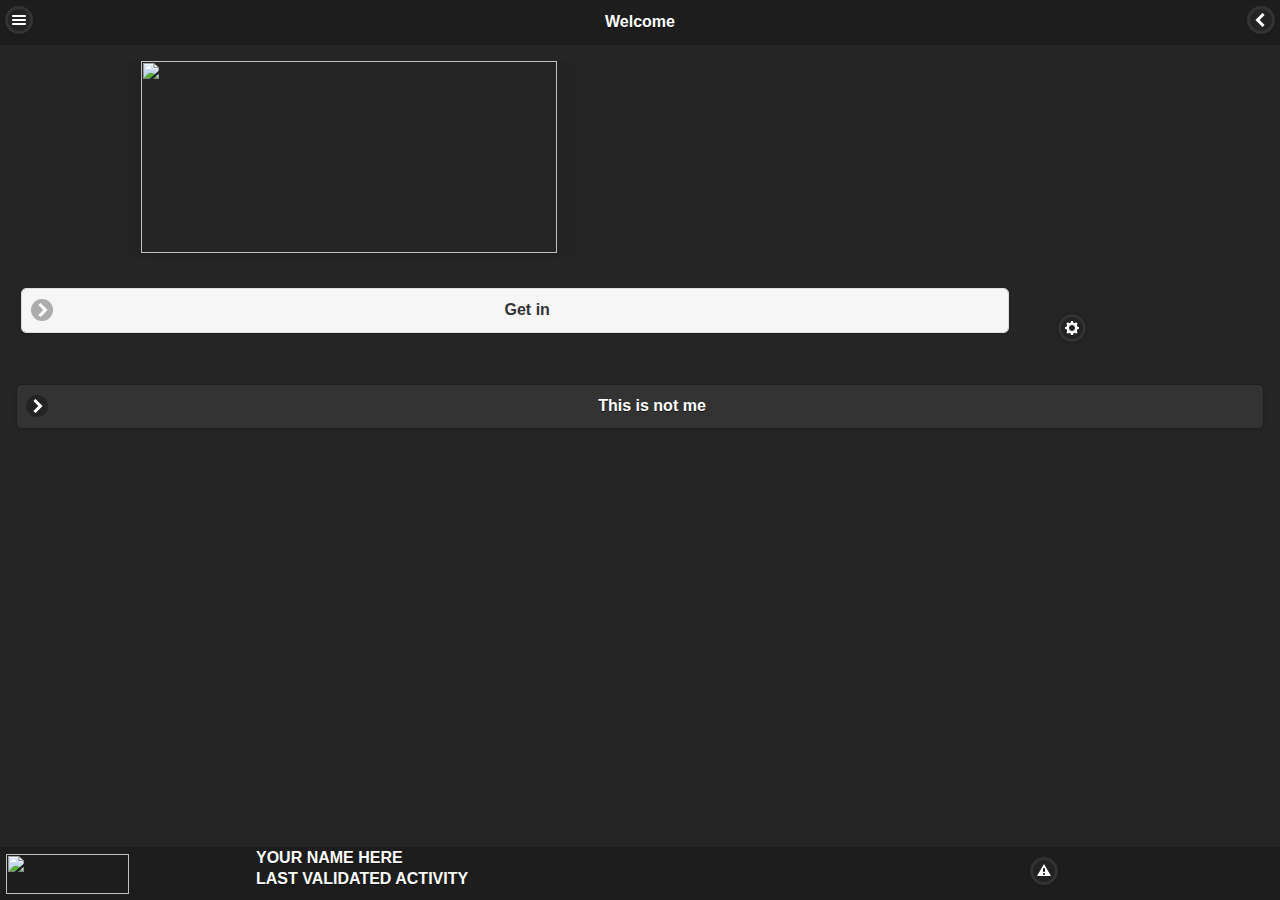
==== www/index.html @ 87dca895 "First time" ====
<!DOCTYPE html>
<!--
    Licensed to the Apache Software Foundation (ASF) under one
    or more contributor license agreements.  See the NOTICE file
    distributed with this work for additional information
    regarding copyright ownership.  The ASF licenses this file
    to you under the Apache License, Version 2.0 (the
    "License"); you may not use this file except in compliance
    with the License.  You may obtain a copy of the License at

    http://www.apache.org/licenses/LICENSE-2.0

    Unless required by applicable law or agreed to in writing,
    software distributed under the License is distributed on an
    "AS IS" BASIS, WITHOUT WARRANTIES OR CONDITIONS OF ANY
     KIND, either express or implied.  See the License for the
    specific language governing permissions and limitations
    under the License.
-->
<html>
<head>
    <!--
    Customize this policy to fit your own app's needs. For more guidance, see:
        https://github.com/apache/cordova-plugin-whitelist/blob/master/README.md#content-security-policy
    Some notes:
        * gap: is required only on iOS (when using UIWebView) and is needed for JS->native communication
        * https://ssl.gstatic.com is required only on Android and is needed for TalkBack to function properly
        * Disables use of inline scripts in order to mitigate risk of XSS vulnerabilities. To change this:
            * Enable inline JS: add 'unsafe-inline' to default-src
    -->
    <meta http-equiv="Content-Security-Policy" content="default-src 'self' data: gap: https://ssl.gstatic.com 'unsafe-eval'; style-src 'self' 'unsafe-inline'; media-src *; img-src 'self' data: content:;">
    <meta name="format-detection" content="telephone=no">
    <meta name="msapplication-tap-highlight" content="no">
    <meta name="viewport" content="user-scalable=no, initial-scale=1, maximum-scale=1, minimum-scale=1, width=device-width">
    <script src="js/jquery-2.0.0.min.js"></script>
    <script src="js/jquery.mobile-1.4.5.min.js"></script>
    <script src="js/index.js"></script>
    <link rel="stylesheet" href="css/jquery.mobile-1.4.5.min.css">
    <link rel="stylesheet" href="css/CSSFIRSTVERSION.min.css">
    <link rel="stylesheet" type="text/css" href="css/index.css">
</head>
<body>
<div data-role="panel" id="SideMenu" data-position="left" data-display="overlay" data-theme="a">
    <ul data-role="listview" data-inset="false">
        <li data-icon="home"><a href="#">Home</a></li>
        <li data-icon="gear"><a href="">Application settings</a></li>
        <li data-icon="info" data-role="list-divider">Quick Navigation</li>
        <li data-icon="false"><a href="#">Me</a></li>
        <li data-icon="false"><a href="#">Friends</a></li>
        <li data-icon="false"><a href="#">Matches</a></li>
    </ul>
</div>
<div data-role="page" id="HM" data-theme="b">

    <div data-role="header">
        <a href="#SideMenu" data-icon="bars" data-iconpos="notext" style="border: none;"></a>
        <h1>Welcome</h1>
        <a href="" data-icon="carat-l" data-rel="back" data-iconpos="notext" style="border: none;"></a>
    </div>

    <div role="main" class="ui-content">
        <div class="ui-grid-b ui-responsive">
            <div class="ui-block-a" style="width: 10%"></div>

            <div class="ui-block-b"><img src="" class="bigimg"></div>
            <div class="ui-block-c" style="width: 10%"></div>
        </div><br>
        <div class="ui-grid-a">
            <div class="ui-block-a" style="width:80%;">
                <input id="connect" type="button" data-icon="carat-r" value="Get in" data-theme="a">
            </div>
            <div class="ui-block-b" style="width:20%; padding: 2%; padding-left: 3%;">
                <input id="OpGear" data-inline="true" type="button" data-icon="gear" data-iconpos="notext" data-rel="popup" data-theme="b" style="border: none;">
            </div>
        </div>
        <input type="button" id="ThisIsNotMe" data-icon="carat-r" value="This is not me">
    </div>

    <div data-role="footer" data-position="fixed" style="padding: 0;">
        <div class="ui-grid-b" style="">
            <div class="ui-block-a" style="width: 20%; padding-top: 0.5%; padding-left: 0.5%; padding-bottom: 0;">
                <img class="smallimg" src="" name="profileImg" style="">
            </div>
            <div class="ui-block-b" style="width: 60%;">
                <div name="UserName">YOUR NAME HERE</div>
                <div name="LastActivity">LAST VALIDATED ACTIVITY</div>
            </div>
            <div class="ui-block-c" style="width: 20%;">
                <input type="button" data-iconpos="notext" data-icon="alert" class="NotificationAlertON" style="border: none;">
            </div>
        </div>
    </div>
    <div data-role="popup" id="LoginOptions" data-position-to="window">
        <ul data-role="listview" data-inset="true" style="min-width:210px;">
            <li data-role="list-divider">Choose an Option</li>
            <li><a href="#">Reset Password</a></li>
            <li><a href="#">Reset UserName</a></li>
            <li><input type="checkbox" name="RememberMe" id="RememberMe">
                <label for="RememberMe">RememberMe</label>
            </li>
        </ul>
    </div>

</div>
<div data-role="page" id="Login"  data-theme="b">
    <div data-role="header">
        <a href="#SideMenu" data-icon="bars" data-iconpos="notext" style="border: none;"></a>
        <h1>Logging In</h1>
        <a href="" data-icon="carat-l" data-rel="back" data-iconpos="notext" style="border: none;"></a>
    </div>
    <div role="main" class="ui-content">
        <!-- <form> method="post" action=""-->
        <label for="UserNameInput"><h3>UserName</h3></label>
        <input id="UserNameInput" type="text" name="UserNameInput">
        <label for="PasswordInput"><h3>Password</h3></label>
        <input id="PasswordInput" type="password" name="PasswordInput">
        <input type="submit" id="SubmitLogin" name="SubmitLogin" data-icon="check" value="Sign In" data-iconpos="right" data-theme="e">
        <input type="button" value="Register with us" id="RegisterButton" name="RegisterButton" data-icon="edit" data-iconpos="right" data-theme="b">
        <!-- </form>-->
    </div>
    <div data-role="footer" data-position="fixed" style="padding: 0;">
        <div class="ui-grid-b" style="">
            <div class="ui-block-a" style="width: 20%; padding-top: 0.5%; padding-left: 0.5%; padding-bottom: 0;">
                <img class="smallimg" src="" name="profileImg" style="">
            </div>
            <div class="ui-block-b" style="width: 60%;">
                <div name="UserName" class="SSP">YOUR NAME HERE</div>
                <div name="LastActivity" class="SSP">LAST VALIDATED ACTIVITY</div>
            </div>
            <div class="ui-block-c" style="width: 20%;">
                <input type="button" data-iconpos="notext" data-icon="alert" class="NotificationAlertON" style="border: none;">
            </div>
        </div>
    </div>

</div>
<div data-role="page" id="Home" data-theme="b">
    <div data-role="header">
        <a href="#SideMenu" data-icon="bars" data-iconpos="notext" style="border: none;"></a>
        <h1>Your Matches</h1>
        <a href="" data-icon="carat-l" data-rel="back" data-iconpos="notext" style="border: none;"></a>
    </div>
    <div role="main" class="ui-content">
        <div data-role="collapsible" data-inset="false" id="matchesyoucanjoin">
            <h3>Near Matches you can Join</h3>
            <ul data-role="listview">
                <li><a href="#" >Soduko match in Seattle</a></li>
                <li><a href="#" >League Championship in Seattle</a></li>
                <li><a href="#" >Table Tennis with Jake</a></li>
                <li><input type="button" data-icon="plus" data-theme="b" value="Add New Matches"/></li>
            </ul>
        </div>
        <div data-role="collapsible" data-inset="false" id="missedmatches" data-content-theme="b">
            <h3>You missed<span id="MatchesyouMissed"> X </span>Matches</h3>
            <ul data-role="listview">
                <li><a href="#" class="MissedMatch">A scrabble Match with Jane</a></li>
                <li><a href="#" class="MissedMatch">Annual Tea Party</a></li>
                <p class="SSP backtext displayhidden" id="nomissedmatchnotice">You didn't miss any Match today</p>
                <li><input id="DiscardAll" type="button" data-icon="delete" data-theme="a" value="Discard All"/></li>
            </ul>
        </div>
        <div data-role="collapsible" data-inset="false" id="matchesyouareinvitedto">
            <h3>Matches you are invited to </h3>
            <ul data-role="listview">
                <li><a href="#" data-icon="carat-r" data-theme="a">LOL Training session N°13</a></li>
            </ul>
        </div>
    </div>
    <div data-role="footer" data-position="fixed" style="padding: 0;">
        <div class="ui-grid-b" style="">
            <div class="ui-block-a" style="width: 20%; padding-top: 0.5%; padding-left: 0.5%; padding-bottom: 0;">
                <img class="smallimg" src="" name="profileImg" style="">
            </div>
            <div class="ui-block-b" style="width: 60%;">
                <div name="UserName" class="SSP">YOUR NAME HERE</div>
                <div name="LastActivity" class="SSP">LAST VALIDATED ACTIVITY</div>
            </div>
            <div class="ui-block-c" style="width: 20%;">
                <input type="button" data-iconpos="notext" data-icon="alert" class="NotificationAlertON" style="border: none;">
            </div>
        </div>
    </div>
</div>
<div data-role="page" id="APS">
    <div data-role="header">
        <a href="#HM" data-icon="home" data-theme="b">Home</a>
        <h1>A propos</h1>
        <a href="" data-icon="arrow-r" data-rel="back">Previous</a>
    </div>
    <div role="main" class="ui-content">
        <!--            <p> This is the Second page to show </p>
                    <p> <a href="#st" id="goback" class="ui-btn ui-shadow ui-corner-all"> Click here to go to one</a></p>-->
        <div><span >Version : </span><span data-inline="true" id="version">0</span></div>
        <div><span >Système : </span><span id="Système">Android</span></div>
        <div><span >Auteur : </span><span id="Auteur">MR X=10</span></div>
        <div><span >Page Web : </span><span id="Page"><a href="#">www.mapage.com</a></span></div>

    </div>
    <div data-role="footer" data-position="fixed">
        <div data-role="navbar">
            <ul>
                <li><a href="#CT">Contact</a></li>
                <li><a href="#EMP">Emplacement</a></li>
                <li><a href="#APS">A propos</a></li>
            </ul>
        </div>
    </div>

</div>
<script type="text/javascript" src="cordova.js"></script>
<script type="text/javascript" src="js/index.js"></script>
</body>
</html>
---- www/css/index.css ----
/*
 * Licensed to the Apache Software Foundation (ASF) under one
 * or more contributor license agreements.  See the NOTICE file
 * distributed with this work for additional information
 * regarding copyright ownership.  The ASF licenses this file
 * to you under the Apache License, Version 2.0 (the
 * "License"); you may not use this file except in compliance
 * with the License.  You may obtain a copy of the License at
 *
 * http://www.apache.org/licenses/LICENSE-2.0
 *
 * Unless required by applicable law or agreed to in writing,
 * software distributed under the License is distributed on an
 * "AS IS" BASIS, WITHOUT WARRANTIES OR CONDITIONS OF ANY
 * KIND, either express or implied.  See the License for the
 * specific language governing permissions and limitations
 * under the License.
 */
/** {
    -webkit-tap-highlight-color: rgba(0,0,0,0); !* make transparent link selection, adjust last value opacity 0 to 1.0 *!
}

body {
background-color: yellow;
}

!* Portrait layout (default) *!
.app {
    background:url(../img/logo.png) no-repeat center top; !* 170px x 200px *!
    position:absolute;             !* position in the center of the screen *!
    left:50%;
    top:50%;
    height:50px;                   !* text area height *!
    width:225px;                   !* text area width *!
    text-align:center;
    padding:180px 0px 0px 0px;     !* image height is 200px (bottom 20px are overlapped with text) *!
    margin:-115px 0px 0px -112px;  !* offset vertical: half of image height and text area height *!
                                   !* offset horizontal: half of text area width *!
}

!* Landscape layout (with min-width) *!
@media screen and (min-aspect-ratio: 1/1) and (min-width:400px) {
    .app {
        background-position:left center;
        padding:75px 0px 75px 170px;  !* padding-top + padding-bottom + text area = image height *!
        margin:-90px 0px 0px -198px;  !* offset vertical: half of image height *!
                                      !* offset horizontal: half of image width and text area width *!
    }
}

h1 {
    font-size:24px;
    font-weight:normal;
    margin:0px;
    overflow:visible;
    padding:0px;
    text-align:center;
}

.event {
    border-radius:4px;
    -webkit-border-radius:4px;
    color:#FFFFFF;
    font-size:12px;
    margin:0px 30px;
    padding:2px 0px;
}

.event.listening {
    background-color:#333333;
    display:block;
}

.event.received {
    background-color:#4B946A;
    display:none;
}

@keyframes fade {
    from { opacity: 1.0; }
    50% { opacity: 0.4; }
    to { opacity: 1.0; }
}
 
@-webkit-keyframes fade {
    from { opacity: 1.0; }
    50% { opacity: 0.4; }
    to { opacity: 1.0; }
}
 
.blink {
    animation:fade 3000ms infinite;
    -webkit-animation:fade 3000ms infinite;
}*/
/*
header{
    background-color: blue;
    color: whitesmoke;
}
footer{
    position: absolute;
    bottom: 0px;
    border-top: 1px solid;
    border-bottom: 1px solid;
    width: 100% ;
}
.menu_item{
    display: inline-block;
    width: 24%;
    color: grey;
    background-color: black;
    text-align: center;
    font-size: 20px;
    margin-top: 1px;
    margin-left: 1px;
    margin-right: 1px;
    margin-bottom: 1px;
    height: 40px;
}
a.menu_item_link{
    color: white;
}
article{
    display: block;
    background-color: white;
    border-radius: 25px;
    padding: 10px 30px;
    margin-bottom: 10px;
}*/

.bigimg{
    width: 100%;
    height: 12em;
    margin: auto;
    -webkit-box-shadow: 0px -2px 15px 5px rgba(0,0,0,0.12);
    -moz-box-shadow: 0px -2px 15px 5px rgba(0,0,0,0.12);
    box-shadow: 0px -2px 15px 5px rgba(0,0,0,0.12);
}
.smallimg{
    width: 70%;
    height: 2.5em;
    margin: auto;
/*    -webkit-box-shadow: 0px -2px 15px 5px rgba(0,0,0,0.12);
    -moz-box-shadow: 0px -2px 15px 5px rgba(0,0,0,0.12);
    box-shadow: 0px -2px 15px 5px rgba(0,0,0,0.12);*/
}
.NotificationAlertON{
    -webkit-box-shadow: -1px 4px 19px 2px rgba(240,26,26,1);
    -moz-box-shadow: -1px 4px 19px 2px rgba(240,26,26,1);
    box-shadow: -1px 4px 19px 2px rgba(240,26,26,1);
}
.SSP{
    font-family: "Source Sans Pro";
}
label > h3{
    font-family: "Source Sans Pro";
    font-size: 1.1em;
}
.backtext{
    color: rgba(93, 83, 87, 0.6);
    font-size: 1.1em;
    font-style: normal;
    font-stretch: semi-expanded;
    text-align: center;
}
.displayhidden{
    display: none;
}
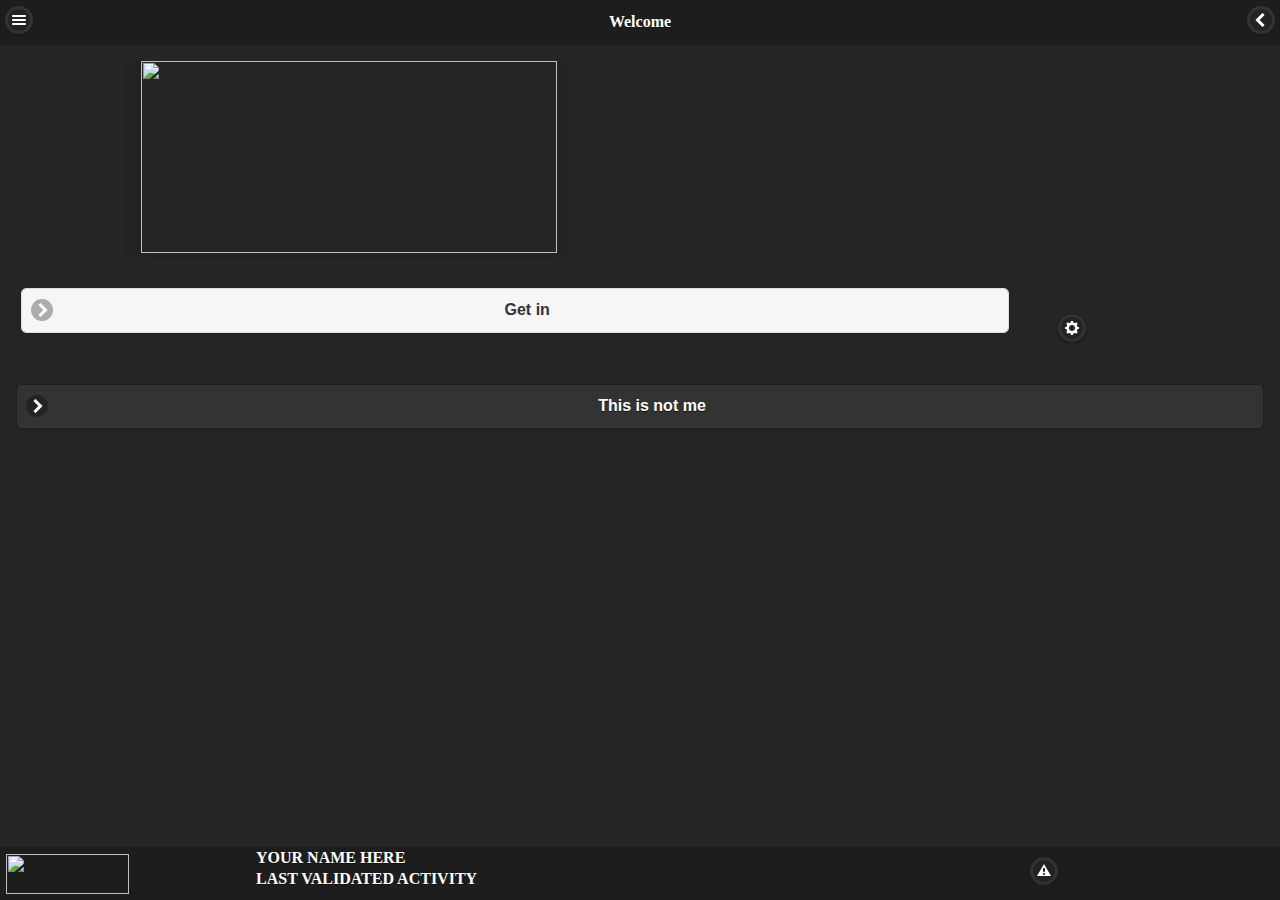
==== commit a3929338: "second time" ====
--- a/www/index.html
+++ b/www/index.html
@@ -38,6 +38,7 @@
     <link rel="stylesheet" href="css/jquery.mobile-1.4.5.min.css">
     <link rel="stylesheet" href="css/CSSFIRSTVERSION.min.css">
     <link rel="stylesheet" type="text/css" href="css/index.css">
+
 </head>
 <body>
 <div data-role="panel" id="SideMenu" data-position="left" data-display="overlay" data-theme="a">
@@ -50,7 +51,7 @@
         <li data-icon="false"><a href="#">Matches</a></li>
     </ul>
 </div>
-<div data-role="page" id="HM" data-theme="b">
+<div data-role="page" id="HM" data-theme="b" class="SSP">
 
     <div data-role="header">
         <a href="#SideMenu" data-icon="bars" data-iconpos="notext" style="border: none;"></a>
--- a/www/css/index.css
+++ b/www/css/index.css
@@ -140,9 +140,9 @@
     width: 70%;
     height: 2.5em;
     margin: auto;
-/*    -webkit-box-shadow: 0px -2px 15px 5px rgba(0,0,0,0.12);
-    -moz-box-shadow: 0px -2px 15px 5px rgba(0,0,0,0.12);
-    box-shadow: 0px -2px 15px 5px rgba(0,0,0,0.12);*/
+    /*    -webkit-box-shadow: 0px -2px 15px 5px rgba(0,0,0,0.12);
+        -moz-box-shadow: 0px -2px 15px 5px rgba(0,0,0,0.12);
+        box-shadow: 0px -2px 15px 5px rgba(0,0,0,0.12);*/
 }
 .NotificationAlertON{
     -webkit-box-shadow: -1px 4px 19px 2px rgba(240,26,26,1);
@@ -166,3 +166,17 @@
 .displayhidden{
     display: none;
 }
+.circle {
+    display: block;
+    width: 150px;
+    height: 150px;
+    margin: 1em auto;
+    background-size: cover;
+    background-repeat: no-repeat;
+    background-position: center center;
+    -webkit-border-radius: 99em;
+    -moz-border-radius: 99em;
+    border-radius: 99em;
+    border: 5px solid #eee;
+    box-shadow: 0 3px 2px rgba(0, 0, 0, 0.3);
+}
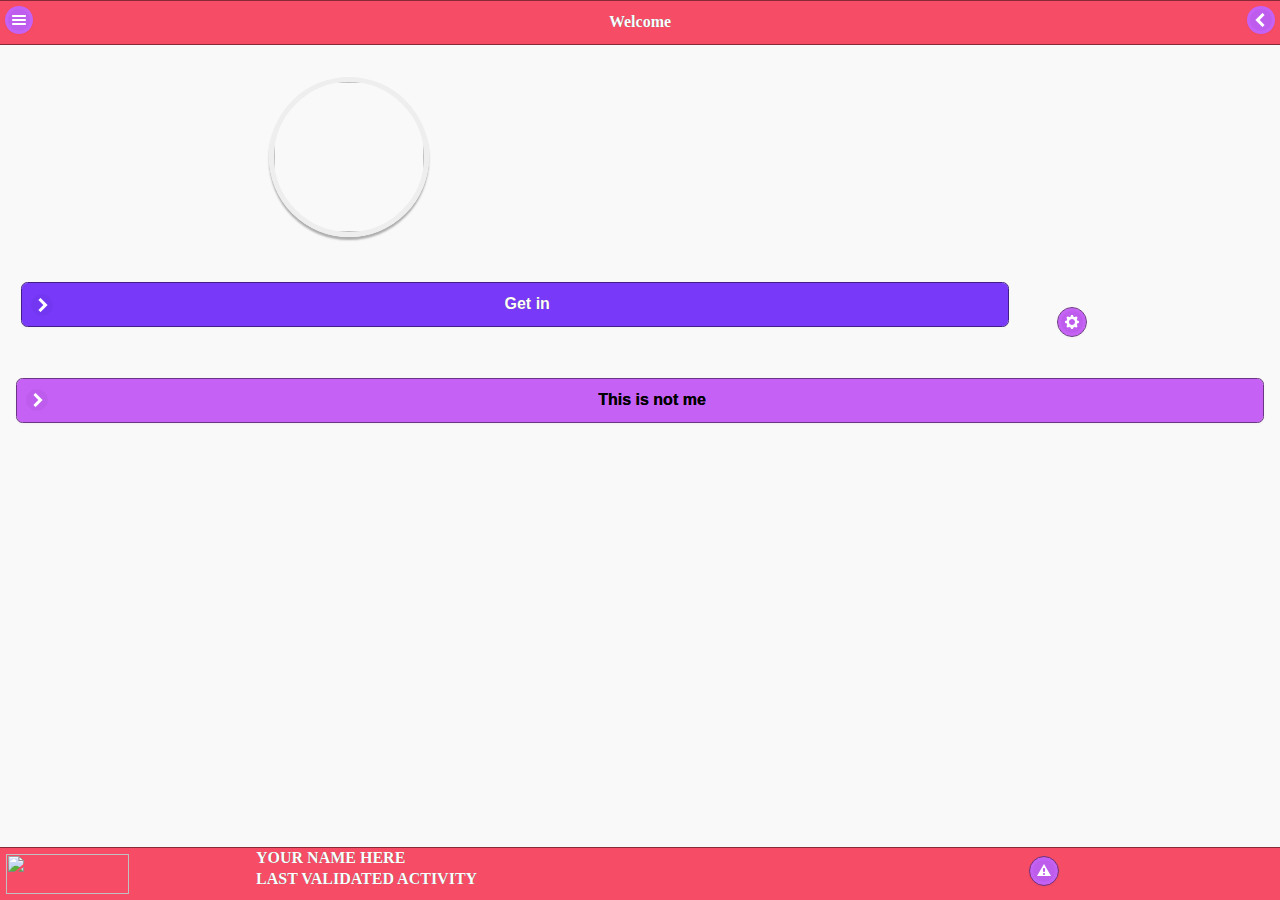
==== commit db3130e4: "Just added some colors with CSS / Plugins will be used in next pushes" ====
--- a/www/index.html
+++ b/www/index.html
@@ -63,7 +63,7 @@
         <div class="ui-grid-b ui-responsive">
             <div class="ui-block-a" style="width: 10%"></div>
 
-            <div class="ui-block-b"><img src="" class="bigimg"></div>
+            <div class="ui-block-b "><img src="" class="bigimg circle"></div>
             <div class="ui-block-c" style="width: 10%"></div>
         </div><br>
         <div class="ui-grid-a">
@@ -148,10 +148,10 @@
                 <li><a href="#" >Soduko match in Seattle</a></li>
                 <li><a href="#" >League Championship in Seattle</a></li>
                 <li><a href="#" >Table Tennis with Jake</a></li>
-                <li><input type="button" data-icon="plus" data-theme="b" value="Add New Matches"/></li>
-            </ul>
-        </div>
-        <div data-role="collapsible" data-inset="false" id="missedmatches" data-content-theme="b">
+                <li><input type="button" data-icon="plus" data-theme="e" value="Add New Matches"/></li>
+            </ul>
+        </div>
+        <div data-role="collapsible" data-inset="false" id="missedmatches" data-content-theme="d" data-theme="b">
             <h3>You missed<span id="MatchesyouMissed"> X </span>Matches</h3>
             <ul data-role="listview">
                 <li><a href="#" class="MissedMatch">A scrabble Match with Jane</a></li>
@@ -163,7 +163,7 @@
         <div data-role="collapsible" data-inset="false" id="matchesyouareinvitedto">
             <h3>Matches you are invited to </h3>
             <ul data-role="listview">
-                <li><a href="#" data-icon="carat-r" data-theme="a">LOL Training session N°13</a></li>
+                <li><a href="#" data-icon="carat-r" data-theme="a">LOL Training session N°13<input type="button" value="Decline" data-theme="a" class="inlinebtn"></a></li>
             </ul>
         </div>
     </div>
--- a/www/css/CSSFIRSTVERSION.min.css
+++ b/www/css/CSSFIRSTVERSION.min.css
@@ -0,0 +1,217 @@
+/*!
+* jQuery Mobile 1.4.5
+* Git HEAD hash: 68e55e78b292634d3991c795f06f5e37a512decc <> Date: Fri Oct 31 2014 17:33:30 UTC
+* http://jquerymobile.com
+*
+* Copyright 2010, 2014 jQuery Foundation, Inc. and othercontributors
+* Released under the MIT license.
+* http://jquery.org/license
+*
+*/
+
+
+/* Globals */
+/* Font
+-----------------------------------------------------------------------------------------------------------*/
+html {
+	font-size: 100%;
+}
+body,
+input,
+select,
+textarea,
+button,
+.ui-btn {
+	font-size: 1em;
+	line-height: 1.3;
+	   font-family: Source Sans Pro, sans-serif /*{global-font-family}*/;
+}
+legend,
+.ui-input-text input,
+.ui-input-search input {
+	color: inherit;
+	text-shadow: inherit;
+}
+/* Form labels (overrides font-weight bold in bars, and mini font-size) */
+.ui-mobile label,
+div.ui-controlgroup-label {
+	font-weight: normal;
+	font-size: 16px;
+}
+/* Separators
+-----------------------------------------------------------------------------------------------------------*/
+/* Field contain separator (< 28em) */
+.ui-field-contain {
+	border-bottom-color: #828282;
+	border-bottom-color: rgba(0,0,0,.15);
+	border-bottom-width: 1px;
+	border-bottom-style: solid;
+}
+/* Table opt-in classes: strokes between each row, and alternating row stripes */
+/* Classes table-stroke and table-stripe are deprecated in 1.4. */
+.table-stroke thead th,
+.table-stripe thead th,
+.table-stripe tbody tr:last-child {
+	border-bottom: 1px solid #d6d6d6; /* non-RGBA fallback */
+	border-bottom: 1px solid rgba(0,0,0,.1);
+}
+.table-stroke tbody th,
+.table-stroke tbody td {
+	border-bottom: 1px solid #e6e6e6; /* non-RGBA fallback  */
+	border-bottom: 1px solid rgba(0,0,0,.05);
+}
+.table-stripe.table-stroke tbody tr:last-child th,
+.table-stripe.table-stroke tbody tr:last-child td {
+	border-bottom: 0;
+}
+.table-stripe tbody tr:nth-child(odd) td,
+.table-stripe tbody tr:nth-child(odd) th {
+	background-color: #eeeeee; /* non-RGBA fallback  */
+	background-color: rgba(0,0,0,.04);
+}
+/* Buttons
+-----------------------------------------------------------------------------------------------------------*/
+.ui-btn,
+label.ui-btn {
+	font-weight: bold;
+	border-width: 1px;
+	border-style: solid;
+}
+.ui-btn {
+	text-decoration: none !important;
+}
+.ui-btn-active {
+	cursor: pointer;
+}
+/* Corner rounding
+-----------------------------------------------------------------------------------------------------------*/
+/* Class ui-btn-corner-all deprecated in 1.4 */
+.ui-corner-all {
+	-webkit-border-radius: 0.4em /*{global-radii-blocks}*/;
+	border-radius: 0.4em /*{global-radii-blocks}*/;
+}
+/* Buttons */
+.ui-btn-corner-all,
+.ui-btn.ui-corner-all,
+/* Slider track */
+.ui-slider-track.ui-corner-all,
+/* Flipswitch */
+.ui-flipswitch.ui-corner-all,
+/* Count bubble */
+.ui-li-count {
+	-webkit-border-radius: 0.4em /*{global-radii-buttons}*/;
+	border-radius: 0.4em /*{global-radii-buttons}*/;
+}
+/* Icon-only buttons */
+.ui-btn-icon-notext.ui-btn-corner-all,
+.ui-btn-icon-notext.ui-corner-all {
+	-webkit-border-radius: 1em;
+	border-radius: 1em;
+}
+/* Radius clip workaround for cleaning up corner trapping */
+.ui-btn-corner-all,
+.ui-corner-all {
+	-webkit-background-clip: padding;
+	background-clip: padding-box;
+}
+/* Popup arrow */
+.ui-popup.ui-corner-all > .ui-popup-arrow-guide {
+	left: 0.4em /*{global-radii-blocks}*/;
+	right: 0.4em /*{global-radii-blocks}*/;
+	top: 0.4em /*{global-radii-blocks}*/;
+	bottom: 0.4em /*{global-radii-blocks}*/;
+}
+/* Shadow
+-----------------------------------------------------------------------------------------------------------*/
+.ui-shadow {
+	-webkit-box-shadow: 0 1px 3px /*{global-box-shadow-size}*/ rgba(0,0,0,0.03) /*{global-box-shadow-color}*/;
+	-moz-box-shadow: 0 1px 3px /*{global-box-shadow-size}*/ rgba(0,0,0,0.03) /*{global-box-shadow-color}*/;
+	box-shadow: 0 1px 3px /*{global-box-shadow-size}*/ rgba(0,0,0,0.03) /*{global-box-shadow-color}*/;
+}
+.ui-shadow-inset {
+	-webkit-box-shadow: inset 0 1px 3px /*{global-box-shadow-size}*/ rgba(0,0,0,0.03) /*{global-box-shadow-color}*/;
+	-moz-box-shadow: inset 0 1px 3px /*{global-box-shadow-size}*/ rgba(0,0,0,0.03) /*{global-box-shadow-color}*/;
+	box-shadow: inset 0 1px 3px /*{global-box-shadow-size}*/ rgba(0,0,0,0.03) /*{global-box-shadow-color}*/;
+}
+.ui-overlay-shadow {
+	-webkit-box-shadow: 0 0 12px 		rgba(0,0,0,.6);
+	-moz-box-shadow: 0 0 12px 			rgba(0,0,0,.6);
+	box-shadow: 0 0 12px 				rgba(0,0,0,.6);
+}
+/* Icons
+-----------------------------------------------------------------------------------------------------------*/
+.ui-btn-icon-left:after,
+.ui-btn-icon-right:after,
+.ui-btn-icon-top:after,
+.ui-btn-icon-bottom:after,
+.ui-btn-icon-notext:after {
+	background-color: #000000 /*{global-icon-color}*/;
+	background-color: rgba(0,0,0,0.03) /*{global-icon-disc}*/;
+	background-position: center center;
+	background-repeat: no-repeat;
+	-webkit-border-radius: 1em;
+	border-radius: 1em;
+}
+/* Alt icons */
+.ui-alt-icon.ui-btn:after,
+.ui-alt-icon .ui-btn:after,
+html .ui-alt-icon.ui-checkbox-off:after,
+html .ui-alt-icon.ui-radio-off:after,
+html .ui-alt-icon .ui-checkbox-off:after,
+html .ui-alt-icon .ui-radio-off:after {
+	background-color: #000000 /*{global-icon-color}*/;
+	background-color: rgba(0,0,0,0.03) /*{global-icon-disc}*/;
+}
+/* No disc */
+.ui-nodisc-icon.ui-btn:after,
+.ui-nodisc-icon .ui-btn:after {
+	background-color: transparent;
+}
+/* Icon shadow */
+.ui-shadow-icon.ui-btn:after,
+.ui-shadow-icon .ui-btn:after {
+	-webkit-box-shadow: 0 1px 0 rgba(255,255,255,.4) /*{global-icon-shadow}*/;
+	-moz-box-shadow: 0 1px 0 rgba(255,255,255,.4) /*{global-icon-shadow}*/;
+	box-shadow: 0 1px 0 rgba(255,255,255,.4) /*{global-icon-shadow}*/;
+}
+/* Checkbox and radio */
+.ui-btn.ui-checkbox-off:after,
+.ui-btn.ui-checkbox-on:after,
+.ui-btn.ui-radio-off:after,
+.ui-btn.ui-radio-on:after {
+	display: block;
+	width: 18px;
+	height: 18px;
+	margin: -9px 2px 0 2px;
+}
+.ui-checkbox-off:after,
+.ui-btn.ui-radio-off:after {
+	filter: Alpha(Opacity=30);
+	opacity: .3;
+}
+.ui-btn.ui-checkbox-off:after,
+.ui-btn.ui-checkbox-on:after {
+	-webkit-border-radius: .1875em;
+	border-radius: .1875em;
+}
+.ui-btn.ui-checkbox-off:after {
+	background-color: #666;
+	background-color: rgba(0,0,0,.3);
+}
+.ui-radio .ui-btn.ui-radio-on:after {
+	background-image: none;
+	background-color: #fff;
+	width: 8px;
+	height: 8px;
+	border-width: 5px;
+	border-style: solid; 
+}
+.ui-alt-icon.ui-btn.ui-radio-on:after,
+.ui-alt-icon .ui-btn.ui-radio-on:after {
+	background-color: #000;
+}
+/* Loader */
+.ui-icon-loading {
+	background: url("images/ajax-loader.gif");
+	background-size: 2.875em 2.875em;
+}.ui-bar-a,.ui-page-theme-a .ui-bar-inherit,html .ui-bar-a .ui-bar-inherit,html .ui-body-a .ui-bar-inherit,html body .ui-group-theme-a .ui-bar-inherit{background-color:#e9e9e9 ;border-color:#dddddd ;color:#333333 ;text-shadow:0  1px  0  #eeeeee ;font-weight:bold;}.ui-bar-a{border-width:1px;border-style:solid;}.ui-overlay-a,.ui-page-theme-a,.ui-page-theme-a .ui-panel-wrapper{background-color:#f9f9f9 ;border-color:#bbbbbb ;color:#333333 ;text-shadow:0  1px  0  #f3f3f3 ;}.ui-body-a,.ui-page-theme-a .ui-body-inherit,html .ui-bar-a .ui-body-inherit,html .ui-body-a .ui-body-inherit,html body .ui-group-theme-a .ui-body-inherit,html .ui-panel-page-container-a{background-color:#ffffff ;border-color:#dddddd ;color:#333333 ;text-shadow:0  1px  0  #f3f3f3 ;}.ui-body-a{border-width:1px;border-style:solid;}.ui-page-theme-a a,html .ui-bar-a a,html .ui-body-a a,html body .ui-group-theme-a a{color:#3388cc ;font-weight:bold;}.ui-page-theme-a a:visited,html .ui-bar-a a:visited,html .ui-body-a a:visited,html body .ui-group-theme-a a:visited{   color:#3388cc ;}.ui-page-theme-a a:hover,html .ui-bar-a a:hover,html .ui-body-a a:hover,html body .ui-group-theme-a a:hover{color:#005599 ;}.ui-page-theme-a a:active,html .ui-bar-a a:active,html .ui-body-a a:active,html body .ui-group-theme-a a:active{color:#005599 ;}.ui-page-theme-a .ui-btn,html .ui-bar-a .ui-btn,html .ui-body-a .ui-btn,html body .ui-group-theme-a .ui-btn,html head + body .ui-btn.ui-btn-a,.ui-page-theme-a .ui-btn:visited,html .ui-bar-a .ui-btn:visited,html .ui-body-a .ui-btn:visited,html body .ui-group-theme-a .ui-btn:visited,html head + body .ui-btn.ui-btn-a:visited{background-color:#7839f9 ;border-color:#421f88 ;color:#ffffff ;text-shadow:0  0  0  #444444 ;}.ui-page-theme-a .ui-btn:hover,html .ui-bar-a .ui-btn:hover,html .ui-body-a .ui-btn:hover,html body .ui-group-theme-a .ui-btn:hover,html head + body .ui-btn.ui-btn-a:hover{background-color:#8a41FF ;border-color:#4b238c ;color:#ffffff ;text-shadow:0  1px  0  #444444 ;}.ui-page-theme-a .ui-btn:active,html .ui-bar-a .ui-btn:active,html .ui-body-a .ui-btn:active,html body .ui-group-theme-a .ui-btn:active,html head + body .ui-btn.ui-btn-a:active{background-color:#8a41FF ;border-color:#4b238c ;color:#000000 ;text-shadow:0  1px  0  #eeeeee ;}.ui-page-theme-a .ui-btn.ui-btn-active,html .ui-bar-a .ui-btn.ui-btn-active,html .ui-body-a .ui-btn.ui-btn-active,html body .ui-group-theme-a .ui-btn.ui-btn-active,html head + body .ui-btn.ui-btn-a.ui-btn-active,.ui-page-theme-a .ui-checkbox-on:after,html .ui-bar-a .ui-checkbox-on:after,html .ui-body-a .ui-checkbox-on:after,html body .ui-group-theme-a .ui-checkbox-on:after,.ui-btn.ui-checkbox-on.ui-btn-a:after,.ui-page-theme-a .ui-flipswitch-active,html .ui-bar-a .ui-flipswitch-active,html .ui-body-a .ui-flipswitch-active,html body .ui-group-theme-a .ui-flipswitch-active,html body .ui-flipswitch.ui-bar-a.ui-flipswitch-active,.ui-page-theme-a .ui-slider-track .ui-btn-active,html .ui-bar-a .ui-slider-track .ui-btn-active,html .ui-body-a .ui-slider-track .ui-btn-active,html body .ui-group-theme-a .ui-slider-track .ui-btn-active,html body div.ui-slider-track.ui-body-a .ui-btn-active{background-color:#3388cc ;border-color:#1c4a70 ;color:#ffffff ;text-shadow:0  1px  0  #005599 ;}.ui-page-theme-a .ui-radio-on:after,html .ui-bar-a .ui-radio-on:after,html .ui-body-a .ui-radio-on:after,html body .ui-group-theme-a .ui-radio-on:after,.ui-btn.ui-radio-on.ui-btn-a:after{border-color:#3388cc ;}.ui-page-theme-a .ui-btn:focus,html .ui-bar-a .ui-btn:focus,html .ui-body-a .ui-btn:focus,html body .ui-group-theme-a .ui-btn:focus,html head + body .ui-btn.ui-btn-a:focus,.ui-page-theme-a .ui-focus,html .ui-bar-a .ui-focus,html .ui-body-a .ui-focus,html body .ui-group-theme-a .ui-focus,html head + body .ui-btn-a.ui-focus,html head + body .ui-body-a.ui-focus{-webkit-box-shadow:0 0 12px #3388cc ;-moz-box-shadow:0 0 12px #3388cc ;box-shadow:0 0 12px #3388cc ;}.ui-bar-b,.ui-page-theme-b .ui-bar-inherit,html .ui-bar-b .ui-bar-inherit,html .ui-body-b .ui-bar-inherit,html body .ui-group-theme-b .ui-bar-inherit{background-color:#f64c65 ;border-color:#872937 ;color:#ffffff ;text-shadow:0    0  #444444 ;font-weight:bold;}.ui-bar-b{border-width:1px;border-style:solid;}.ui-overlay-b,.ui-page-theme-b,.ui-page-theme-b .ui-panel-wrapper{background-color:#f9f9f9 ;border-color:#bbbbbb ;color:#333333 ;text-shadow:0    0  #030202 ;}.ui-body-b,.ui-page-theme-b .ui-body-inherit,html .ui-bar-b .ui-body-inherit,html .ui-body-b .ui-body-inherit,html body .ui-group-theme-b .ui-body-inherit,html .ui-panel-page-container-b{background-color:#fee1e5 ;border-color:#8b7b7d ;color:#000000 ;text-shadow:0    0  #b21515 ;}.ui-body-b{border-width:1px;border-style:solid;}.ui-page-theme-b a,html .ui-bar-b a,html .ui-body-b a,html body .ui-group-theme-b a{color:#3388cc ;font-weight:bold;}.ui-page-theme-b a:visited,html .ui-bar-b a:visited,html .ui-body-b a:visited,html body .ui-group-theme-b a:visited{   color:#3388cc ;}.ui-page-theme-b a:hover,html .ui-bar-b a:hover,html .ui-body-b a:hover,html body .ui-group-theme-b a:hover{color:#005599 ;}.ui-page-theme-b a:active,html .ui-bar-b a:active,html .ui-body-b a:active,html body .ui-group-theme-b a:active{color:#005599 ;}.ui-page-theme-b .ui-btn,html .ui-bar-b .ui-btn,html .ui-body-b .ui-btn,html body .ui-group-theme-b .ui-btn,html head + body .ui-btn.ui-btn-b,.ui-page-theme-b .ui-btn:visited,html .ui-bar-b .ui-btn:visited,html .ui-body-b .ui-btn:visited,html body .ui-group-theme-b .ui-btn:visited,html head + body .ui-btn.ui-btn-b:visited{background-color:#c561f5 ;border-color:#6c3586 ;color:#000000 ;text-shadow:0  0.2px  0  #050505 ;}.ui-page-theme-b .ui-btn:hover,html .ui-bar-b .ui-btn:hover,html .ui-body-b .ui-btn:hover,html body .ui-group-theme-b .ui-btn:hover,html head + body .ui-btn.ui-btn-b:hover{background-color:#e26fFF ;border-color:#7c3d8c ;color:#000000 ;text-shadow:0  5  0  #eeeeee ;}.ui-page-theme-b .ui-btn:active,html .ui-bar-b .ui-btn:active,html .ui-body-b .ui-btn:active,html body .ui-group-theme-b .ui-btn:active,html head + body .ui-btn.ui-btn-b:active{background-color:#e26fFF ;border-color:#7c3d8c ;color:#000000 ;text-shadow:0  2  0  #404ef7 ;}.ui-page-theme-b .ui-btn.ui-btn-active,html .ui-bar-b .ui-btn.ui-btn-active,html .ui-body-b .ui-btn.ui-btn-active,html body .ui-group-theme-b .ui-btn.ui-btn-active,html head + body .ui-btn.ui-btn-b.ui-btn-active,.ui-page-theme-b .ui-checkbox-on:after,html .ui-bar-b .ui-checkbox-on:after,html .ui-body-b .ui-checkbox-on:after,html body .ui-group-theme-b .ui-checkbox-on:after,.ui-btn.ui-checkbox-on.ui-btn-b:after,.ui-page-theme-b .ui-flipswitch-active,html .ui-bar-b .ui-flipswitch-active,html .ui-body-b .ui-flipswitch-active,html body .ui-group-theme-b .ui-flipswitch-active,html body .ui-flipswitch.ui-bar-b.ui-flipswitch-active,.ui-page-theme-b .ui-slider-track .ui-btn-active,html .ui-bar-b .ui-slider-track .ui-btn-active,html .ui-body-b .ui-slider-track .ui-btn-active,html body .ui-group-theme-b .ui-slider-track .ui-btn-active,html body div.ui-slider-track.ui-body-b .ui-btn-active{background-color:#146bf5 ;border-color:#0b3a86 ;color:#ffffff ;text-shadow:0  0  0  #444444 ;}.ui-page-theme-b .ui-radio-on:after,html .ui-bar-b .ui-radio-on:after,html .ui-body-b .ui-radio-on:after,html body .ui-group-theme-b .ui-radio-on:after,.ui-btn.ui-radio-on.ui-btn-b:after{border-color:#146bf5 ;}.ui-page-theme-b .ui-btn:focus,html .ui-bar-b .ui-btn:focus,html .ui-body-b .ui-btn:focus,html body .ui-group-theme-b .ui-btn:focus,html head + body .ui-btn.ui-btn-b:focus,.ui-page-theme-b .ui-focus,html .ui-bar-b .ui-focus,html .ui-body-b .ui-focus,html body .ui-group-theme-b .ui-focus,html head + body .ui-btn-b.ui-focus,html head + body .ui-body-b.ui-focus{-webkit-box-shadow:0 0 12px #146bf5 ;-moz-box-shadow:0 0 12px #146bf5 ;box-shadow:0 0 12px #146bf5 ;}.ui-bar-c,.ui-page-theme-c .ui-bar-inherit,html .ui-bar-c .ui-bar-inherit,html .ui-body-c .ui-bar-inherit,html body .ui-group-theme-c .ui-bar-inherit{background-color:#3a7ce4 ;border-color:#1f447d ;color:#ffffff ;text-shadow:0  1px  0  #444444 ;font-weight:bold;}.ui-bar-c{border-width:1px;border-style:solid;}.ui-overlay-c,.ui-page-theme-c,.ui-page-theme-c .ui-panel-wrapper{background-color:#f9f9f9 ;border-color:#bbbbbb ;color:#333333 ;text-shadow:0  1px  0  #f3f3f3 ;}.ui-body-c,.ui-page-theme-c .ui-body-inherit,html .ui-bar-c .ui-body-inherit,html .ui-body-c .ui-body-inherit,html body .ui-group-theme-c .ui-body-inherit,html .ui-panel-page-container-c{background-color:#73b045 ;border-color:#3f6025 ;color:#ffffff ;text-shadow:0  1px  0  #444444 ;}.ui-body-c{border-width:1px;border-style:solid;}.ui-page-theme-c a,html .ui-bar-c a,html .ui-body-c a,html body .ui-group-theme-c a{color:#3388cc ;font-weight:bold;}.ui-page-theme-c a:visited,html .ui-bar-c a:visited,html .ui-body-c a:visited,html body .ui-group-theme-c a:visited{   color:#3388cc ;}.ui-page-theme-c a:hover,html .ui-bar-c a:hover,html .ui-body-c a:hover,html body .ui-group-theme-c a:hover{color:#005599 ;}.ui-page-theme-c a:active,html .ui-bar-c a:active,html .ui-body-c a:active,html body .ui-group-theme-c a:active{color:#005599 ;}.ui-page-theme-c .ui-btn,html .ui-bar-c .ui-btn,html .ui-body-c .ui-btn,html body .ui-group-theme-c .ui-btn,html head + body .ui-btn.ui-btn-c,.ui-page-theme-c .ui-btn:visited,html .ui-bar-c .ui-btn:visited,html .ui-body-c .ui-btn:visited,html body .ui-group-theme-c .ui-btn:visited,html head + body .ui-btn.ui-btn-c:visited{background-color:#fbd323 ;border-color:#8a7413 ;color:#000000 ;text-shadow:0  1px  0  #eeeeee ;}.ui-page-theme-c .ui-btn:hover,html .ui-bar-c .ui-btn:hover,html .ui-body-c .ui-btn:hover,html body .ui-group-theme-c .ui-btn:hover,html head + body .ui-btn.ui-btn-c:hover{background-color:#FFf228 ;border-color:#8c8516 ;color:#000000 ;text-shadow:0  1px  0  #eeeeee ;}.ui-page-theme-c .ui-btn:active,html .ui-bar-c .ui-btn:active,html .ui-body-c .ui-btn:active,html body .ui-group-theme-c .ui-btn:active,html head + body .ui-btn.ui-btn-c:active{background-color:#FFf228 ;border-color:#8c8516 ;color:#000000 ;text-shadow:0  1px  0  #eeeeee ;}.ui-page-theme-c .ui-btn.ui-btn-active,html .ui-bar-c .ui-btn.ui-btn-active,html .ui-body-c .ui-btn.ui-btn-active,html body .ui-group-theme-c .ui-btn.ui-btn-active,html head + body .ui-btn.ui-btn-c.ui-btn-active,.ui-page-theme-c .ui-checkbox-on:after,html .ui-bar-c .ui-checkbox-on:after,html .ui-body-c .ui-checkbox-on:after,html body .ui-group-theme-c .ui-checkbox-on:after,.ui-btn.ui-checkbox-on.ui-btn-c:after,.ui-page-theme-c .ui-flipswitch-active,html .ui-bar-c .ui-flipswitch-active,html .ui-body-c .ui-flipswitch-active,html body .ui-group-theme-c .ui-flipswitch-active,html body .ui-flipswitch.ui-bar-c.ui-flipswitch-active,.ui-page-theme-c .ui-slider-track .ui-btn-active,html .ui-bar-c .ui-slider-track .ui-btn-active,html .ui-body-c .ui-slider-track .ui-btn-active,html body .ui-group-theme-c .ui-slider-track .ui-btn-active,html body div.ui-slider-track.ui-body-c .ui-btn-active{background-color:#3388cc ;border-color:#1c4a70 ;color:#ffffff ;text-shadow:0  1px  0  #005599 ;}.ui-page-theme-c .ui-radio-on:after,html .ui-bar-c .ui-radio-on:after,html .ui-body-c .ui-radio-on:after,html body .ui-group-theme-c .ui-radio-on:after,.ui-btn.ui-radio-on.ui-btn-c:after{border-color:#3388cc ;}.ui-page-theme-c .ui-btn:focus,html .ui-bar-c .ui-btn:focus,html .ui-body-c .ui-btn:focus,html body .ui-group-theme-c .ui-btn:focus,html head + body .ui-btn.ui-btn-c:focus,.ui-page-theme-c .ui-focus,html .ui-bar-c .ui-focus,html .ui-body-c .ui-focus,html body .ui-group-theme-c .ui-focus,html head + body .ui-btn-c.ui-focus,html head + body .ui-body-c.ui-focus{-webkit-box-shadow:0 0 12px #3388cc ;-moz-box-shadow:0 0 12px #3388cc ;box-shadow:0 0 12px #3388cc ;}.ui-bar-d,.ui-page-theme-d .ui-bar-inherit,html .ui-bar-d .ui-bar-inherit,html .ui-body-d .ui-bar-inherit,html body .ui-group-theme-d .ui-bar-inherit{background-color:#f64c65 ;border-color:#872937 ;color:#ffffff ;text-shadow:0    0  #444444 ;font-weight:bold;}.ui-bar-d{border-width:1px;border-style:solid;}.ui-overlay-d,.ui-page-theme-d,.ui-page-theme-d .ui-panel-wrapper{background-color:#f9f9f9 ;border-color:#bbbbbb ;color:#333333 ;text-shadow:0    0  #030202 ;}.ui-body-d,.ui-page-theme-d .ui-body-inherit,html .ui-bar-d .ui-body-inherit,html .ui-body-d .ui-body-inherit,html body .ui-group-theme-d .ui-body-inherit,html .ui-panel-page-container-d{background-color:#fee1e5 ;border-color:#8b7b7d ;color:#000000 ;text-shadow:0    0  #b21515 ;}.ui-body-d{border-width:1px;border-style:solid;}.ui-page-theme-d a,html .ui-bar-d a,html .ui-body-d a,html body .ui-group-theme-d a{color:#3388cc ;font-weight:bold;}.ui-page-theme-d a:visited,html .ui-bar-d a:visited,html .ui-body-d a:visited,html body .ui-group-theme-d a:visited{   color:#3388cc ;}.ui-page-theme-d a:hover,html .ui-bar-d a:hover,html .ui-body-d a:hover,html body .ui-group-theme-d a:hover{color:#005599 ;}.ui-page-theme-d a:active,html .ui-bar-d a:active,html .ui-body-d a:active,html body .ui-group-theme-d a:active{color:#005599 ;}.ui-page-theme-d .ui-btn,html .ui-bar-d .ui-btn,html .ui-body-d .ui-btn,html body .ui-group-theme-d .ui-btn,html head + body .ui-btn.ui-btn-d,.ui-page-theme-d .ui-btn:visited,html .ui-bar-d .ui-btn:visited,html .ui-body-d .ui-btn:visited,html body .ui-group-theme-d .ui-btn:visited,html head + body .ui-btn.ui-btn-d:visited{background-color:#5313ec ;border-color:#2d0a81 ;color:#ffffff ;text-shadow:0  0.2px  0  #444444 ;}.ui-page-theme-d .ui-btn:hover,html .ui-bar-d .ui-btn:hover,html .ui-body-d .ui-btn:hover,html body .ui-group-theme-d .ui-btn:hover,html head + body .ui-btn.ui-btn-d:hover{background-color:#5f15FF ;border-color:#340b8c ;color:#ffffff ;text-shadow:0  5  0  #444444 ;}.ui-page-theme-d .ui-btn:active,html .ui-bar-d .ui-btn:active,html .ui-body-d .ui-btn:active,html body .ui-group-theme-d .ui-btn:active,html head + body .ui-btn.ui-btn-d:active{background-color:#5f15FF ;border-color:#340b8c ;color:#ffffff ;text-shadow:0  2  0  #444444 ;}.ui-page-theme-d .ui-btn.ui-btn-active,html .ui-bar-d .ui-btn.ui-btn-active,html .ui-body-d .ui-btn.ui-btn-active,html body .ui-group-theme-d .ui-btn.ui-btn-active,html head + body .ui-btn.ui-btn-d.ui-btn-active,.ui-page-theme-d .ui-checkbox-on:after,html .ui-bar-d .ui-checkbox-on:after,html .ui-body-d .ui-checkbox-on:after,html body .ui-group-theme-d .ui-checkbox-on:after,.ui-btn.ui-checkbox-on.ui-btn-d:after,.ui-page-theme-d .ui-flipswitch-active,html .ui-bar-d .ui-flipswitch-active,html .ui-body-d .ui-flipswitch-active,html body .ui-group-theme-d .ui-flipswitch-active,html body .ui-flipswitch.ui-bar-d.ui-flipswitch-active,.ui-page-theme-d .ui-slider-track .ui-btn-active,html .ui-bar-d .ui-slider-track .ui-btn-active,html .ui-body-d .ui-slider-track .ui-btn-active,html body .ui-group-theme-d .ui-slider-track .ui-btn-active,html body div.ui-slider-track.ui-body-d .ui-btn-active{background-color:#146bf5 ;border-color:#0b3a86 ;color:#ffffff ;text-shadow:0  0  0  #444444 ;}.ui-page-theme-d .ui-radio-on:after,html .ui-bar-d .ui-radio-on:after,html .ui-body-d .ui-radio-on:after,html body .ui-group-theme-d .ui-radio-on:after,.ui-btn.ui-radio-on.ui-btn-d:after{border-color:#146bf5 ;}.ui-page-theme-d .ui-btn:focus,html .ui-bar-d .ui-btn:focus,html .ui-body-d .ui-btn:focus,html body .ui-group-theme-d .ui-btn:focus,html head + body .ui-btn.ui-btn-d:focus,.ui-page-theme-d .ui-focus,html .ui-bar-d .ui-focus,html .ui-body-d .ui-focus,html body .ui-group-theme-d .ui-focus,html head + body .ui-btn-d.ui-focus,html head + body .ui-body-d.ui-focus{-webkit-box-shadow:0 0 12px #146bf5 ;-moz-box-shadow:0 0 12px #146bf5 ;box-shadow:0 0 12px #146bf5 ;}.ui-bar-e,.ui-page-theme-e .ui-bar-inherit,html .ui-bar-e .ui-bar-inherit,html .ui-body-e .ui-bar-inherit,html body .ui-group-theme-e .ui-bar-inherit{background-color:#f64c65 ;border-color:#872937 ;color:#ffffff ;text-shadow:0    0  #444444 ;font-weight:bold;}.ui-bar-e{border-width:1px;border-style:solid;}.ui-overlay-e,.ui-page-theme-e,.ui-page-theme-e .ui-panel-wrapper{background-color:#f9f9f9 ;border-color:#bbbbbb ;color:#333333 ;text-shadow:0    0  #030202 ;}.ui-body-e,.ui-page-theme-e .ui-body-inherit,html .ui-bar-e .ui-body-inherit,html .ui-body-e .ui-body-inherit,html body .ui-group-theme-e .ui-body-inherit,html .ui-panel-page-container-e{background-color:#fee1e5 ;border-color:#8b7b7d ;color:#000000 ;text-shadow:0    0  #b21515 ;}.ui-body-e{border-width:1px;border-style:solid;}.ui-page-theme-e a,html .ui-bar-e a,html .ui-body-e a,html body .ui-group-theme-e a{color:#3388cc ;font-weight:bold;}.ui-page-theme-e a:visited,html .ui-bar-e a:visited,html .ui-body-e a:visited,html body .ui-group-theme-e a:visited{   color:#3388cc ;}.ui-page-theme-e a:hover,html .ui-bar-e a:hover,html .ui-body-e a:hover,html body .ui-group-theme-e a:hover{color:#005599 ;}.ui-page-theme-e a:active,html .ui-bar-e a:active,html .ui-body-e a:active,html body .ui-group-theme-e a:active{color:#005599 ;}.ui-page-theme-e .ui-btn,html .ui-bar-e .ui-btn,html .ui-body-e .ui-btn,html body .ui-group-theme-e .ui-btn,html head + body .ui-btn.ui-btn-e,.ui-page-theme-e .ui-btn:visited,html .ui-bar-e .ui-btn:visited,html .ui-body-e .ui-btn:visited,html body .ui-group-theme-e .ui-btn:visited,html head + body .ui-btn.ui-btn-e:visited{background-color:#63ab0d ;border-color:#365e07 ;color:#ffffff ;text-shadow:0  0.2px  0  #444444 ;}.ui-page-theme-e .ui-btn:hover,html .ui-bar-e .ui-btn:hover,html .ui-body-e .ui-btn:hover,html body .ui-group-theme-e .ui-btn:hover,html head + body .ui-btn.ui-btn-e:hover{background-color:#71c40e ;border-color:#3e6b07 ;color:#ffffff ;text-shadow:0  5  0  #444444 ;}.ui-page-theme-e .ui-btn:active,html .ui-bar-e .ui-btn:active,html .ui-body-e .ui-btn:active,html body .ui-group-theme-e .ui-btn:active,html head + body .ui-btn.ui-btn-e:active{background-color:#71c40e ;border-color:#3e6b07 ;color:#ffffff ;text-shadow:0  2  0  #444444 ;}.ui-page-theme-e .ui-btn.ui-btn-active,html .ui-bar-e .ui-btn.ui-btn-active,html .ui-body-e .ui-btn.ui-btn-active,html body .ui-group-theme-e .ui-btn.ui-btn-active,html head + body .ui-btn.ui-btn-e.ui-btn-active,.ui-page-theme-e .ui-checkbox-on:after,html .ui-bar-e .ui-checkbox-on:after,html .ui-body-e .ui-checkbox-on:after,html body .ui-group-theme-e .ui-checkbox-on:after,.ui-btn.ui-checkbox-on.ui-btn-e:after,.ui-page-theme-e .ui-flipswitch-active,html .ui-bar-e .ui-flipswitch-active,html .ui-body-e .ui-flipswitch-active,html body .ui-group-theme-e .ui-flipswitch-active,html body .ui-flipswitch.ui-bar-e.ui-flipswitch-active,.ui-page-theme-e .ui-slider-track .ui-btn-active,html .ui-bar-e .ui-slider-track .ui-btn-active,html .ui-body-e .ui-slider-track .ui-btn-active,html body .ui-group-theme-e .ui-slider-track .ui-btn-active,html body div.ui-slider-track.ui-body-e .ui-btn-active{background-color:#146bf5 ;border-color:#0b3a86 ;color:#ffffff ;text-shadow:0  0  0  #444444 ;}.ui-page-theme-e .ui-radio-on:after,html .ui-bar-e .ui-radio-on:after,html .ui-body-e .ui-radio-on:after,html body .ui-group-theme-e .ui-radio-on:after,.ui-btn.ui-radio-on.ui-btn-e:after{border-color:#146bf5 ;}.ui-page-theme-e .ui-btn:focus,html .ui-bar-e .ui-btn:focus,html .ui-body-e .ui-btn:focus,html body .ui-group-theme-e .ui-btn:focus,html head + body .ui-btn.ui-btn-e:focus,.ui-page-theme-e .ui-focus,html .ui-bar-e .ui-focus,html .ui-body-e .ui-focus,html body .ui-group-theme-e .ui-focus,html head + body .ui-btn-e.ui-focus,html head + body .ui-body-e.ui-focus{-webkit-box-shadow:0 0 12px #146bf5 ;-moz-box-shadow:0 0 12px #146bf5 ;box-shadow:0 0 12px #146bf5 ;}.ui-disabled,.ui-state-disabled,button[disabled],.ui-select .ui-btn.ui-state-disabled{filter:Alpha(Opacity=30);opacity:.3;cursor:default !important;pointer-events:none;}.ui-btn:focus,.ui-btn.ui-focus{outline:0;}.ui-noboxshadow .ui-shadow,.ui-noboxshadow .ui-shadow-inset,.ui-noboxshadow .ui-overlay-shadow,.ui-noboxshadow .ui-shadow-icon.ui-btn:after,.ui-noboxshadow .ui-shadow-icon .ui-btn:after,.ui-noboxshadow .ui-focus,.ui-noboxshadow .ui-btn:focus,.ui-noboxshadow  input:focus,.ui-noboxshadow .ui-panel{-webkit-box-shadow:none !important;-moz-box-shadow:none !important;box-shadow:none !important;}.ui-noboxshadow .ui-btn:focus,.ui-noboxshadow .ui-focus{outline-width:1px;outline-style:auto;}--- a/www/css/index.css
+++ b/www/css/index.css
@@ -132,9 +132,10 @@
     width: 100%;
     height: 12em;
     margin: auto;
-    -webkit-box-shadow: 0px -2px 15px 5px rgba(0,0,0,0.12);
+/*    -webkit-box-shadow: 0px -2px 15px 5px rgba(0,0,0,0.12);
     -moz-box-shadow: 0px -2px 15px 5px rgba(0,0,0,0.12);
-    box-shadow: 0px -2px 15px 5px rgba(0,0,0,0.12);
+    box-shadow: 0px -2px 15px 5px rgba(0,0,0,0.12);*/
+    border : none;
 }
 .smallimg{
     width: 70%;
@@ -180,3 +181,6 @@
     border: 5px solid #eee;
     box-shadow: 0 3px 2px rgba(0, 0, 0, 0.3);
 }
+.inlinebtn{
+    width: 20%;
+}
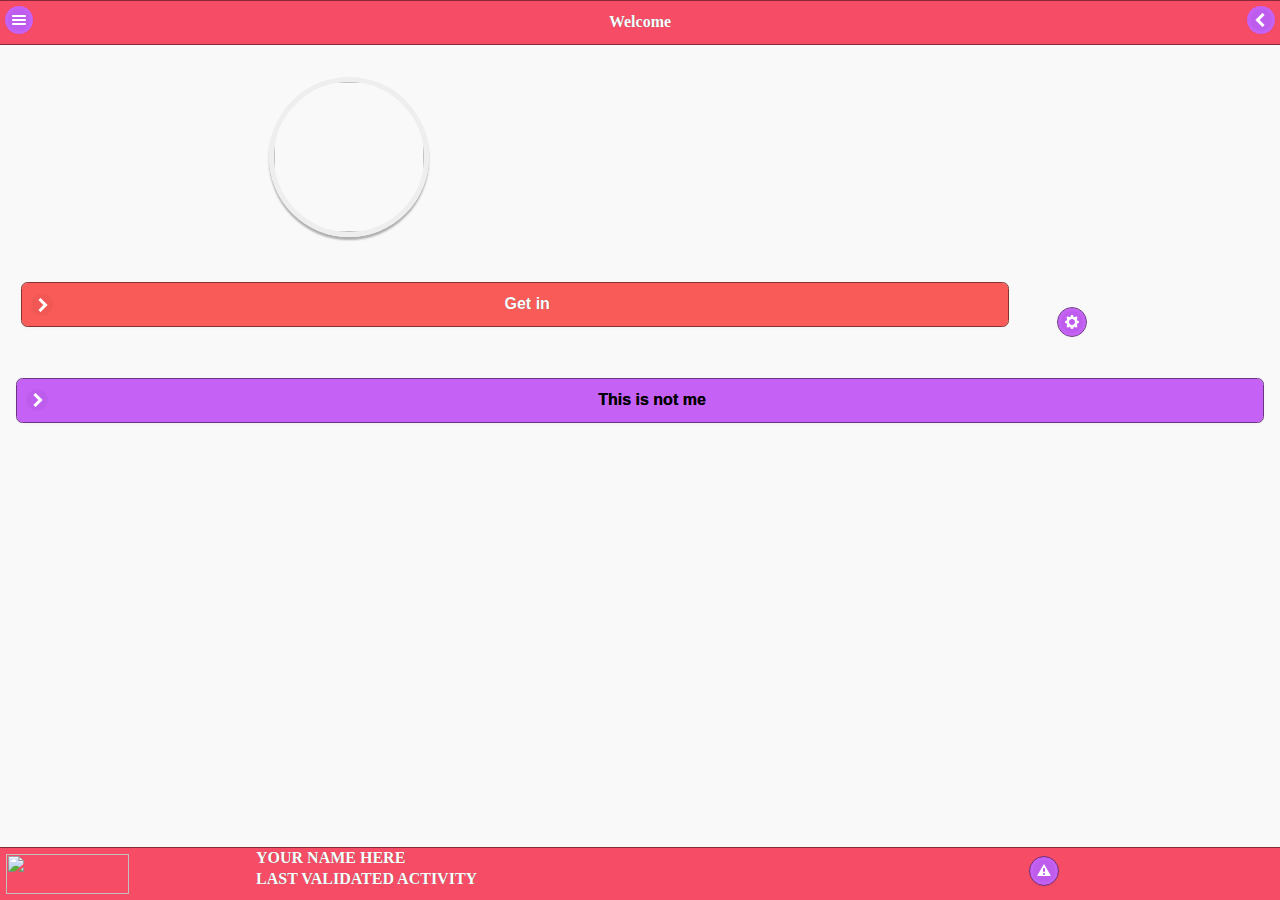
==== commit c6018b52: "Popups added on matches you are invited to, more CSS" ====
--- a/www/index.html
+++ b/www/index.html
@@ -163,7 +163,11 @@
         <div data-role="collapsible" data-inset="false" id="matchesyouareinvitedto">
             <h3>Matches you are invited to </h3>
             <ul data-role="listview">
-                <li><a href="#" data-icon="carat-r" data-theme="a">LOL Training session N°13<input type="button" value="Decline" data-theme="a" class="inlinebtn"></a></li>
+                <li><a href="#1" data-icon="carat-r" data-theme="a" data-rel="popup" data-position-to="origin" data-transition="pop">LOL Training session N°13</a><div id="1" data-role="popup" name="CPanel" class="Cpanel"  data-theme="b"><div data-role="controlgroup" data-type="horizontal">
+                    <input type="button" value="Decilne"  data-theme="a">
+                    <input type="button"  data-theme="e" value="More">
+                </div>
+                </div></li>
             </ul>
         </div>
     </div>
--- a/www/css/CSSFIRSTVERSION.min.css
+++ b/www/css/CSSFIRSTVERSION.min.css
@@ -214,4 +214,4 @@
 .ui-icon-loading {
 	background: url("images/ajax-loader.gif");
 	background-size: 2.875em 2.875em;
-}.ui-bar-a,.ui-page-theme-a .ui-bar-inherit,html .ui-bar-a .ui-bar-inherit,html .ui-body-a .ui-bar-inherit,html body .ui-group-theme-a .ui-bar-inherit{background-color:#e9e9e9 ;border-color:#dddddd ;color:#333333 ;text-shadow:0  1px  0  #eeeeee ;font-weight:bold;}.ui-bar-a{border-width:1px;border-style:solid;}.ui-overlay-a,.ui-page-theme-a,.ui-page-theme-a .ui-panel-wrapper{background-color:#f9f9f9 ;border-color:#bbbbbb ;color:#333333 ;text-shadow:0  1px  0  #f3f3f3 ;}.ui-body-a,.ui-page-theme-a .ui-body-inherit,html .ui-bar-a .ui-body-inherit,html .ui-body-a .ui-body-inherit,html body .ui-group-theme-a .ui-body-inherit,html .ui-panel-page-container-a{background-color:#ffffff ;border-color:#dddddd ;color:#333333 ;text-shadow:0  1px  0  #f3f3f3 ;}.ui-body-a{border-width:1px;border-style:solid;}.ui-page-theme-a a,html .ui-bar-a a,html .ui-body-a a,html body .ui-group-theme-a a{color:#3388cc ;font-weight:bold;}.ui-page-theme-a a:visited,html .ui-bar-a a:visited,html .ui-body-a a:visited,html body .ui-group-theme-a a:visited{   color:#3388cc ;}.ui-page-theme-a a:hover,html .ui-bar-a a:hover,html .ui-body-a a:hover,html body .ui-group-theme-a a:hover{color:#005599 ;}.ui-page-theme-a a:active,html .ui-bar-a a:active,html .ui-body-a a:active,html body .ui-group-theme-a a:active{color:#005599 ;}.ui-page-theme-a .ui-btn,html .ui-bar-a .ui-btn,html .ui-body-a .ui-btn,html body .ui-group-theme-a .ui-btn,html head + body .ui-btn.ui-btn-a,.ui-page-theme-a .ui-btn:visited,html .ui-bar-a .ui-btn:visited,html .ui-body-a .ui-btn:visited,html body .ui-group-theme-a .ui-btn:visited,html head + body .ui-btn.ui-btn-a:visited{background-color:#7839f9 ;border-color:#421f88 ;color:#ffffff ;text-shadow:0  0  0  #444444 ;}.ui-page-theme-a .ui-btn:hover,html .ui-bar-a .ui-btn:hover,html .ui-body-a .ui-btn:hover,html body .ui-group-theme-a .ui-btn:hover,html head + body .ui-btn.ui-btn-a:hover{background-color:#8a41FF ;border-color:#4b238c ;color:#ffffff ;text-shadow:0  1px  0  #444444 ;}.ui-page-theme-a .ui-btn:active,html .ui-bar-a .ui-btn:active,html .ui-body-a .ui-btn:active,html body .ui-group-theme-a .ui-btn:active,html head + body .ui-btn.ui-btn-a:active{background-color:#8a41FF ;border-color:#4b238c ;color:#000000 ;text-shadow:0  1px  0  #eeeeee ;}.ui-page-theme-a .ui-btn.ui-btn-active,html .ui-bar-a .ui-btn.ui-btn-active,html .ui-body-a .ui-btn.ui-btn-active,html body .ui-group-theme-a .ui-btn.ui-btn-active,html head + body .ui-btn.ui-btn-a.ui-btn-active,.ui-page-theme-a .ui-checkbox-on:after,html .ui-bar-a .ui-checkbox-on:after,html .ui-body-a .ui-checkbox-on:after,html body .ui-group-theme-a .ui-checkbox-on:after,.ui-btn.ui-checkbox-on.ui-btn-a:after,.ui-page-theme-a .ui-flipswitch-active,html .ui-bar-a .ui-flipswitch-active,html .ui-body-a .ui-flipswitch-active,html body .ui-group-theme-a .ui-flipswitch-active,html body .ui-flipswitch.ui-bar-a.ui-flipswitch-active,.ui-page-theme-a .ui-slider-track .ui-btn-active,html .ui-bar-a .ui-slider-track .ui-btn-active,html .ui-body-a .ui-slider-track .ui-btn-active,html body .ui-group-theme-a .ui-slider-track .ui-btn-active,html body div.ui-slider-track.ui-body-a .ui-btn-active{background-color:#3388cc ;border-color:#1c4a70 ;color:#ffffff ;text-shadow:0  1px  0  #005599 ;}.ui-page-theme-a .ui-radio-on:after,html .ui-bar-a .ui-radio-on:after,html .ui-body-a .ui-radio-on:after,html body .ui-group-theme-a .ui-radio-on:after,.ui-btn.ui-radio-on.ui-btn-a:after{border-color:#3388cc ;}.ui-page-theme-a .ui-btn:focus,html .ui-bar-a .ui-btn:focus,html .ui-body-a .ui-btn:focus,html body .ui-group-theme-a .ui-btn:focus,html head + body .ui-btn.ui-btn-a:focus,.ui-page-theme-a .ui-focus,html .ui-bar-a .ui-focus,html .ui-body-a .ui-focus,html body .ui-group-theme-a .ui-focus,html head + body .ui-btn-a.ui-focus,html head + body .ui-body-a.ui-focus{-webkit-box-shadow:0 0 12px #3388cc ;-moz-box-shadow:0 0 12px #3388cc ;box-shadow:0 0 12px #3388cc ;}.ui-bar-b,.ui-page-theme-b .ui-bar-inherit,html .ui-bar-b .ui-bar-inherit,html .ui-body-b .ui-bar-inherit,html body .ui-group-theme-b .ui-bar-inherit{background-color:#f64c65 ;border-color:#872937 ;color:#ffffff ;text-shadow:0    0  #444444 ;font-weight:bold;}.ui-bar-b{border-width:1px;border-style:solid;}.ui-overlay-b,.ui-page-theme-b,.ui-page-theme-b .ui-panel-wrapper{background-color:#f9f9f9 ;border-color:#bbbbbb ;color:#333333 ;text-shadow:0    0  #030202 ;}.ui-body-b,.ui-page-theme-b .ui-body-inherit,html .ui-bar-b .ui-body-inherit,html .ui-body-b .ui-body-inherit,html body .ui-group-theme-b .ui-body-inherit,html .ui-panel-page-container-b{background-color:#fee1e5 ;border-color:#8b7b7d ;color:#000000 ;text-shadow:0    0  #b21515 ;}.ui-body-b{border-width:1px;border-style:solid;}.ui-page-theme-b a,html .ui-bar-b a,html .ui-body-b a,html body .ui-group-theme-b a{color:#3388cc ;font-weight:bold;}.ui-page-theme-b a:visited,html .ui-bar-b a:visited,html .ui-body-b a:visited,html body .ui-group-theme-b a:visited{   color:#3388cc ;}.ui-page-theme-b a:hover,html .ui-bar-b a:hover,html .ui-body-b a:hover,html body .ui-group-theme-b a:hover{color:#005599 ;}.ui-page-theme-b a:active,html .ui-bar-b a:active,html .ui-body-b a:active,html body .ui-group-theme-b a:active{color:#005599 ;}.ui-page-theme-b .ui-btn,html .ui-bar-b .ui-btn,html .ui-body-b .ui-btn,html body .ui-group-theme-b .ui-btn,html head + body .ui-btn.ui-btn-b,.ui-page-theme-b .ui-btn:visited,html .ui-bar-b .ui-btn:visited,html .ui-body-b .ui-btn:visited,html body .ui-group-theme-b .ui-btn:visited,html head + body .ui-btn.ui-btn-b:visited{background-color:#c561f5 ;border-color:#6c3586 ;color:#000000 ;text-shadow:0  0.2px  0  #050505 ;}.ui-page-theme-b .ui-btn:hover,html .ui-bar-b .ui-btn:hover,html .ui-body-b .ui-btn:hover,html body .ui-group-theme-b .ui-btn:hover,html head + body .ui-btn.ui-btn-b:hover{background-color:#e26fFF ;border-color:#7c3d8c ;color:#000000 ;text-shadow:0  5  0  #eeeeee ;}.ui-page-theme-b .ui-btn:active,html .ui-bar-b .ui-btn:active,html .ui-body-b .ui-btn:active,html body .ui-group-theme-b .ui-btn:active,html head + body .ui-btn.ui-btn-b:active{background-color:#e26fFF ;border-color:#7c3d8c ;color:#000000 ;text-shadow:0  2  0  #404ef7 ;}.ui-page-theme-b .ui-btn.ui-btn-active,html .ui-bar-b .ui-btn.ui-btn-active,html .ui-body-b .ui-btn.ui-btn-active,html body .ui-group-theme-b .ui-btn.ui-btn-active,html head + body .ui-btn.ui-btn-b.ui-btn-active,.ui-page-theme-b .ui-checkbox-on:after,html .ui-bar-b .ui-checkbox-on:after,html .ui-body-b .ui-checkbox-on:after,html body .ui-group-theme-b .ui-checkbox-on:after,.ui-btn.ui-checkbox-on.ui-btn-b:after,.ui-page-theme-b .ui-flipswitch-active,html .ui-bar-b .ui-flipswitch-active,html .ui-body-b .ui-flipswitch-active,html body .ui-group-theme-b .ui-flipswitch-active,html body .ui-flipswitch.ui-bar-b.ui-flipswitch-active,.ui-page-theme-b .ui-slider-track .ui-btn-active,html .ui-bar-b .ui-slider-track .ui-btn-active,html .ui-body-b .ui-slider-track .ui-btn-active,html body .ui-group-theme-b .ui-slider-track .ui-btn-active,html body div.ui-slider-track.ui-body-b .ui-btn-active{background-color:#146bf5 ;border-color:#0b3a86 ;color:#ffffff ;text-shadow:0  0  0  #444444 ;}.ui-page-theme-b .ui-radio-on:after,html .ui-bar-b .ui-radio-on:after,html .ui-body-b .ui-radio-on:after,html body .ui-group-theme-b .ui-radio-on:after,.ui-btn.ui-radio-on.ui-btn-b:after{border-color:#146bf5 ;}.ui-page-theme-b .ui-btn:focus,html .ui-bar-b .ui-btn:focus,html .ui-body-b .ui-btn:focus,html body .ui-group-theme-b .ui-btn:focus,html head + body .ui-btn.ui-btn-b:focus,.ui-page-theme-b .ui-focus,html .ui-bar-b .ui-focus,html .ui-body-b .ui-focus,html body .ui-group-theme-b .ui-focus,html head + body .ui-btn-b.ui-focus,html head + body .ui-body-b.ui-focus{-webkit-box-shadow:0 0 12px #146bf5 ;-moz-box-shadow:0 0 12px #146bf5 ;box-shadow:0 0 12px #146bf5 ;}.ui-bar-c,.ui-page-theme-c .ui-bar-inherit,html .ui-bar-c .ui-bar-inherit,html .ui-body-c .ui-bar-inherit,html body .ui-group-theme-c .ui-bar-inherit{background-color:#3a7ce4 ;border-color:#1f447d ;color:#ffffff ;text-shadow:0  1px  0  #444444 ;font-weight:bold;}.ui-bar-c{border-width:1px;border-style:solid;}.ui-overlay-c,.ui-page-theme-c,.ui-page-theme-c .ui-panel-wrapper{background-color:#f9f9f9 ;border-color:#bbbbbb ;color:#333333 ;text-shadow:0  1px  0  #f3f3f3 ;}.ui-body-c,.ui-page-theme-c .ui-body-inherit,html .ui-bar-c .ui-body-inherit,html .ui-body-c .ui-body-inherit,html body .ui-group-theme-c .ui-body-inherit,html .ui-panel-page-container-c{background-color:#73b045 ;border-color:#3f6025 ;color:#ffffff ;text-shadow:0  1px  0  #444444 ;}.ui-body-c{border-width:1px;border-style:solid;}.ui-page-theme-c a,html .ui-bar-c a,html .ui-body-c a,html body .ui-group-theme-c a{color:#3388cc ;font-weight:bold;}.ui-page-theme-c a:visited,html .ui-bar-c a:visited,html .ui-body-c a:visited,html body .ui-group-theme-c a:visited{   color:#3388cc ;}.ui-page-theme-c a:hover,html .ui-bar-c a:hover,html .ui-body-c a:hover,html body .ui-group-theme-c a:hover{color:#005599 ;}.ui-page-theme-c a:active,html .ui-bar-c a:active,html .ui-body-c a:active,html body .ui-group-theme-c a:active{color:#005599 ;}.ui-page-theme-c .ui-btn,html .ui-bar-c .ui-btn,html .ui-body-c .ui-btn,html body .ui-group-theme-c .ui-btn,html head + body .ui-btn.ui-btn-c,.ui-page-theme-c .ui-btn:visited,html .ui-bar-c .ui-btn:visited,html .ui-body-c .ui-btn:visited,html body .ui-group-theme-c .ui-btn:visited,html head + body .ui-btn.ui-btn-c:visited{background-color:#fbd323 ;border-color:#8a7413 ;color:#000000 ;text-shadow:0  1px  0  #eeeeee ;}.ui-page-theme-c .ui-btn:hover,html .ui-bar-c .ui-btn:hover,html .ui-body-c .ui-btn:hover,html body .ui-group-theme-c .ui-btn:hover,html head + body .ui-btn.ui-btn-c:hover{background-color:#FFf228 ;border-color:#8c8516 ;color:#000000 ;text-shadow:0  1px  0  #eeeeee ;}.ui-page-theme-c .ui-btn:active,html .ui-bar-c .ui-btn:active,html .ui-body-c .ui-btn:active,html body .ui-group-theme-c .ui-btn:active,html head + body .ui-btn.ui-btn-c:active{background-color:#FFf228 ;border-color:#8c8516 ;color:#000000 ;text-shadow:0  1px  0  #eeeeee ;}.ui-page-theme-c .ui-btn.ui-btn-active,html .ui-bar-c .ui-btn.ui-btn-active,html .ui-body-c .ui-btn.ui-btn-active,html body .ui-group-theme-c .ui-btn.ui-btn-active,html head + body .ui-btn.ui-btn-c.ui-btn-active,.ui-page-theme-c .ui-checkbox-on:after,html .ui-bar-c .ui-checkbox-on:after,html .ui-body-c .ui-checkbox-on:after,html body .ui-group-theme-c .ui-checkbox-on:after,.ui-btn.ui-checkbox-on.ui-btn-c:after,.ui-page-theme-c .ui-flipswitch-active,html .ui-bar-c .ui-flipswitch-active,html .ui-body-c .ui-flipswitch-active,html body .ui-group-theme-c .ui-flipswitch-active,html body .ui-flipswitch.ui-bar-c.ui-flipswitch-active,.ui-page-theme-c .ui-slider-track .ui-btn-active,html .ui-bar-c .ui-slider-track .ui-btn-active,html .ui-body-c .ui-slider-track .ui-btn-active,html body .ui-group-theme-c .ui-slider-track .ui-btn-active,html body div.ui-slider-track.ui-body-c .ui-btn-active{background-color:#3388cc ;border-color:#1c4a70 ;color:#ffffff ;text-shadow:0  1px  0  #005599 ;}.ui-page-theme-c .ui-radio-on:after,html .ui-bar-c .ui-radio-on:after,html .ui-body-c .ui-radio-on:after,html body .ui-group-theme-c .ui-radio-on:after,.ui-btn.ui-radio-on.ui-btn-c:after{border-color:#3388cc ;}.ui-page-theme-c .ui-btn:focus,html .ui-bar-c .ui-btn:focus,html .ui-body-c .ui-btn:focus,html body .ui-group-theme-c .ui-btn:focus,html head + body .ui-btn.ui-btn-c:focus,.ui-page-theme-c .ui-focus,html .ui-bar-c .ui-focus,html .ui-body-c .ui-focus,html body .ui-group-theme-c .ui-focus,html head + body .ui-btn-c.ui-focus,html head + body .ui-body-c.ui-focus{-webkit-box-shadow:0 0 12px #3388cc ;-moz-box-shadow:0 0 12px #3388cc ;box-shadow:0 0 12px #3388cc ;}.ui-bar-d,.ui-page-theme-d .ui-bar-inherit,html .ui-bar-d .ui-bar-inherit,html .ui-body-d .ui-bar-inherit,html body .ui-group-theme-d .ui-bar-inherit{background-color:#f64c65 ;border-color:#872937 ;color:#ffffff ;text-shadow:0    0  #444444 ;font-weight:bold;}.ui-bar-d{border-width:1px;border-style:solid;}.ui-overlay-d,.ui-page-theme-d,.ui-page-theme-d .ui-panel-wrapper{background-color:#f9f9f9 ;border-color:#bbbbbb ;color:#333333 ;text-shadow:0    0  #030202 ;}.ui-body-d,.ui-page-theme-d .ui-body-inherit,html .ui-bar-d .ui-body-inherit,html .ui-body-d .ui-body-inherit,html body .ui-group-theme-d .ui-body-inherit,html .ui-panel-page-container-d{background-color:#fee1e5 ;border-color:#8b7b7d ;color:#000000 ;text-shadow:0    0  #b21515 ;}.ui-body-d{border-width:1px;border-style:solid;}.ui-page-theme-d a,html .ui-bar-d a,html .ui-body-d a,html body .ui-group-theme-d a{color:#3388cc ;font-weight:bold;}.ui-page-theme-d a:visited,html .ui-bar-d a:visited,html .ui-body-d a:visited,html body .ui-group-theme-d a:visited{   color:#3388cc ;}.ui-page-theme-d a:hover,html .ui-bar-d a:hover,html .ui-body-d a:hover,html body .ui-group-theme-d a:hover{color:#005599 ;}.ui-page-theme-d a:active,html .ui-bar-d a:active,html .ui-body-d a:active,html body .ui-group-theme-d a:active{color:#005599 ;}.ui-page-theme-d .ui-btn,html .ui-bar-d .ui-btn,html .ui-body-d .ui-btn,html body .ui-group-theme-d .ui-btn,html head + body .ui-btn.ui-btn-d,.ui-page-theme-d .ui-btn:visited,html .ui-bar-d .ui-btn:visited,html .ui-body-d .ui-btn:visited,html body .ui-group-theme-d .ui-btn:visited,html head + body .ui-btn.ui-btn-d:visited{background-color:#5313ec ;border-color:#2d0a81 ;color:#ffffff ;text-shadow:0  0.2px  0  #444444 ;}.ui-page-theme-d .ui-btn:hover,html .ui-bar-d .ui-btn:hover,html .ui-body-d .ui-btn:hover,html body .ui-group-theme-d .ui-btn:hover,html head + body .ui-btn.ui-btn-d:hover{background-color:#5f15FF ;border-color:#340b8c ;color:#ffffff ;text-shadow:0  5  0  #444444 ;}.ui-page-theme-d .ui-btn:active,html .ui-bar-d .ui-btn:active,html .ui-body-d .ui-btn:active,html body .ui-group-theme-d .ui-btn:active,html head + body .ui-btn.ui-btn-d:active{background-color:#5f15FF ;border-color:#340b8c ;color:#ffffff ;text-shadow:0  2  0  #444444 ;}.ui-page-theme-d .ui-btn.ui-btn-active,html .ui-bar-d .ui-btn.ui-btn-active,html .ui-body-d .ui-btn.ui-btn-active,html body .ui-group-theme-d .ui-btn.ui-btn-active,html head + body .ui-btn.ui-btn-d.ui-btn-active,.ui-page-theme-d .ui-checkbox-on:after,html .ui-bar-d .ui-checkbox-on:after,html .ui-body-d .ui-checkbox-on:after,html body .ui-group-theme-d .ui-checkbox-on:after,.ui-btn.ui-checkbox-on.ui-btn-d:after,.ui-page-theme-d .ui-flipswitch-active,html .ui-bar-d .ui-flipswitch-active,html .ui-body-d .ui-flipswitch-active,html body .ui-group-theme-d .ui-flipswitch-active,html body .ui-flipswitch.ui-bar-d.ui-flipswitch-active,.ui-page-theme-d .ui-slider-track .ui-btn-active,html .ui-bar-d .ui-slider-track .ui-btn-active,html .ui-body-d .ui-slider-track .ui-btn-active,html body .ui-group-theme-d .ui-slider-track .ui-btn-active,html body div.ui-slider-track.ui-body-d .ui-btn-active{background-color:#146bf5 ;border-color:#0b3a86 ;color:#ffffff ;text-shadow:0  0  0  #444444 ;}.ui-page-theme-d .ui-radio-on:after,html .ui-bar-d .ui-radio-on:after,html .ui-body-d .ui-radio-on:after,html body .ui-group-theme-d .ui-radio-on:after,.ui-btn.ui-radio-on.ui-btn-d:after{border-color:#146bf5 ;}.ui-page-theme-d .ui-btn:focus,html .ui-bar-d .ui-btn:focus,html .ui-body-d .ui-btn:focus,html body .ui-group-theme-d .ui-btn:focus,html head + body .ui-btn.ui-btn-d:focus,.ui-page-theme-d .ui-focus,html .ui-bar-d .ui-focus,html .ui-body-d .ui-focus,html body .ui-group-theme-d .ui-focus,html head + body .ui-btn-d.ui-focus,html head + body .ui-body-d.ui-focus{-webkit-box-shadow:0 0 12px #146bf5 ;-moz-box-shadow:0 0 12px #146bf5 ;box-shadow:0 0 12px #146bf5 ;}.ui-bar-e,.ui-page-theme-e .ui-bar-inherit,html .ui-bar-e .ui-bar-inherit,html .ui-body-e .ui-bar-inherit,html body .ui-group-theme-e .ui-bar-inherit{background-color:#f64c65 ;border-color:#872937 ;color:#ffffff ;text-shadow:0    0  #444444 ;font-weight:bold;}.ui-bar-e{border-width:1px;border-style:solid;}.ui-overlay-e,.ui-page-theme-e,.ui-page-theme-e .ui-panel-wrapper{background-color:#f9f9f9 ;border-color:#bbbbbb ;color:#333333 ;text-shadow:0    0  #030202 ;}.ui-body-e,.ui-page-theme-e .ui-body-inherit,html .ui-bar-e .ui-body-inherit,html .ui-body-e .ui-body-inherit,html body .ui-group-theme-e .ui-body-inherit,html .ui-panel-page-container-e{background-color:#fee1e5 ;border-color:#8b7b7d ;color:#000000 ;text-shadow:0    0  #b21515 ;}.ui-body-e{border-width:1px;border-style:solid;}.ui-page-theme-e a,html .ui-bar-e a,html .ui-body-e a,html body .ui-group-theme-e a{color:#3388cc ;font-weight:bold;}.ui-page-theme-e a:visited,html .ui-bar-e a:visited,html .ui-body-e a:visited,html body .ui-group-theme-e a:visited{   color:#3388cc ;}.ui-page-theme-e a:hover,html .ui-bar-e a:hover,html .ui-body-e a:hover,html body .ui-group-theme-e a:hover{color:#005599 ;}.ui-page-theme-e a:active,html .ui-bar-e a:active,html .ui-body-e a:active,html body .ui-group-theme-e a:active{color:#005599 ;}.ui-page-theme-e .ui-btn,html .ui-bar-e .ui-btn,html .ui-body-e .ui-btn,html body .ui-group-theme-e .ui-btn,html head + body .ui-btn.ui-btn-e,.ui-page-theme-e .ui-btn:visited,html .ui-bar-e .ui-btn:visited,html .ui-body-e .ui-btn:visited,html body .ui-group-theme-e .ui-btn:visited,html head + body .ui-btn.ui-btn-e:visited{background-color:#63ab0d ;border-color:#365e07 ;color:#ffffff ;text-shadow:0  0.2px  0  #444444 ;}.ui-page-theme-e .ui-btn:hover,html .ui-bar-e .ui-btn:hover,html .ui-body-e .ui-btn:hover,html body .ui-group-theme-e .ui-btn:hover,html head + body .ui-btn.ui-btn-e:hover{background-color:#71c40e ;border-color:#3e6b07 ;color:#ffffff ;text-shadow:0  5  0  #444444 ;}.ui-page-theme-e .ui-btn:active,html .ui-bar-e .ui-btn:active,html .ui-body-e .ui-btn:active,html body .ui-group-theme-e .ui-btn:active,html head + body .ui-btn.ui-btn-e:active{background-color:#71c40e ;border-color:#3e6b07 ;color:#ffffff ;text-shadow:0  2  0  #444444 ;}.ui-page-theme-e .ui-btn.ui-btn-active,html .ui-bar-e .ui-btn.ui-btn-active,html .ui-body-e .ui-btn.ui-btn-active,html body .ui-group-theme-e .ui-btn.ui-btn-active,html head + body .ui-btn.ui-btn-e.ui-btn-active,.ui-page-theme-e .ui-checkbox-on:after,html .ui-bar-e .ui-checkbox-on:after,html .ui-body-e .ui-checkbox-on:after,html body .ui-group-theme-e .ui-checkbox-on:after,.ui-btn.ui-checkbox-on.ui-btn-e:after,.ui-page-theme-e .ui-flipswitch-active,html .ui-bar-e .ui-flipswitch-active,html .ui-body-e .ui-flipswitch-active,html body .ui-group-theme-e .ui-flipswitch-active,html body .ui-flipswitch.ui-bar-e.ui-flipswitch-active,.ui-page-theme-e .ui-slider-track .ui-btn-active,html .ui-bar-e .ui-slider-track .ui-btn-active,html .ui-body-e .ui-slider-track .ui-btn-active,html body .ui-group-theme-e .ui-slider-track .ui-btn-active,html body div.ui-slider-track.ui-body-e .ui-btn-active{background-color:#146bf5 ;border-color:#0b3a86 ;color:#ffffff ;text-shadow:0  0  0  #444444 ;}.ui-page-theme-e .ui-radio-on:after,html .ui-bar-e .ui-radio-on:after,html .ui-body-e .ui-radio-on:after,html body .ui-group-theme-e .ui-radio-on:after,.ui-btn.ui-radio-on.ui-btn-e:after{border-color:#146bf5 ;}.ui-page-theme-e .ui-btn:focus,html .ui-bar-e .ui-btn:focus,html .ui-body-e .ui-btn:focus,html body .ui-group-theme-e .ui-btn:focus,html head + body .ui-btn.ui-btn-e:focus,.ui-page-theme-e .ui-focus,html .ui-bar-e .ui-focus,html .ui-body-e .ui-focus,html body .ui-group-theme-e .ui-focus,html head + body .ui-btn-e.ui-focus,html head + body .ui-body-e.ui-focus{-webkit-box-shadow:0 0 12px #146bf5 ;-moz-box-shadow:0 0 12px #146bf5 ;box-shadow:0 0 12px #146bf5 ;}.ui-disabled,.ui-state-disabled,button[disabled],.ui-select .ui-btn.ui-state-disabled{filter:Alpha(Opacity=30);opacity:.3;cursor:default !important;pointer-events:none;}.ui-btn:focus,.ui-btn.ui-focus{outline:0;}.ui-noboxshadow .ui-shadow,.ui-noboxshadow .ui-shadow-inset,.ui-noboxshadow .ui-overlay-shadow,.ui-noboxshadow .ui-shadow-icon.ui-btn:after,.ui-noboxshadow .ui-shadow-icon .ui-btn:after,.ui-noboxshadow .ui-focus,.ui-noboxshadow .ui-btn:focus,.ui-noboxshadow  input:focus,.ui-noboxshadow .ui-panel{-webkit-box-shadow:none !important;-moz-box-shadow:none !important;box-shadow:none !important;}.ui-noboxshadow .ui-btn:focus,.ui-noboxshadow .ui-focus{outline-width:1px;outline-style:auto;}+}.ui-bar-a,.ui-page-theme-a .ui-bar-inherit,html .ui-bar-a .ui-bar-inherit,html .ui-body-a .ui-bar-inherit,html body .ui-group-theme-a .ui-bar-inherit{background-color:#e9e9e9 ;border-color:#dddddd ;color:#333333 ;text-shadow:0  1px  0  #eeeeee ;font-weight:bold;}.ui-bar-a{border-width:1px;border-style:solid;}.ui-overlay-a,.ui-page-theme-a,.ui-page-theme-a .ui-panel-wrapper{background-color:#f9f9f9 ;border-color:#bbbbbb ;color:#333333 ;text-shadow:0  1px  0  #f3f3f3 ;}.ui-body-a,.ui-page-theme-a .ui-body-inherit,html .ui-bar-a .ui-body-inherit,html .ui-body-a .ui-body-inherit,html body .ui-group-theme-a .ui-body-inherit,html .ui-panel-page-container-a{background-color:#ffffff ;border-color:#dddddd ;color:#333333 ;text-shadow:0  1px  0  #f3f3f3 ;}.ui-body-a{border-width:1px;border-style:solid;}.ui-page-theme-a a,html .ui-bar-a a,html .ui-body-a a,html body .ui-group-theme-a a{color:#3388cc ;font-weight:bold;}.ui-page-theme-a a:visited,html .ui-bar-a a:visited,html .ui-body-a a:visited,html body .ui-group-theme-a a:visited{   color:#3388cc ;}.ui-page-theme-a a:hover,html .ui-bar-a a:hover,html .ui-body-a a:hover,html body .ui-group-theme-a a:hover{color:#005599 ;}.ui-page-theme-a a:active,html .ui-bar-a a:active,html .ui-body-a a:active,html body .ui-group-theme-a a:active{color:#005599 ;}.ui-page-theme-a .ui-btn,html .ui-bar-a .ui-btn,html .ui-body-a .ui-btn,html body .ui-group-theme-a .ui-btn,html head + body .ui-btn.ui-btn-a,.ui-page-theme-a .ui-btn:visited,html .ui-bar-a .ui-btn:visited,html .ui-body-a .ui-btn:visited,html body .ui-group-theme-a .ui-btn:visited,html head + body .ui-btn.ui-btn-a:visited{background-color:#f95b58 ;border-color:#883230 ;color:#ffffff ;text-shadow:0  0  0  #444444 ;}.ui-page-theme-a .ui-btn:hover,html .ui-bar-a .ui-btn:hover,html .ui-body-a .ui-btn:hover,html body .ui-group-theme-a .ui-btn:hover,html head + body .ui-btn.ui-btn-a:hover{background-color:#FF6865 ;border-color:#8c3937 ;color:#ffffff ;text-shadow:0  1px  0  #444444 ;}.ui-page-theme-a .ui-btn:active,html .ui-bar-a .ui-btn:active,html .ui-body-a .ui-btn:active,html body .ui-group-theme-a .ui-btn:active,html head + body .ui-btn.ui-btn-a:active{background-color:#FF6865 ;border-color:#8c3937 ;color:#000000 ;text-shadow:0  1px  0  #eeeeee ;}.ui-page-theme-a .ui-btn.ui-btn-active,html .ui-bar-a .ui-btn.ui-btn-active,html .ui-body-a .ui-btn.ui-btn-active,html body .ui-group-theme-a .ui-btn.ui-btn-active,html head + body .ui-btn.ui-btn-a.ui-btn-active,.ui-page-theme-a .ui-checkbox-on:after,html .ui-bar-a .ui-checkbox-on:after,html .ui-body-a .ui-checkbox-on:after,html body .ui-group-theme-a .ui-checkbox-on:after,.ui-btn.ui-checkbox-on.ui-btn-a:after,.ui-page-theme-a .ui-flipswitch-active,html .ui-bar-a .ui-flipswitch-active,html .ui-body-a .ui-flipswitch-active,html body .ui-group-theme-a .ui-flipswitch-active,html body .ui-flipswitch.ui-bar-a.ui-flipswitch-active,.ui-page-theme-a .ui-slider-track .ui-btn-active,html .ui-bar-a .ui-slider-track .ui-btn-active,html .ui-body-a .ui-slider-track .ui-btn-active,html body .ui-group-theme-a .ui-slider-track .ui-btn-active,html body div.ui-slider-track.ui-body-a .ui-btn-active{background-color:#3388cc ;border-color:#1c4a70 ;color:#ffffff ;text-shadow:0  1px  0  #005599 ;}.ui-page-theme-a .ui-radio-on:after,html .ui-bar-a .ui-radio-on:after,html .ui-body-a .ui-radio-on:after,html body .ui-group-theme-a .ui-radio-on:after,.ui-btn.ui-radio-on.ui-btn-a:after{border-color:#3388cc ;}.ui-page-theme-a .ui-btn:focus,html .ui-bar-a .ui-btn:focus,html .ui-body-a .ui-btn:focus,html body .ui-group-theme-a .ui-btn:focus,html head + body .ui-btn.ui-btn-a:focus,.ui-page-theme-a .ui-focus,html .ui-bar-a .ui-focus,html .ui-body-a .ui-focus,html body .ui-group-theme-a .ui-focus,html head + body .ui-btn-a.ui-focus,html head + body .ui-body-a.ui-focus{-webkit-box-shadow:0 0 12px #3388cc ;-moz-box-shadow:0 0 12px #3388cc ;box-shadow:0 0 12px #3388cc ;}.ui-bar-b,.ui-page-theme-b .ui-bar-inherit,html .ui-bar-b .ui-bar-inherit,html .ui-body-b .ui-bar-inherit,html body .ui-group-theme-b .ui-bar-inherit{background-color:#f64c65 ;border-color:#872937 ;color:#ffffff ;text-shadow:0    0  #444444 ;font-weight:bold;}.ui-bar-b{border-width:1px;border-style:solid;}.ui-overlay-b,.ui-page-theme-b,.ui-page-theme-b .ui-panel-wrapper{background-color:#f9f9f9 ;border-color:#bbbbbb ;color:#333333 ;text-shadow:0    0  #030202 ;}.ui-body-b,.ui-page-theme-b .ui-body-inherit,html .ui-bar-b .ui-body-inherit,html .ui-body-b .ui-body-inherit,html body .ui-group-theme-b .ui-body-inherit,html .ui-panel-page-container-b{background-color:#fee1e5 ;border-color:#8b7b7d ;color:#000000 ;text-shadow:0    0  #b21515 ;}.ui-body-b{border-width:1px;border-style:solid;}.ui-page-theme-b a,html .ui-bar-b a,html .ui-body-b a,html body .ui-group-theme-b a{color:#3388cc ;font-weight:bold;}.ui-page-theme-b a:visited,html .ui-bar-b a:visited,html .ui-body-b a:visited,html body .ui-group-theme-b a:visited{   color:#3388cc ;}.ui-page-theme-b a:hover,html .ui-bar-b a:hover,html .ui-body-b a:hover,html body .ui-group-theme-b a:hover{color:#005599 ;}.ui-page-theme-b a:active,html .ui-bar-b a:active,html .ui-body-b a:active,html body .ui-group-theme-b a:active{color:#005599 ;}.ui-page-theme-b .ui-btn,html .ui-bar-b .ui-btn,html .ui-body-b .ui-btn,html body .ui-group-theme-b .ui-btn,html head + body .ui-btn.ui-btn-b,.ui-page-theme-b .ui-btn:visited,html .ui-bar-b .ui-btn:visited,html .ui-body-b .ui-btn:visited,html body .ui-group-theme-b .ui-btn:visited,html head + body .ui-btn.ui-btn-b:visited{background-color:#c561f5 ;border-color:#6c3586 ;color:#000000 ;text-shadow:0  0.2px  0  #050505 ;}.ui-page-theme-b .ui-btn:hover,html .ui-bar-b .ui-btn:hover,html .ui-body-b .ui-btn:hover,html body .ui-group-theme-b .ui-btn:hover,html head + body .ui-btn.ui-btn-b:hover{background-color:#e26fFF ;border-color:#7c3d8c ;color:#000000 ;text-shadow:0  5  0  #eeeeee ;}.ui-page-theme-b .ui-btn:active,html .ui-bar-b .ui-btn:active,html .ui-body-b .ui-btn:active,html body .ui-group-theme-b .ui-btn:active,html head + body .ui-btn.ui-btn-b:active{background-color:#e26fFF ;border-color:#7c3d8c ;color:#000000 ;text-shadow:0  2  0  #404ef7 ;}.ui-page-theme-b .ui-btn.ui-btn-active,html .ui-bar-b .ui-btn.ui-btn-active,html .ui-body-b .ui-btn.ui-btn-active,html body .ui-group-theme-b .ui-btn.ui-btn-active,html head + body .ui-btn.ui-btn-b.ui-btn-active,.ui-page-theme-b .ui-checkbox-on:after,html .ui-bar-b .ui-checkbox-on:after,html .ui-body-b .ui-checkbox-on:after,html body .ui-group-theme-b .ui-checkbox-on:after,.ui-btn.ui-checkbox-on.ui-btn-b:after,.ui-page-theme-b .ui-flipswitch-active,html .ui-bar-b .ui-flipswitch-active,html .ui-body-b .ui-flipswitch-active,html body .ui-group-theme-b .ui-flipswitch-active,html body .ui-flipswitch.ui-bar-b.ui-flipswitch-active,.ui-page-theme-b .ui-slider-track .ui-btn-active,html .ui-bar-b .ui-slider-track .ui-btn-active,html .ui-body-b .ui-slider-track .ui-btn-active,html body .ui-group-theme-b .ui-slider-track .ui-btn-active,html body div.ui-slider-track.ui-body-b .ui-btn-active{background-color:#146bf5 ;border-color:#0b3a86 ;color:#ffffff ;text-shadow:0  0  0  #444444 ;}.ui-page-theme-b .ui-radio-on:after,html .ui-bar-b .ui-radio-on:after,html .ui-body-b .ui-radio-on:after,html body .ui-group-theme-b .ui-radio-on:after,.ui-btn.ui-radio-on.ui-btn-b:after{border-color:#146bf5 ;}.ui-page-theme-b .ui-btn:focus,html .ui-bar-b .ui-btn:focus,html .ui-body-b .ui-btn:focus,html body .ui-group-theme-b .ui-btn:focus,html head + body .ui-btn.ui-btn-b:focus,.ui-page-theme-b .ui-focus,html .ui-bar-b .ui-focus,html .ui-body-b .ui-focus,html body .ui-group-theme-b .ui-focus,html head + body .ui-btn-b.ui-focus,html head + body .ui-body-b.ui-focus{-webkit-box-shadow:0 0 12px #146bf5 ;-moz-box-shadow:0 0 12px #146bf5 ;box-shadow:0 0 12px #146bf5 ;}.ui-bar-c,.ui-page-theme-c .ui-bar-inherit,html .ui-bar-c .ui-bar-inherit,html .ui-body-c .ui-bar-inherit,html body .ui-group-theme-c .ui-bar-inherit{background-color:#3a7ce4 ;border-color:#1f447d ;color:#ffffff ;text-shadow:0  1px  0  #444444 ;font-weight:bold;}.ui-bar-c{border-width:1px;border-style:solid;}.ui-overlay-c,.ui-page-theme-c,.ui-page-theme-c .ui-panel-wrapper{background-color:#f9f9f9 ;border-color:#bbbbbb ;color:#333333 ;text-shadow:0  1px  0  #f3f3f3 ;}.ui-body-c,.ui-page-theme-c .ui-body-inherit,html .ui-bar-c .ui-body-inherit,html .ui-body-c .ui-body-inherit,html body .ui-group-theme-c .ui-body-inherit,html .ui-panel-page-container-c{background-color:#73b045 ;border-color:#3f6025 ;color:#ffffff ;text-shadow:0  1px  0  #444444 ;}.ui-body-c{border-width:1px;border-style:solid;}.ui-page-theme-c a,html .ui-bar-c a,html .ui-body-c a,html body .ui-group-theme-c a{color:#3388cc ;font-weight:bold;}.ui-page-theme-c a:visited,html .ui-bar-c a:visited,html .ui-body-c a:visited,html body .ui-group-theme-c a:visited{   color:#3388cc ;}.ui-page-theme-c a:hover,html .ui-bar-c a:hover,html .ui-body-c a:hover,html body .ui-group-theme-c a:hover{color:#005599 ;}.ui-page-theme-c a:active,html .ui-bar-c a:active,html .ui-body-c a:active,html body .ui-group-theme-c a:active{color:#005599 ;}.ui-page-theme-c .ui-btn,html .ui-bar-c .ui-btn,html .ui-body-c .ui-btn,html body .ui-group-theme-c .ui-btn,html head + body .ui-btn.ui-btn-c,.ui-page-theme-c .ui-btn:visited,html .ui-bar-c .ui-btn:visited,html .ui-body-c .ui-btn:visited,html body .ui-group-theme-c .ui-btn:visited,html head + body .ui-btn.ui-btn-c:visited{background-color:#fbd323 ;border-color:#8a7413 ;color:#000000 ;text-shadow:0  1px  0  #eeeeee ;}.ui-page-theme-c .ui-btn:hover,html .ui-bar-c .ui-btn:hover,html .ui-body-c .ui-btn:hover,html body .ui-group-theme-c .ui-btn:hover,html head + body .ui-btn.ui-btn-c:hover{background-color:#FFf228 ;border-color:#8c8516 ;color:#000000 ;text-shadow:0  1px  0  #eeeeee ;}.ui-page-theme-c .ui-btn:active,html .ui-bar-c .ui-btn:active,html .ui-body-c .ui-btn:active,html body .ui-group-theme-c .ui-btn:active,html head + body .ui-btn.ui-btn-c:active{background-color:#FFf228 ;border-color:#8c8516 ;color:#000000 ;text-shadow:0  1px  0  #eeeeee ;}.ui-page-theme-c .ui-btn.ui-btn-active,html .ui-bar-c .ui-btn.ui-btn-active,html .ui-body-c .ui-btn.ui-btn-active,html body .ui-group-theme-c .ui-btn.ui-btn-active,html head + body .ui-btn.ui-btn-c.ui-btn-active,.ui-page-theme-c .ui-checkbox-on:after,html .ui-bar-c .ui-checkbox-on:after,html .ui-body-c .ui-checkbox-on:after,html body .ui-group-theme-c .ui-checkbox-on:after,.ui-btn.ui-checkbox-on.ui-btn-c:after,.ui-page-theme-c .ui-flipswitch-active,html .ui-bar-c .ui-flipswitch-active,html .ui-body-c .ui-flipswitch-active,html body .ui-group-theme-c .ui-flipswitch-active,html body .ui-flipswitch.ui-bar-c.ui-flipswitch-active,.ui-page-theme-c .ui-slider-track .ui-btn-active,html .ui-bar-c .ui-slider-track .ui-btn-active,html .ui-body-c .ui-slider-track .ui-btn-active,html body .ui-group-theme-c .ui-slider-track .ui-btn-active,html body div.ui-slider-track.ui-body-c .ui-btn-active{background-color:#3388cc ;border-color:#1c4a70 ;color:#ffffff ;text-shadow:0  1px  0  #005599 ;}.ui-page-theme-c .ui-radio-on:after,html .ui-bar-c .ui-radio-on:after,html .ui-body-c .ui-radio-on:after,html body .ui-group-theme-c .ui-radio-on:after,.ui-btn.ui-radio-on.ui-btn-c:after{border-color:#3388cc ;}.ui-page-theme-c .ui-btn:focus,html .ui-bar-c .ui-btn:focus,html .ui-body-c .ui-btn:focus,html body .ui-group-theme-c .ui-btn:focus,html head + body .ui-btn.ui-btn-c:focus,.ui-page-theme-c .ui-focus,html .ui-bar-c .ui-focus,html .ui-body-c .ui-focus,html body .ui-group-theme-c .ui-focus,html head + body .ui-btn-c.ui-focus,html head + body .ui-body-c.ui-focus{-webkit-box-shadow:0 0 12px #3388cc ;-moz-box-shadow:0 0 12px #3388cc ;box-shadow:0 0 12px #3388cc ;}.ui-bar-d,.ui-page-theme-d .ui-bar-inherit,html .ui-bar-d .ui-bar-inherit,html .ui-body-d .ui-bar-inherit,html body .ui-group-theme-d .ui-bar-inherit{background-color:#f64c65 ;border-color:#872937 ;color:#ffffff ;text-shadow:0    0  #444444 ;font-weight:bold;}.ui-bar-d{border-width:1px;border-style:solid;}.ui-overlay-d,.ui-page-theme-d,.ui-page-theme-d .ui-panel-wrapper{background-color:#f9f9f9 ;border-color:#bbbbbb ;color:#333333 ;text-shadow:0    0  #030202 ;}.ui-body-d,.ui-page-theme-d .ui-body-inherit,html .ui-bar-d .ui-body-inherit,html .ui-body-d .ui-body-inherit,html body .ui-group-theme-d .ui-body-inherit,html .ui-panel-page-container-d{background-color:#fee1e5 ;border-color:#8b7b7d ;color:#000000 ;text-shadow:0    0  #b21515 ;}.ui-body-d{border-width:1px;border-style:solid;}.ui-page-theme-d a,html .ui-bar-d a,html .ui-body-d a,html body .ui-group-theme-d a{color:#3388cc ;font-weight:bold;}.ui-page-theme-d a:visited,html .ui-bar-d a:visited,html .ui-body-d a:visited,html body .ui-group-theme-d a:visited{   color:#3388cc ;}.ui-page-theme-d a:hover,html .ui-bar-d a:hover,html .ui-body-d a:hover,html body .ui-group-theme-d a:hover{color:#005599 ;}.ui-page-theme-d a:active,html .ui-bar-d a:active,html .ui-body-d a:active,html body .ui-group-theme-d a:active{color:#005599 ;}.ui-page-theme-d .ui-btn,html .ui-bar-d .ui-btn,html .ui-body-d .ui-btn,html body .ui-group-theme-d .ui-btn,html head + body .ui-btn.ui-btn-d,.ui-page-theme-d .ui-btn:visited,html .ui-bar-d .ui-btn:visited,html .ui-body-d .ui-btn:visited,html body .ui-group-theme-d .ui-btn:visited,html head + body .ui-btn.ui-btn-d:visited{background-color:#5313ec ;border-color:#2d0a81 ;color:#ffffff ;text-shadow:0  0.2px  0  #444444 ;}.ui-page-theme-d .ui-btn:hover,html .ui-bar-d .ui-btn:hover,html .ui-body-d .ui-btn:hover,html body .ui-group-theme-d .ui-btn:hover,html head + body .ui-btn.ui-btn-d:hover{background-color:#5f15FF ;border-color:#340b8c ;color:#ffffff ;text-shadow:0  5  0  #444444 ;}.ui-page-theme-d .ui-btn:active,html .ui-bar-d .ui-btn:active,html .ui-body-d .ui-btn:active,html body .ui-group-theme-d .ui-btn:active,html head + body .ui-btn.ui-btn-d:active{background-color:#5f15FF ;border-color:#340b8c ;color:#ffffff ;text-shadow:0  2  0  #444444 ;}.ui-page-theme-d .ui-btn.ui-btn-active,html .ui-bar-d .ui-btn.ui-btn-active,html .ui-body-d .ui-btn.ui-btn-active,html body .ui-group-theme-d .ui-btn.ui-btn-active,html head + body .ui-btn.ui-btn-d.ui-btn-active,.ui-page-theme-d .ui-checkbox-on:after,html .ui-bar-d .ui-checkbox-on:after,html .ui-body-d .ui-checkbox-on:after,html body .ui-group-theme-d .ui-checkbox-on:after,.ui-btn.ui-checkbox-on.ui-btn-d:after,.ui-page-theme-d .ui-flipswitch-active,html .ui-bar-d .ui-flipswitch-active,html .ui-body-d .ui-flipswitch-active,html body .ui-group-theme-d .ui-flipswitch-active,html body .ui-flipswitch.ui-bar-d.ui-flipswitch-active,.ui-page-theme-d .ui-slider-track .ui-btn-active,html .ui-bar-d .ui-slider-track .ui-btn-active,html .ui-body-d .ui-slider-track .ui-btn-active,html body .ui-group-theme-d .ui-slider-track .ui-btn-active,html body div.ui-slider-track.ui-body-d .ui-btn-active{background-color:#146bf5 ;border-color:#0b3a86 ;color:#ffffff ;text-shadow:0  0  0  #444444 ;}.ui-page-theme-d .ui-radio-on:after,html .ui-bar-d .ui-radio-on:after,html .ui-body-d .ui-radio-on:after,html body .ui-group-theme-d .ui-radio-on:after,.ui-btn.ui-radio-on.ui-btn-d:after{border-color:#146bf5 ;}.ui-page-theme-d .ui-btn:focus,html .ui-bar-d .ui-btn:focus,html .ui-body-d .ui-btn:focus,html body .ui-group-theme-d .ui-btn:focus,html head + body .ui-btn.ui-btn-d:focus,.ui-page-theme-d .ui-focus,html .ui-bar-d .ui-focus,html .ui-body-d .ui-focus,html body .ui-group-theme-d .ui-focus,html head + body .ui-btn-d.ui-focus,html head + body .ui-body-d.ui-focus{-webkit-box-shadow:0 0 12px #146bf5 ;-moz-box-shadow:0 0 12px #146bf5 ;box-shadow:0 0 12px #146bf5 ;}.ui-bar-e,.ui-page-theme-e .ui-bar-inherit,html .ui-bar-e .ui-bar-inherit,html .ui-body-e .ui-bar-inherit,html body .ui-group-theme-e .ui-bar-inherit{background-color:#f64c65 ;border-color:#872937 ;color:#ffffff ;text-shadow:0    0  #444444 ;font-weight:bold;}.ui-bar-e{border-width:1px;border-style:solid;}.ui-overlay-e,.ui-page-theme-e,.ui-page-theme-e .ui-panel-wrapper{background-color:#f9f9f9 ;border-color:#bbbbbb ;color:#333333 ;text-shadow:0    0  #030202 ;}.ui-body-e,.ui-page-theme-e .ui-body-inherit,html .ui-bar-e .ui-body-inherit,html .ui-body-e .ui-body-inherit,html body .ui-group-theme-e .ui-body-inherit,html .ui-panel-page-container-e{background-color:#fee1e5 ;border-color:#8b7b7d ;color:#000000 ;text-shadow:0    0  #b21515 ;}.ui-body-e{border-width:1px;border-style:solid;}.ui-page-theme-e a,html .ui-bar-e a,html .ui-body-e a,html body .ui-group-theme-e a{color:#3388cc ;font-weight:bold;}.ui-page-theme-e a:visited,html .ui-bar-e a:visited,html .ui-body-e a:visited,html body .ui-group-theme-e a:visited{   color:#3388cc ;}.ui-page-theme-e a:hover,html .ui-bar-e a:hover,html .ui-body-e a:hover,html body .ui-group-theme-e a:hover{color:#005599 ;}.ui-page-theme-e a:active,html .ui-bar-e a:active,html .ui-body-e a:active,html body .ui-group-theme-e a:active{color:#005599 ;}.ui-page-theme-e .ui-btn,html .ui-bar-e .ui-btn,html .ui-body-e .ui-btn,html body .ui-group-theme-e .ui-btn,html head + body .ui-btn.ui-btn-e,.ui-page-theme-e .ui-btn:visited,html .ui-bar-e .ui-btn:visited,html .ui-body-e .ui-btn:visited,html body .ui-group-theme-e .ui-btn:visited,html head + body .ui-btn.ui-btn-e:visited{background-color:#63ab0d ;border-color:#365e07 ;color:#ffffff ;text-shadow:0  0.2px  0  #444444 ;}.ui-page-theme-e .ui-btn:hover,html .ui-bar-e .ui-btn:hover,html .ui-body-e .ui-btn:hover,html body .ui-group-theme-e .ui-btn:hover,html head + body .ui-btn.ui-btn-e:hover{background-color:#71c40e ;border-color:#3e6b07 ;color:#ffffff ;text-shadow:0  5  0  #444444 ;}.ui-page-theme-e .ui-btn:active,html .ui-bar-e .ui-btn:active,html .ui-body-e .ui-btn:active,html body .ui-group-theme-e .ui-btn:active,html head + body .ui-btn.ui-btn-e:active{background-color:#71c40e ;border-color:#3e6b07 ;color:#ffffff ;text-shadow:0  2  0  #444444 ;}.ui-page-theme-e .ui-btn.ui-btn-active,html .ui-bar-e .ui-btn.ui-btn-active,html .ui-body-e .ui-btn.ui-btn-active,html body .ui-group-theme-e .ui-btn.ui-btn-active,html head + body .ui-btn.ui-btn-e.ui-btn-active,.ui-page-theme-e .ui-checkbox-on:after,html .ui-bar-e .ui-checkbox-on:after,html .ui-body-e .ui-checkbox-on:after,html body .ui-group-theme-e .ui-checkbox-on:after,.ui-btn.ui-checkbox-on.ui-btn-e:after,.ui-page-theme-e .ui-flipswitch-active,html .ui-bar-e .ui-flipswitch-active,html .ui-body-e .ui-flipswitch-active,html body .ui-group-theme-e .ui-flipswitch-active,html body .ui-flipswitch.ui-bar-e.ui-flipswitch-active,.ui-page-theme-e .ui-slider-track .ui-btn-active,html .ui-bar-e .ui-slider-track .ui-btn-active,html .ui-body-e .ui-slider-track .ui-btn-active,html body .ui-group-theme-e .ui-slider-track .ui-btn-active,html body div.ui-slider-track.ui-body-e .ui-btn-active{background-color:#146bf5 ;border-color:#0b3a86 ;color:#ffffff ;text-shadow:0  0  0  #444444 ;}.ui-page-theme-e .ui-radio-on:after,html .ui-bar-e .ui-radio-on:after,html .ui-body-e .ui-radio-on:after,html body .ui-group-theme-e .ui-radio-on:after,.ui-btn.ui-radio-on.ui-btn-e:after{border-color:#146bf5 ;}.ui-page-theme-e .ui-btn:focus,html .ui-bar-e .ui-btn:focus,html .ui-body-e .ui-btn:focus,html body .ui-group-theme-e .ui-btn:focus,html head + body .ui-btn.ui-btn-e:focus,.ui-page-theme-e .ui-focus,html .ui-bar-e .ui-focus,html .ui-body-e .ui-focus,html body .ui-group-theme-e .ui-focus,html head + body .ui-btn-e.ui-focus,html head + body .ui-body-e.ui-focus{-webkit-box-shadow:0 0 12px #146bf5 ;-moz-box-shadow:0 0 12px #146bf5 ;box-shadow:0 0 12px #146bf5 ;}.ui-disabled,.ui-state-disabled,button[disabled],.ui-select .ui-btn.ui-state-disabled{filter:Alpha(Opacity=30);opacity:.3;cursor:default !important;pointer-events:none;}.ui-btn:focus,.ui-btn.ui-focus{outline:0;}.ui-noboxshadow .ui-shadow,.ui-noboxshadow .ui-shadow-inset,.ui-noboxshadow .ui-overlay-shadow,.ui-noboxshadow .ui-shadow-icon.ui-btn:after,.ui-noboxshadow .ui-shadow-icon .ui-btn:after,.ui-noboxshadow .ui-focus,.ui-noboxshadow .ui-btn:focus,.ui-noboxshadow  input:focus,.ui-noboxshadow .ui-panel{-webkit-box-shadow:none !important;-moz-box-shadow:none !important;box-shadow:none !important;}.ui-noboxshadow .ui-btn:focus,.ui-noboxshadow .ui-focus{outline-width:1px;outline-style:auto;}--- a/www/css/index.css
+++ b/www/css/index.css
@@ -181,6 +181,6 @@
     border: 5px solid #eee;
     box-shadow: 0 3px 2px rgba(0, 0, 0, 0.3);
 }
-.inlinebtn{
-    width: 20%;
+.Cpanel{
+    display: inline-block;
 }
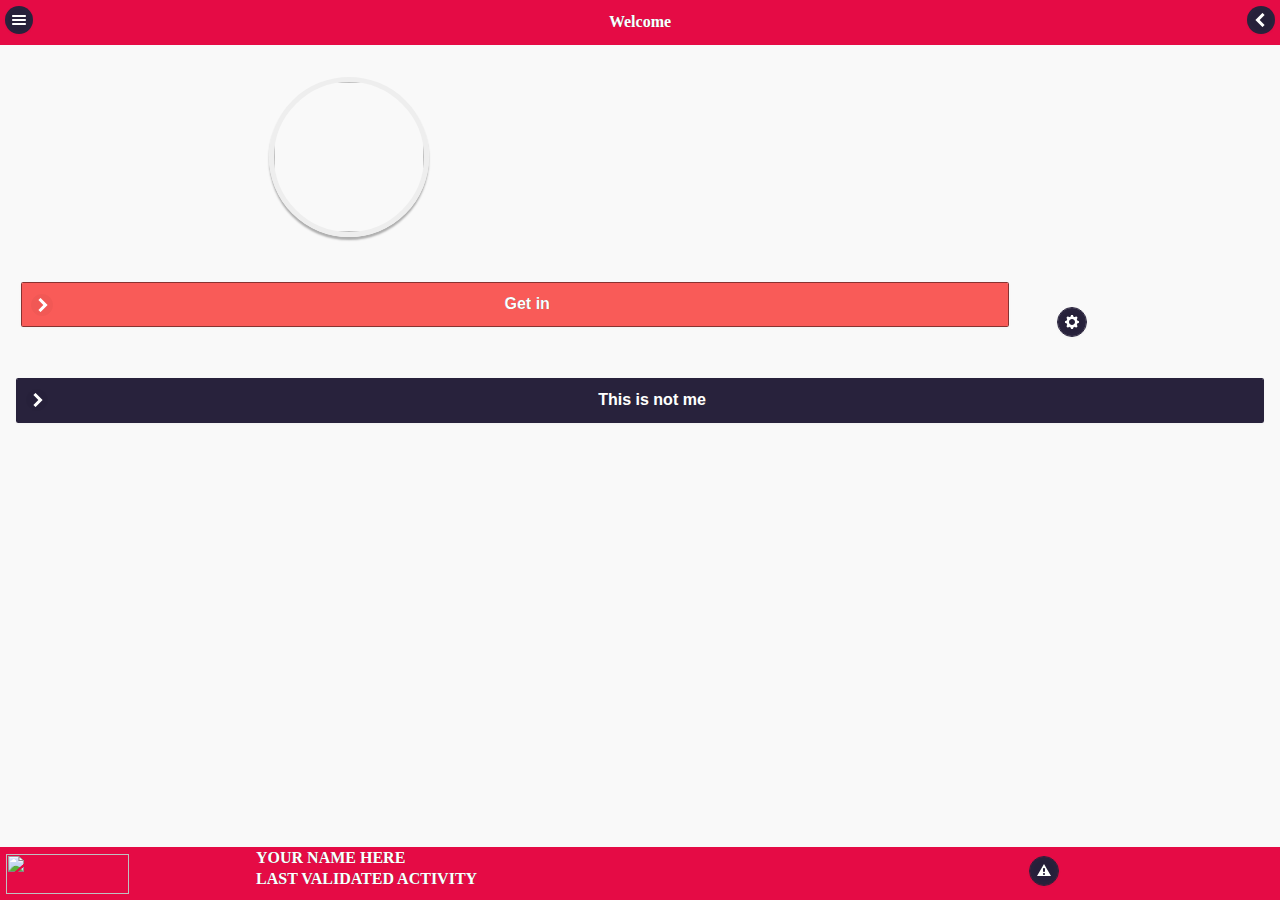
==== commit 70ee6556: "I wrapped up some nice CSS. This will be called : version 1 of the UI" ====
--- a/www/index.html
+++ b/www/index.html
@@ -43,6 +43,10 @@
 <body>
 <div data-role="panel" id="SideMenu" data-position="left" data-display="overlay" data-theme="a">
     <ul data-role="listview" data-inset="false">
+        <div class="miniInfo">
+            <img src="" class="miniimg">
+            <h3 style="color: #e9e9e9;">Your name here</h3>
+        </div>
         <li data-icon="home"><a href="#">Home</a></li>
         <li data-icon="gear"><a href="">Application settings</a></li>
         <li data-icon="info" data-role="list-divider">Quick Navigation</li>
@@ -142,7 +146,7 @@
         <a href="" data-icon="carat-l" data-rel="back" data-iconpos="notext" style="border: none;"></a>
     </div>
     <div role="main" class="ui-content">
-        <div data-role="collapsible" data-inset="false" id="matchesyoucanjoin">
+        <div data-role="collapsible" data-inset="false" id="matchesyoucanjoin" data-content-theme="f" data-theme="d">
             <h3>Near Matches you can Join</h3>
             <ul data-role="listview">
                 <li><a href="#" >Soduko match in Seattle</a></li>
@@ -151,7 +155,7 @@
                 <li><input type="button" data-icon="plus" data-theme="e" value="Add New Matches"/></li>
             </ul>
         </div>
-        <div data-role="collapsible" data-inset="false" id="missedmatches" data-content-theme="d" data-theme="b">
+        <div data-role="collapsible" data-inset="false" id="missedmatches" data-content-theme="f" data-theme="d">
             <h3>You missed<span id="MatchesyouMissed"> X </span>Matches</h3>
             <ul data-role="listview">
                 <li><a href="#" class="MissedMatch">A scrabble Match with Jane</a></li>
@@ -160,14 +164,17 @@
                 <li><input id="DiscardAll" type="button" data-icon="delete" data-theme="a" value="Discard All"/></li>
             </ul>
         </div>
-        <div data-role="collapsible" data-inset="false" id="matchesyouareinvitedto">
+        <div data-role="collapsible" data-inset="false" id="matchesyouareinvitedto" data-theme="d" data-content-theme="f">
             <h3>Matches you are invited to </h3>
             <ul data-role="listview">
-                <li><a href="#1" data-icon="carat-r" data-theme="a" data-rel="popup" data-position-to="origin" data-transition="pop">LOL Training session N°13</a><div id="1" data-role="popup" name="CPanel" class="Cpanel"  data-theme="b"><div data-role="controlgroup" data-type="horizontal">
-                    <input type="button" value="Decilne"  data-theme="a">
-                    <input type="button"  data-theme="e" value="More">
-                </div>
-                </div></li>
+                <li><a href="#1" data-icon="carat-r" data-theme="a" data-rel="popup" data-position-to="origin" data-transition="pop">LOL Training session N°13</a>
+                    <div id="1" data-role="popup" name="CPanel" class="Cpanel"  data-theme="b" style="padding: 0; margin: 0;">
+                        <div data-role="controlgroup" data-type="horizontal" style="padding: 0; margin: 0;width: 100%;">
+                            <input type="button" value="Decilne"  data-theme="a">
+                            <input type="button"  data-theme="e" value="More">
+                        </div>
+                    </div>
+                </li>
             </ul>
         </div>
     </div>
--- a/www/css/CSSFIRSTVERSION.min.css
+++ b/www/css/CSSFIRSTVERSION.min.css
@@ -24,7 +24,7 @@
 .ui-btn {
 	font-size: 1em;
 	line-height: 1.3;
-	   font-family: Source Sans Pro, sans-serif /*{global-font-family}*/;
+	 font-family: Source Sans Pro, sans-serif /*{global-font-family}*/;
 }
 legend,
 .ui-input-text input,
@@ -87,8 +87,8 @@
 -----------------------------------------------------------------------------------------------------------*/
 /* Class ui-btn-corner-all deprecated in 1.4 */
 .ui-corner-all {
-	-webkit-border-radius: 0.4em /*{global-radii-blocks}*/;
-	border-radius: 0.4em /*{global-radii-blocks}*/;
+	-webkit-border-radius: 0.1em /*{global-radii-blocks}*/;
+	border-radius: 0.1em /*{global-radii-blocks}*/;
 }
 /* Buttons */
 .ui-btn-corner-all,
@@ -99,8 +99,8 @@
 .ui-flipswitch.ui-corner-all,
 /* Count bubble */
 .ui-li-count {
-	-webkit-border-radius: 0.4em /*{global-radii-buttons}*/;
-	border-radius: 0.4em /*{global-radii-buttons}*/;
+	-webkit-border-radius: 0.1em /*{global-radii-buttons}*/;
+	border-radius: 0.1em /*{global-radii-buttons}*/;
 }
 /* Icon-only buttons */
 .ui-btn-icon-notext.ui-btn-corner-all,
@@ -116,10 +116,10 @@
 }
 /* Popup arrow */
 .ui-popup.ui-corner-all > .ui-popup-arrow-guide {
-	left: 0.4em /*{global-radii-blocks}*/;
-	right: 0.4em /*{global-radii-blocks}*/;
-	top: 0.4em /*{global-radii-blocks}*/;
-	bottom: 0.4em /*{global-radii-blocks}*/;
+	left: 0.1em /*{global-radii-blocks}*/;
+	right: 0.1em /*{global-radii-blocks}*/;
+	top: 0.1em /*{global-radii-blocks}*/;
+	bottom: 0.1em /*{global-radii-blocks}*/;
 }
 /* Shadow
 -----------------------------------------------------------------------------------------------------------*/
@@ -214,4 +214,4 @@
 .ui-icon-loading {
 	background: url("images/ajax-loader.gif");
 	background-size: 2.875em 2.875em;
-}.ui-bar-a,.ui-page-theme-a .ui-bar-inherit,html .ui-bar-a .ui-bar-inherit,html .ui-body-a .ui-bar-inherit,html body .ui-group-theme-a .ui-bar-inherit{background-color:#e9e9e9 ;border-color:#dddddd ;color:#333333 ;text-shadow:0  1px  0  #eeeeee ;font-weight:bold;}.ui-bar-a{border-width:1px;border-style:solid;}.ui-overlay-a,.ui-page-theme-a,.ui-page-theme-a .ui-panel-wrapper{background-color:#f9f9f9 ;border-color:#bbbbbb ;color:#333333 ;text-shadow:0  1px  0  #f3f3f3 ;}.ui-body-a,.ui-page-theme-a .ui-body-inherit,html .ui-bar-a .ui-body-inherit,html .ui-body-a .ui-body-inherit,html body .ui-group-theme-a .ui-body-inherit,html .ui-panel-page-container-a{background-color:#ffffff ;border-color:#dddddd ;color:#333333 ;text-shadow:0  1px  0  #f3f3f3 ;}.ui-body-a{border-width:1px;border-style:solid;}.ui-page-theme-a a,html .ui-bar-a a,html .ui-body-a a,html body .ui-group-theme-a a{color:#3388cc ;font-weight:bold;}.ui-page-theme-a a:visited,html .ui-bar-a a:visited,html .ui-body-a a:visited,html body .ui-group-theme-a a:visited{   color:#3388cc ;}.ui-page-theme-a a:hover,html .ui-bar-a a:hover,html .ui-body-a a:hover,html body .ui-group-theme-a a:hover{color:#005599 ;}.ui-page-theme-a a:active,html .ui-bar-a a:active,html .ui-body-a a:active,html body .ui-group-theme-a a:active{color:#005599 ;}.ui-page-theme-a .ui-btn,html .ui-bar-a .ui-btn,html .ui-body-a .ui-btn,html body .ui-group-theme-a .ui-btn,html head + body .ui-btn.ui-btn-a,.ui-page-theme-a .ui-btn:visited,html .ui-bar-a .ui-btn:visited,html .ui-body-a .ui-btn:visited,html body .ui-group-theme-a .ui-btn:visited,html head + body .ui-btn.ui-btn-a:visited{background-color:#f95b58 ;border-color:#883230 ;color:#ffffff ;text-shadow:0  0  0  #444444 ;}.ui-page-theme-a .ui-btn:hover,html .ui-bar-a .ui-btn:hover,html .ui-body-a .ui-btn:hover,html body .ui-group-theme-a .ui-btn:hover,html head + body .ui-btn.ui-btn-a:hover{background-color:#FF6865 ;border-color:#8c3937 ;color:#ffffff ;text-shadow:0  1px  0  #444444 ;}.ui-page-theme-a .ui-btn:active,html .ui-bar-a .ui-btn:active,html .ui-body-a .ui-btn:active,html body .ui-group-theme-a .ui-btn:active,html head + body .ui-btn.ui-btn-a:active{background-color:#FF6865 ;border-color:#8c3937 ;color:#000000 ;text-shadow:0  1px  0  #eeeeee ;}.ui-page-theme-a .ui-btn.ui-btn-active,html .ui-bar-a .ui-btn.ui-btn-active,html .ui-body-a .ui-btn.ui-btn-active,html body .ui-group-theme-a .ui-btn.ui-btn-active,html head + body .ui-btn.ui-btn-a.ui-btn-active,.ui-page-theme-a .ui-checkbox-on:after,html .ui-bar-a .ui-checkbox-on:after,html .ui-body-a .ui-checkbox-on:after,html body .ui-group-theme-a .ui-checkbox-on:after,.ui-btn.ui-checkbox-on.ui-btn-a:after,.ui-page-theme-a .ui-flipswitch-active,html .ui-bar-a .ui-flipswitch-active,html .ui-body-a .ui-flipswitch-active,html body .ui-group-theme-a .ui-flipswitch-active,html body .ui-flipswitch.ui-bar-a.ui-flipswitch-active,.ui-page-theme-a .ui-slider-track .ui-btn-active,html .ui-bar-a .ui-slider-track .ui-btn-active,html .ui-body-a .ui-slider-track .ui-btn-active,html body .ui-group-theme-a .ui-slider-track .ui-btn-active,html body div.ui-slider-track.ui-body-a .ui-btn-active{background-color:#3388cc ;border-color:#1c4a70 ;color:#ffffff ;text-shadow:0  1px  0  #005599 ;}.ui-page-theme-a .ui-radio-on:after,html .ui-bar-a .ui-radio-on:after,html .ui-body-a .ui-radio-on:after,html body .ui-group-theme-a .ui-radio-on:after,.ui-btn.ui-radio-on.ui-btn-a:after{border-color:#3388cc ;}.ui-page-theme-a .ui-btn:focus,html .ui-bar-a .ui-btn:focus,html .ui-body-a .ui-btn:focus,html body .ui-group-theme-a .ui-btn:focus,html head + body .ui-btn.ui-btn-a:focus,.ui-page-theme-a .ui-focus,html .ui-bar-a .ui-focus,html .ui-body-a .ui-focus,html body .ui-group-theme-a .ui-focus,html head + body .ui-btn-a.ui-focus,html head + body .ui-body-a.ui-focus{-webkit-box-shadow:0 0 12px #3388cc ;-moz-box-shadow:0 0 12px #3388cc ;box-shadow:0 0 12px #3388cc ;}.ui-bar-b,.ui-page-theme-b .ui-bar-inherit,html .ui-bar-b .ui-bar-inherit,html .ui-body-b .ui-bar-inherit,html body .ui-group-theme-b .ui-bar-inherit{background-color:#f64c65 ;border-color:#872937 ;color:#ffffff ;text-shadow:0    0  #444444 ;font-weight:bold;}.ui-bar-b{border-width:1px;border-style:solid;}.ui-overlay-b,.ui-page-theme-b,.ui-page-theme-b .ui-panel-wrapper{background-color:#f9f9f9 ;border-color:#bbbbbb ;color:#333333 ;text-shadow:0    0  #030202 ;}.ui-body-b,.ui-page-theme-b .ui-body-inherit,html .ui-bar-b .ui-body-inherit,html .ui-body-b .ui-body-inherit,html body .ui-group-theme-b .ui-body-inherit,html .ui-panel-page-container-b{background-color:#fee1e5 ;border-color:#8b7b7d ;color:#000000 ;text-shadow:0    0  #b21515 ;}.ui-body-b{border-width:1px;border-style:solid;}.ui-page-theme-b a,html .ui-bar-b a,html .ui-body-b a,html body .ui-group-theme-b a{color:#3388cc ;font-weight:bold;}.ui-page-theme-b a:visited,html .ui-bar-b a:visited,html .ui-body-b a:visited,html body .ui-group-theme-b a:visited{   color:#3388cc ;}.ui-page-theme-b a:hover,html .ui-bar-b a:hover,html .ui-body-b a:hover,html body .ui-group-theme-b a:hover{color:#005599 ;}.ui-page-theme-b a:active,html .ui-bar-b a:active,html .ui-body-b a:active,html body .ui-group-theme-b a:active{color:#005599 ;}.ui-page-theme-b .ui-btn,html .ui-bar-b .ui-btn,html .ui-body-b .ui-btn,html body .ui-group-theme-b .ui-btn,html head + body .ui-btn.ui-btn-b,.ui-page-theme-b .ui-btn:visited,html .ui-bar-b .ui-btn:visited,html .ui-body-b .ui-btn:visited,html body .ui-group-theme-b .ui-btn:visited,html head + body .ui-btn.ui-btn-b:visited{background-color:#c561f5 ;border-color:#6c3586 ;color:#000000 ;text-shadow:0  0.2px  0  #050505 ;}.ui-page-theme-b .ui-btn:hover,html .ui-bar-b .ui-btn:hover,html .ui-body-b .ui-btn:hover,html body .ui-group-theme-b .ui-btn:hover,html head + body .ui-btn.ui-btn-b:hover{background-color:#e26fFF ;border-color:#7c3d8c ;color:#000000 ;text-shadow:0  5  0  #eeeeee ;}.ui-page-theme-b .ui-btn:active,html .ui-bar-b .ui-btn:active,html .ui-body-b .ui-btn:active,html body .ui-group-theme-b .ui-btn:active,html head + body .ui-btn.ui-btn-b:active{background-color:#e26fFF ;border-color:#7c3d8c ;color:#000000 ;text-shadow:0  2  0  #404ef7 ;}.ui-page-theme-b .ui-btn.ui-btn-active,html .ui-bar-b .ui-btn.ui-btn-active,html .ui-body-b .ui-btn.ui-btn-active,html body .ui-group-theme-b .ui-btn.ui-btn-active,html head + body .ui-btn.ui-btn-b.ui-btn-active,.ui-page-theme-b .ui-checkbox-on:after,html .ui-bar-b .ui-checkbox-on:after,html .ui-body-b .ui-checkbox-on:after,html body .ui-group-theme-b .ui-checkbox-on:after,.ui-btn.ui-checkbox-on.ui-btn-b:after,.ui-page-theme-b .ui-flipswitch-active,html .ui-bar-b .ui-flipswitch-active,html .ui-body-b .ui-flipswitch-active,html body .ui-group-theme-b .ui-flipswitch-active,html body .ui-flipswitch.ui-bar-b.ui-flipswitch-active,.ui-page-theme-b .ui-slider-track .ui-btn-active,html .ui-bar-b .ui-slider-track .ui-btn-active,html .ui-body-b .ui-slider-track .ui-btn-active,html body .ui-group-theme-b .ui-slider-track .ui-btn-active,html body div.ui-slider-track.ui-body-b .ui-btn-active{background-color:#146bf5 ;border-color:#0b3a86 ;color:#ffffff ;text-shadow:0  0  0  #444444 ;}.ui-page-theme-b .ui-radio-on:after,html .ui-bar-b .ui-radio-on:after,html .ui-body-b .ui-radio-on:after,html body .ui-group-theme-b .ui-radio-on:after,.ui-btn.ui-radio-on.ui-btn-b:after{border-color:#146bf5 ;}.ui-page-theme-b .ui-btn:focus,html .ui-bar-b .ui-btn:focus,html .ui-body-b .ui-btn:focus,html body .ui-group-theme-b .ui-btn:focus,html head + body .ui-btn.ui-btn-b:focus,.ui-page-theme-b .ui-focus,html .ui-bar-b .ui-focus,html .ui-body-b .ui-focus,html body .ui-group-theme-b .ui-focus,html head + body .ui-btn-b.ui-focus,html head + body .ui-body-b.ui-focus{-webkit-box-shadow:0 0 12px #146bf5 ;-moz-box-shadow:0 0 12px #146bf5 ;box-shadow:0 0 12px #146bf5 ;}.ui-bar-c,.ui-page-theme-c .ui-bar-inherit,html .ui-bar-c .ui-bar-inherit,html .ui-body-c .ui-bar-inherit,html body .ui-group-theme-c .ui-bar-inherit{background-color:#3a7ce4 ;border-color:#1f447d ;color:#ffffff ;text-shadow:0  1px  0  #444444 ;font-weight:bold;}.ui-bar-c{border-width:1px;border-style:solid;}.ui-overlay-c,.ui-page-theme-c,.ui-page-theme-c .ui-panel-wrapper{background-color:#f9f9f9 ;border-color:#bbbbbb ;color:#333333 ;text-shadow:0  1px  0  #f3f3f3 ;}.ui-body-c,.ui-page-theme-c .ui-body-inherit,html .ui-bar-c .ui-body-inherit,html .ui-body-c .ui-body-inherit,html body .ui-group-theme-c .ui-body-inherit,html .ui-panel-page-container-c{background-color:#73b045 ;border-color:#3f6025 ;color:#ffffff ;text-shadow:0  1px  0  #444444 ;}.ui-body-c{border-width:1px;border-style:solid;}.ui-page-theme-c a,html .ui-bar-c a,html .ui-body-c a,html body .ui-group-theme-c a{color:#3388cc ;font-weight:bold;}.ui-page-theme-c a:visited,html .ui-bar-c a:visited,html .ui-body-c a:visited,html body .ui-group-theme-c a:visited{   color:#3388cc ;}.ui-page-theme-c a:hover,html .ui-bar-c a:hover,html .ui-body-c a:hover,html body .ui-group-theme-c a:hover{color:#005599 ;}.ui-page-theme-c a:active,html .ui-bar-c a:active,html .ui-body-c a:active,html body .ui-group-theme-c a:active{color:#005599 ;}.ui-page-theme-c .ui-btn,html .ui-bar-c .ui-btn,html .ui-body-c .ui-btn,html body .ui-group-theme-c .ui-btn,html head + body .ui-btn.ui-btn-c,.ui-page-theme-c .ui-btn:visited,html .ui-bar-c .ui-btn:visited,html .ui-body-c .ui-btn:visited,html body .ui-group-theme-c .ui-btn:visited,html head + body .ui-btn.ui-btn-c:visited{background-color:#fbd323 ;border-color:#8a7413 ;color:#000000 ;text-shadow:0  1px  0  #eeeeee ;}.ui-page-theme-c .ui-btn:hover,html .ui-bar-c .ui-btn:hover,html .ui-body-c .ui-btn:hover,html body .ui-group-theme-c .ui-btn:hover,html head + body .ui-btn.ui-btn-c:hover{background-color:#FFf228 ;border-color:#8c8516 ;color:#000000 ;text-shadow:0  1px  0  #eeeeee ;}.ui-page-theme-c .ui-btn:active,html .ui-bar-c .ui-btn:active,html .ui-body-c .ui-btn:active,html body .ui-group-theme-c .ui-btn:active,html head + body .ui-btn.ui-btn-c:active{background-color:#FFf228 ;border-color:#8c8516 ;color:#000000 ;text-shadow:0  1px  0  #eeeeee ;}.ui-page-theme-c .ui-btn.ui-btn-active,html .ui-bar-c .ui-btn.ui-btn-active,html .ui-body-c .ui-btn.ui-btn-active,html body .ui-group-theme-c .ui-btn.ui-btn-active,html head + body .ui-btn.ui-btn-c.ui-btn-active,.ui-page-theme-c .ui-checkbox-on:after,html .ui-bar-c .ui-checkbox-on:after,html .ui-body-c .ui-checkbox-on:after,html body .ui-group-theme-c .ui-checkbox-on:after,.ui-btn.ui-checkbox-on.ui-btn-c:after,.ui-page-theme-c .ui-flipswitch-active,html .ui-bar-c .ui-flipswitch-active,html .ui-body-c .ui-flipswitch-active,html body .ui-group-theme-c .ui-flipswitch-active,html body .ui-flipswitch.ui-bar-c.ui-flipswitch-active,.ui-page-theme-c .ui-slider-track .ui-btn-active,html .ui-bar-c .ui-slider-track .ui-btn-active,html .ui-body-c .ui-slider-track .ui-btn-active,html body .ui-group-theme-c .ui-slider-track .ui-btn-active,html body div.ui-slider-track.ui-body-c .ui-btn-active{background-color:#3388cc ;border-color:#1c4a70 ;color:#ffffff ;text-shadow:0  1px  0  #005599 ;}.ui-page-theme-c .ui-radio-on:after,html .ui-bar-c .ui-radio-on:after,html .ui-body-c .ui-radio-on:after,html body .ui-group-theme-c .ui-radio-on:after,.ui-btn.ui-radio-on.ui-btn-c:after{border-color:#3388cc ;}.ui-page-theme-c .ui-btn:focus,html .ui-bar-c .ui-btn:focus,html .ui-body-c .ui-btn:focus,html body .ui-group-theme-c .ui-btn:focus,html head + body .ui-btn.ui-btn-c:focus,.ui-page-theme-c .ui-focus,html .ui-bar-c .ui-focus,html .ui-body-c .ui-focus,html body .ui-group-theme-c .ui-focus,html head + body .ui-btn-c.ui-focus,html head + body .ui-body-c.ui-focus{-webkit-box-shadow:0 0 12px #3388cc ;-moz-box-shadow:0 0 12px #3388cc ;box-shadow:0 0 12px #3388cc ;}.ui-bar-d,.ui-page-theme-d .ui-bar-inherit,html .ui-bar-d .ui-bar-inherit,html .ui-body-d .ui-bar-inherit,html body .ui-group-theme-d .ui-bar-inherit{background-color:#f64c65 ;border-color:#872937 ;color:#ffffff ;text-shadow:0    0  #444444 ;font-weight:bold;}.ui-bar-d{border-width:1px;border-style:solid;}.ui-overlay-d,.ui-page-theme-d,.ui-page-theme-d .ui-panel-wrapper{background-color:#f9f9f9 ;border-color:#bbbbbb ;color:#333333 ;text-shadow:0    0  #030202 ;}.ui-body-d,.ui-page-theme-d .ui-body-inherit,html .ui-bar-d .ui-body-inherit,html .ui-body-d .ui-body-inherit,html body .ui-group-theme-d .ui-body-inherit,html .ui-panel-page-container-d{background-color:#fee1e5 ;border-color:#8b7b7d ;color:#000000 ;text-shadow:0    0  #b21515 ;}.ui-body-d{border-width:1px;border-style:solid;}.ui-page-theme-d a,html .ui-bar-d a,html .ui-body-d a,html body .ui-group-theme-d a{color:#3388cc ;font-weight:bold;}.ui-page-theme-d a:visited,html .ui-bar-d a:visited,html .ui-body-d a:visited,html body .ui-group-theme-d a:visited{   color:#3388cc ;}.ui-page-theme-d a:hover,html .ui-bar-d a:hover,html .ui-body-d a:hover,html body .ui-group-theme-d a:hover{color:#005599 ;}.ui-page-theme-d a:active,html .ui-bar-d a:active,html .ui-body-d a:active,html body .ui-group-theme-d a:active{color:#005599 ;}.ui-page-theme-d .ui-btn,html .ui-bar-d .ui-btn,html .ui-body-d .ui-btn,html body .ui-group-theme-d .ui-btn,html head + body .ui-btn.ui-btn-d,.ui-page-theme-d .ui-btn:visited,html .ui-bar-d .ui-btn:visited,html .ui-body-d .ui-btn:visited,html body .ui-group-theme-d .ui-btn:visited,html head + body .ui-btn.ui-btn-d:visited{background-color:#5313ec ;border-color:#2d0a81 ;color:#ffffff ;text-shadow:0  0.2px  0  #444444 ;}.ui-page-theme-d .ui-btn:hover,html .ui-bar-d .ui-btn:hover,html .ui-body-d .ui-btn:hover,html body .ui-group-theme-d .ui-btn:hover,html head + body .ui-btn.ui-btn-d:hover{background-color:#5f15FF ;border-color:#340b8c ;color:#ffffff ;text-shadow:0  5  0  #444444 ;}.ui-page-theme-d .ui-btn:active,html .ui-bar-d .ui-btn:active,html .ui-body-d .ui-btn:active,html body .ui-group-theme-d .ui-btn:active,html head + body .ui-btn.ui-btn-d:active{background-color:#5f15FF ;border-color:#340b8c ;color:#ffffff ;text-shadow:0  2  0  #444444 ;}.ui-page-theme-d .ui-btn.ui-btn-active,html .ui-bar-d .ui-btn.ui-btn-active,html .ui-body-d .ui-btn.ui-btn-active,html body .ui-group-theme-d .ui-btn.ui-btn-active,html head + body .ui-btn.ui-btn-d.ui-btn-active,.ui-page-theme-d .ui-checkbox-on:after,html .ui-bar-d .ui-checkbox-on:after,html .ui-body-d .ui-checkbox-on:after,html body .ui-group-theme-d .ui-checkbox-on:after,.ui-btn.ui-checkbox-on.ui-btn-d:after,.ui-page-theme-d .ui-flipswitch-active,html .ui-bar-d .ui-flipswitch-active,html .ui-body-d .ui-flipswitch-active,html body .ui-group-theme-d .ui-flipswitch-active,html body .ui-flipswitch.ui-bar-d.ui-flipswitch-active,.ui-page-theme-d .ui-slider-track .ui-btn-active,html .ui-bar-d .ui-slider-track .ui-btn-active,html .ui-body-d .ui-slider-track .ui-btn-active,html body .ui-group-theme-d .ui-slider-track .ui-btn-active,html body div.ui-slider-track.ui-body-d .ui-btn-active{background-color:#146bf5 ;border-color:#0b3a86 ;color:#ffffff ;text-shadow:0  0  0  #444444 ;}.ui-page-theme-d .ui-radio-on:after,html .ui-bar-d .ui-radio-on:after,html .ui-body-d .ui-radio-on:after,html body .ui-group-theme-d .ui-radio-on:after,.ui-btn.ui-radio-on.ui-btn-d:after{border-color:#146bf5 ;}.ui-page-theme-d .ui-btn:focus,html .ui-bar-d .ui-btn:focus,html .ui-body-d .ui-btn:focus,html body .ui-group-theme-d .ui-btn:focus,html head + body .ui-btn.ui-btn-d:focus,.ui-page-theme-d .ui-focus,html .ui-bar-d .ui-focus,html .ui-body-d .ui-focus,html body .ui-group-theme-d .ui-focus,html head + body .ui-btn-d.ui-focus,html head + body .ui-body-d.ui-focus{-webkit-box-shadow:0 0 12px #146bf5 ;-moz-box-shadow:0 0 12px #146bf5 ;box-shadow:0 0 12px #146bf5 ;}.ui-bar-e,.ui-page-theme-e .ui-bar-inherit,html .ui-bar-e .ui-bar-inherit,html .ui-body-e .ui-bar-inherit,html body .ui-group-theme-e .ui-bar-inherit{background-color:#f64c65 ;border-color:#872937 ;color:#ffffff ;text-shadow:0    0  #444444 ;font-weight:bold;}.ui-bar-e{border-width:1px;border-style:solid;}.ui-overlay-e,.ui-page-theme-e,.ui-page-theme-e .ui-panel-wrapper{background-color:#f9f9f9 ;border-color:#bbbbbb ;color:#333333 ;text-shadow:0    0  #030202 ;}.ui-body-e,.ui-page-theme-e .ui-body-inherit,html .ui-bar-e .ui-body-inherit,html .ui-body-e .ui-body-inherit,html body .ui-group-theme-e .ui-body-inherit,html .ui-panel-page-container-e{background-color:#fee1e5 ;border-color:#8b7b7d ;color:#000000 ;text-shadow:0    0  #b21515 ;}.ui-body-e{border-width:1px;border-style:solid;}.ui-page-theme-e a,html .ui-bar-e a,html .ui-body-e a,html body .ui-group-theme-e a{color:#3388cc ;font-weight:bold;}.ui-page-theme-e a:visited,html .ui-bar-e a:visited,html .ui-body-e a:visited,html body .ui-group-theme-e a:visited{   color:#3388cc ;}.ui-page-theme-e a:hover,html .ui-bar-e a:hover,html .ui-body-e a:hover,html body .ui-group-theme-e a:hover{color:#005599 ;}.ui-page-theme-e a:active,html .ui-bar-e a:active,html .ui-body-e a:active,html body .ui-group-theme-e a:active{color:#005599 ;}.ui-page-theme-e .ui-btn,html .ui-bar-e .ui-btn,html .ui-body-e .ui-btn,html body .ui-group-theme-e .ui-btn,html head + body .ui-btn.ui-btn-e,.ui-page-theme-e .ui-btn:visited,html .ui-bar-e .ui-btn:visited,html .ui-body-e .ui-btn:visited,html body .ui-group-theme-e .ui-btn:visited,html head + body .ui-btn.ui-btn-e:visited{background-color:#63ab0d ;border-color:#365e07 ;color:#ffffff ;text-shadow:0  0.2px  0  #444444 ;}.ui-page-theme-e .ui-btn:hover,html .ui-bar-e .ui-btn:hover,html .ui-body-e .ui-btn:hover,html body .ui-group-theme-e .ui-btn:hover,html head + body .ui-btn.ui-btn-e:hover{background-color:#71c40e ;border-color:#3e6b07 ;color:#ffffff ;text-shadow:0  5  0  #444444 ;}.ui-page-theme-e .ui-btn:active,html .ui-bar-e .ui-btn:active,html .ui-body-e .ui-btn:active,html body .ui-group-theme-e .ui-btn:active,html head + body .ui-btn.ui-btn-e:active{background-color:#71c40e ;border-color:#3e6b07 ;color:#ffffff ;text-shadow:0  2  0  #444444 ;}.ui-page-theme-e .ui-btn.ui-btn-active,html .ui-bar-e .ui-btn.ui-btn-active,html .ui-body-e .ui-btn.ui-btn-active,html body .ui-group-theme-e .ui-btn.ui-btn-active,html head + body .ui-btn.ui-btn-e.ui-btn-active,.ui-page-theme-e .ui-checkbox-on:after,html .ui-bar-e .ui-checkbox-on:after,html .ui-body-e .ui-checkbox-on:after,html body .ui-group-theme-e .ui-checkbox-on:after,.ui-btn.ui-checkbox-on.ui-btn-e:after,.ui-page-theme-e .ui-flipswitch-active,html .ui-bar-e .ui-flipswitch-active,html .ui-body-e .ui-flipswitch-active,html body .ui-group-theme-e .ui-flipswitch-active,html body .ui-flipswitch.ui-bar-e.ui-flipswitch-active,.ui-page-theme-e .ui-slider-track .ui-btn-active,html .ui-bar-e .ui-slider-track .ui-btn-active,html .ui-body-e .ui-slider-track .ui-btn-active,html body .ui-group-theme-e .ui-slider-track .ui-btn-active,html body div.ui-slider-track.ui-body-e .ui-btn-active{background-color:#146bf5 ;border-color:#0b3a86 ;color:#ffffff ;text-shadow:0  0  0  #444444 ;}.ui-page-theme-e .ui-radio-on:after,html .ui-bar-e .ui-radio-on:after,html .ui-body-e .ui-radio-on:after,html body .ui-group-theme-e .ui-radio-on:after,.ui-btn.ui-radio-on.ui-btn-e:after{border-color:#146bf5 ;}.ui-page-theme-e .ui-btn:focus,html .ui-bar-e .ui-btn:focus,html .ui-body-e .ui-btn:focus,html body .ui-group-theme-e .ui-btn:focus,html head + body .ui-btn.ui-btn-e:focus,.ui-page-theme-e .ui-focus,html .ui-bar-e .ui-focus,html .ui-body-e .ui-focus,html body .ui-group-theme-e .ui-focus,html head + body .ui-btn-e.ui-focus,html head + body .ui-body-e.ui-focus{-webkit-box-shadow:0 0 12px #146bf5 ;-moz-box-shadow:0 0 12px #146bf5 ;box-shadow:0 0 12px #146bf5 ;}.ui-disabled,.ui-state-disabled,button[disabled],.ui-select .ui-btn.ui-state-disabled{filter:Alpha(Opacity=30);opacity:.3;cursor:default !important;pointer-events:none;}.ui-btn:focus,.ui-btn.ui-focus{outline:0;}.ui-noboxshadow .ui-shadow,.ui-noboxshadow .ui-shadow-inset,.ui-noboxshadow .ui-overlay-shadow,.ui-noboxshadow .ui-shadow-icon.ui-btn:after,.ui-noboxshadow .ui-shadow-icon .ui-btn:after,.ui-noboxshadow .ui-focus,.ui-noboxshadow .ui-btn:focus,.ui-noboxshadow  input:focus,.ui-noboxshadow .ui-panel{-webkit-box-shadow:none !important;-moz-box-shadow:none !important;box-shadow:none !important;}.ui-noboxshadow .ui-btn:focus,.ui-noboxshadow .ui-focus{outline-width:1px;outline-style:auto;}+}.ui-bar-a,.ui-page-theme-a .ui-bar-inherit,html .ui-bar-a .ui-bar-inherit,html .ui-body-a .ui-bar-inherit,html body .ui-group-theme-a .ui-bar-inherit{background-color:#e9e9e9 ;border-color:#dddddd ;color:#333333 ;text-shadow:0  1px  0  #eeeeee ;font-weight:bold;}.ui-bar-a{border-width:1px;border-style:solid;}.ui-overlay-a,.ui-page-theme-a,.ui-page-theme-a .ui-panel-wrapper{background-color:#f9f9f9 ;border-color:#bbbbbb ;color:#333333 ;text-shadow:0  1px  0  #f3f3f3 ;}.ui-body-a,.ui-page-theme-a .ui-body-inherit,html .ui-bar-a .ui-body-inherit,html .ui-body-a .ui-body-inherit,html body .ui-group-theme-a .ui-body-inherit,html .ui-panel-page-container-a{background-color:#ffffff ;border-color:#dddddd ;color:#333333 ;text-shadow:0  1px  0  #f3f3f3 ;}.ui-body-a{border-width:1px;border-style:solid;}.ui-page-theme-a a,html .ui-bar-a a,html .ui-body-a a,html body .ui-group-theme-a a{color:#3388cc ;font-weight:bold;}.ui-page-theme-a a:visited,html .ui-bar-a a:visited,html .ui-body-a a:visited,html body .ui-group-theme-a a:visited{   color:#3388cc ;}.ui-page-theme-a a:hover,html .ui-bar-a a:hover,html .ui-body-a a:hover,html body .ui-group-theme-a a:hover{color:#005599 ;}.ui-page-theme-a a:active,html .ui-bar-a a:active,html .ui-body-a a:active,html body .ui-group-theme-a a:active{color:#005599 ;}.ui-page-theme-a .ui-btn,html .ui-bar-a .ui-btn,html .ui-body-a .ui-btn,html body .ui-group-theme-a .ui-btn,html head + body .ui-btn.ui-btn-a,.ui-page-theme-a .ui-btn:visited,html .ui-bar-a .ui-btn:visited,html .ui-body-a .ui-btn:visited,html body .ui-group-theme-a .ui-btn:visited,html head + body .ui-btn.ui-btn-a:visited{background-color:#f95b58 ;border-color:#883230 ;color:#ffffff ;text-shadow:0  0  0  #444444 ;}.ui-page-theme-a .ui-btn:hover,html .ui-bar-a .ui-btn:hover,html .ui-body-a .ui-btn:hover,html body .ui-group-theme-a .ui-btn:hover,html head + body .ui-btn.ui-btn-a:hover{background-color:#FF6865 ;border-color:#8c3937 ;color:#ffffff ;text-shadow:0  1px  0  #444444 ;}.ui-page-theme-a .ui-btn:active,html .ui-bar-a .ui-btn:active,html .ui-body-a .ui-btn:active,html body .ui-group-theme-a .ui-btn:active,html head + body .ui-btn.ui-btn-a:active{background-color:#FF6865 ;border-color:#8c3937 ;color:#000000 ;text-shadow:0  1px  0  #eeeeee ;}.ui-page-theme-a .ui-btn.ui-btn-active,html .ui-bar-a .ui-btn.ui-btn-active,html .ui-body-a .ui-btn.ui-btn-active,html body .ui-group-theme-a .ui-btn.ui-btn-active,html head + body .ui-btn.ui-btn-a.ui-btn-active,.ui-page-theme-a .ui-checkbox-on:after,html .ui-bar-a .ui-checkbox-on:after,html .ui-body-a .ui-checkbox-on:after,html body .ui-group-theme-a .ui-checkbox-on:after,.ui-btn.ui-checkbox-on.ui-btn-a:after,.ui-page-theme-a .ui-flipswitch-active,html .ui-bar-a .ui-flipswitch-active,html .ui-body-a .ui-flipswitch-active,html body .ui-group-theme-a .ui-flipswitch-active,html body .ui-flipswitch.ui-bar-a.ui-flipswitch-active,.ui-page-theme-a .ui-slider-track .ui-btn-active,html .ui-bar-a .ui-slider-track .ui-btn-active,html .ui-body-a .ui-slider-track .ui-btn-active,html body .ui-group-theme-a .ui-slider-track .ui-btn-active,html body div.ui-slider-track.ui-body-a .ui-btn-active{background-color:#3388cc ;border-color:#1c4a70 ;color:#ffffff ;text-shadow:0  1px  0  #005599 ;}.ui-page-theme-a .ui-radio-on:after,html .ui-bar-a .ui-radio-on:after,html .ui-body-a .ui-radio-on:after,html body .ui-group-theme-a .ui-radio-on:after,.ui-btn.ui-radio-on.ui-btn-a:after{border-color:#3388cc ;}.ui-page-theme-a .ui-btn:focus,html .ui-bar-a .ui-btn:focus,html .ui-body-a .ui-btn:focus,html body .ui-group-theme-a .ui-btn:focus,html head + body .ui-btn.ui-btn-a:focus,.ui-page-theme-a .ui-focus,html .ui-bar-a .ui-focus,html .ui-body-a .ui-focus,html body .ui-group-theme-a .ui-focus,html head + body .ui-btn-a.ui-focus,html head + body .ui-body-a.ui-focus{-webkit-box-shadow:0 0 12px #3388cc ;-moz-box-shadow:0 0 12px #3388cc ;box-shadow:0 0 12px #3388cc ;}.ui-bar-b,.ui-page-theme-b .ui-bar-inherit,html .ui-bar-b .ui-bar-inherit,html .ui-body-b .ui-bar-inherit,html body .ui-group-theme-b .ui-bar-inherit{background-color:#E50B45 ;border-color:#E50B45 ;color:#ffffff ;text-shadow:0    0  #444444 ;font-weight:bold;}.ui-bar-b{border-width:1px;border-style:solid;}.ui-overlay-b,.ui-page-theme-b,.ui-page-theme-b .ui-panel-wrapper{background-color:#f9f9f9 ;border-color:#bbbbbb ;color:#333333 ;text-shadow:0    0  #030202 ;}.ui-body-b,.ui-page-theme-b .ui-body-inherit,html .ui-bar-b .ui-body-inherit,html .ui-body-b .ui-body-inherit,html body .ui-group-theme-b .ui-body-inherit,html .ui-panel-page-container-b{background-color:#F2B098 ;border-color:#F2B098 ;color:#000000 ;text-shadow:0    0  #b21515 ;}.ui-body-b{border-width:1px;border-style:solid;}.ui-page-theme-b a,html .ui-bar-b a,html .ui-body-b a,html body .ui-group-theme-b a{color:#3388cc ;font-weight:bold;}.ui-page-theme-b a:visited,html .ui-bar-b a:visited,html .ui-body-b a:visited,html body .ui-group-theme-b a:visited{   color:#3388cc ;}.ui-page-theme-b a:hover,html .ui-bar-b a:hover,html .ui-body-b a:hover,html body .ui-group-theme-b a:hover{color:#005599 ;}.ui-page-theme-b a:active,html .ui-bar-b a:active,html .ui-body-b a:active,html body .ui-group-theme-b a:active{color:#005599 ;}.ui-page-theme-b .ui-btn,html .ui-bar-b .ui-btn,html .ui-body-b .ui-btn,html body .ui-group-theme-b .ui-btn,html head + body .ui-btn.ui-btn-b,.ui-page-theme-b .ui-btn:visited,html .ui-bar-b .ui-btn:visited,html .ui-body-b .ui-btn:visited,html body .ui-group-theme-b .ui-btn:visited,html head + body .ui-btn.ui-btn-b:visited{background-color:#28223C ;border-color:#28223C ;color:#ffffff ;text-shadow:0  0.2px  0  #444444 ;}.ui-page-theme-b .ui-btn:hover,html .ui-bar-b .ui-btn:hover,html .ui-body-b .ui-btn:hover,html body .ui-group-theme-b .ui-btn:hover,html head + body .ui-btn.ui-btn-b:hover{background-color:#2a319c ;border-color:#3a44da ;color:#ffffff ;text-shadow:0  5  0  #444444 ;}.ui-page-theme-b .ui-btn:active,html .ui-bar-b .ui-btn:active,html .ui-body-b .ui-btn:active,html body .ui-group-theme-b .ui-btn:active,html head + body .ui-btn.ui-btn-b:active{background-color:#2a319c ;border-color:#3a44da ;color:#ffffff ;text-shadow:0  2  0  #444444 ;}.ui-page-theme-b .ui-btn.ui-btn-active,html .ui-bar-b .ui-btn.ui-btn-active,html .ui-body-b .ui-btn.ui-btn-active,html body .ui-group-theme-b .ui-btn.ui-btn-active,html head + body .ui-btn.ui-btn-b.ui-btn-active,.ui-page-theme-b .ui-checkbox-on:after,html .ui-bar-b .ui-checkbox-on:after,html .ui-body-b .ui-checkbox-on:after,html body .ui-group-theme-b .ui-checkbox-on:after,.ui-btn.ui-checkbox-on.ui-btn-b:after,.ui-page-theme-b .ui-flipswitch-active,html .ui-bar-b .ui-flipswitch-active,html .ui-body-b .ui-flipswitch-active,html body .ui-group-theme-b .ui-flipswitch-active,html body .ui-flipswitch.ui-bar-b.ui-flipswitch-active,.ui-page-theme-b .ui-slider-track .ui-btn-active,html .ui-bar-b .ui-slider-track .ui-btn-active,html .ui-body-b .ui-slider-track .ui-btn-active,html body .ui-group-theme-b .ui-slider-track .ui-btn-active,html body div.ui-slider-track.ui-body-b .ui-btn-active{background-color:#146bf5 ;border-color:#0b3a86 ;color:#ffffff ;text-shadow:0  0  0  #444444 ;}.ui-page-theme-b .ui-radio-on:after,html .ui-bar-b .ui-radio-on:after,html .ui-body-b .ui-radio-on:after,html body .ui-group-theme-b .ui-radio-on:after,.ui-btn.ui-radio-on.ui-btn-b:after{border-color:#146bf5 ;}.ui-page-theme-b .ui-btn:focus,html .ui-bar-b .ui-btn:focus,html .ui-body-b .ui-btn:focus,html body .ui-group-theme-b .ui-btn:focus,html head + body .ui-btn.ui-btn-b:focus,.ui-page-theme-b .ui-focus,html .ui-bar-b .ui-focus,html .ui-body-b .ui-focus,html body .ui-group-theme-b .ui-focus,html head + body .ui-btn-b.ui-focus,html head + body .ui-body-b.ui-focus{-webkit-box-shadow:0 0 12px #146bf5 ;-moz-box-shadow:0 0 12px #146bf5 ;box-shadow:0 0 12px #146bf5 ;}.ui-bar-c,.ui-page-theme-c .ui-bar-inherit,html .ui-bar-c .ui-bar-inherit,html .ui-body-c .ui-bar-inherit,html body .ui-group-theme-c .ui-bar-inherit{background-color:#3a7ce4 ;border-color:#1f447d ;color:#ffffff ;text-shadow:0  1px  0  #444444 ;font-weight:bold;}.ui-bar-c{border-width:1px;border-style:solid;}.ui-overlay-c,.ui-page-theme-c,.ui-page-theme-c .ui-panel-wrapper{background-color:#f9f9f9 ;border-color:#bbbbbb ;color:#333333 ;text-shadow:0  1px  0  #f3f3f3 ;}.ui-body-c,.ui-page-theme-c .ui-body-inherit,html .ui-bar-c .ui-body-inherit,html .ui-body-c .ui-body-inherit,html body .ui-group-theme-c .ui-body-inherit,html .ui-panel-page-container-c{background-color:#73b045 ;border-color:#3f6025 ;color:#ffffff ;text-shadow:0  1px  0  #444444 ;}.ui-body-c{border-width:1px;border-style:solid;}.ui-page-theme-c a,html .ui-bar-c a,html .ui-body-c a,html body .ui-group-theme-c a{color:#3388cc ;font-weight:bold;}.ui-page-theme-c a:visited,html .ui-bar-c a:visited,html .ui-body-c a:visited,html body .ui-group-theme-c a:visited{   color:#3388cc ;}.ui-page-theme-c a:hover,html .ui-bar-c a:hover,html .ui-body-c a:hover,html body .ui-group-theme-c a:hover{color:#005599 ;}.ui-page-theme-c a:active,html .ui-bar-c a:active,html .ui-body-c a:active,html body .ui-group-theme-c a:active{color:#005599 ;}.ui-page-theme-c .ui-btn,html .ui-bar-c .ui-btn,html .ui-body-c .ui-btn,html body .ui-group-theme-c .ui-btn,html head + body .ui-btn.ui-btn-c,.ui-page-theme-c .ui-btn:visited,html .ui-bar-c .ui-btn:visited,html .ui-body-c .ui-btn:visited,html body .ui-group-theme-c .ui-btn:visited,html head + body .ui-btn.ui-btn-c:visited{background-color:#fbd323 ;border-color:#8a7413 ;color:#000000 ;text-shadow:0  1px  0  #eeeeee ;}.ui-page-theme-c .ui-btn:hover,html .ui-bar-c .ui-btn:hover,html .ui-body-c .ui-btn:hover,html body .ui-group-theme-c .ui-btn:hover,html head + body .ui-btn.ui-btn-c:hover{background-color:#FFf228 ;border-color:#8c8516 ;color:#000000 ;text-shadow:0  1px  0  #eeeeee ;}.ui-page-theme-c .ui-btn:active,html .ui-bar-c .ui-btn:active,html .ui-body-c .ui-btn:active,html body .ui-group-theme-c .ui-btn:active,html head + body .ui-btn.ui-btn-c:active{background-color:#FFf228 ;border-color:#8c8516 ;color:#000000 ;text-shadow:0  1px  0  #eeeeee ;}.ui-page-theme-c .ui-btn.ui-btn-active,html .ui-bar-c .ui-btn.ui-btn-active,html .ui-body-c .ui-btn.ui-btn-active,html body .ui-group-theme-c .ui-btn.ui-btn-active,html head + body .ui-btn.ui-btn-c.ui-btn-active,.ui-page-theme-c .ui-checkbox-on:after,html .ui-bar-c .ui-checkbox-on:after,html .ui-body-c .ui-checkbox-on:after,html body .ui-group-theme-c .ui-checkbox-on:after,.ui-btn.ui-checkbox-on.ui-btn-c:after,.ui-page-theme-c .ui-flipswitch-active,html .ui-bar-c .ui-flipswitch-active,html .ui-body-c .ui-flipswitch-active,html body .ui-group-theme-c .ui-flipswitch-active,html body .ui-flipswitch.ui-bar-c.ui-flipswitch-active,.ui-page-theme-c .ui-slider-track .ui-btn-active,html .ui-bar-c .ui-slider-track .ui-btn-active,html .ui-body-c .ui-slider-track .ui-btn-active,html body .ui-group-theme-c .ui-slider-track .ui-btn-active,html body div.ui-slider-track.ui-body-c .ui-btn-active{background-color:#3388cc ;border-color:#1c4a70 ;color:#ffffff ;text-shadow:0  1px  0  #005599 ;}.ui-page-theme-c .ui-radio-on:after,html .ui-bar-c .ui-radio-on:after,html .ui-body-c .ui-radio-on:after,html body .ui-group-theme-c .ui-radio-on:after,.ui-btn.ui-radio-on.ui-btn-c:after{border-color:#3388cc ;}.ui-page-theme-c .ui-btn:focus,html .ui-bar-c .ui-btn:focus,html .ui-body-c .ui-btn:focus,html body .ui-group-theme-c .ui-btn:focus,html head + body .ui-btn.ui-btn-c:focus,.ui-page-theme-c .ui-focus,html .ui-bar-c .ui-focus,html .ui-body-c .ui-focus,html body .ui-group-theme-c .ui-focus,html head + body .ui-btn-c.ui-focus,html head + body .ui-body-c.ui-focus{-webkit-box-shadow:0 0 12px #3388cc ;-moz-box-shadow:0 0 12px #3388cc ;box-shadow:0 0 12px #3388cc ;}.ui-bar-d,.ui-page-theme-d .ui-bar-inherit,html .ui-bar-d .ui-bar-inherit,html .ui-body-d .ui-bar-inherit,html body .ui-group-theme-d .ui-bar-inherit{background-color:#f64c65 ;border-color:#872937 ;color:#ffffff ;text-shadow:0    0  #444444 ;font-weight:bold;}.ui-bar-d{border-width:1px;border-style:solid;}.ui-overlay-d,.ui-page-theme-d,.ui-page-theme-d .ui-panel-wrapper{background-color:#f9f9f9 ;border-color:#bbbbbb ;color:#333333 ;text-shadow:0    0  #030202 ;}.ui-body-d,.ui-page-theme-d .ui-body-inherit,html .ui-bar-d .ui-body-inherit,html .ui-body-d .ui-body-inherit,html body .ui-group-theme-d .ui-body-inherit,html .ui-panel-page-container-d{background-color:#fee1e5 ;border-color:#8b7b7d ;color:#000000 ;text-shadow:0    0  #b21515 ;}.ui-body-d{border-width:1px;border-style:solid;}.ui-page-theme-d a,html .ui-bar-d a,html .ui-body-d a,html body .ui-group-theme-d a{color:#3388cc ;font-weight:bold;}.ui-page-theme-d a:visited,html .ui-bar-d a:visited,html .ui-body-d a:visited,html body .ui-group-theme-d a:visited{   color:#3388cc ;}.ui-page-theme-d a:hover,html .ui-bar-d a:hover,html .ui-body-d a:hover,html body .ui-group-theme-d a:hover{color:#005599 ;}.ui-page-theme-d a:active,html .ui-bar-d a:active,html .ui-body-d a:active,html body .ui-group-theme-d a:active{color:#005599 ;}.ui-page-theme-d .ui-btn,html .ui-bar-d .ui-btn,html .ui-body-d .ui-btn,html body .ui-group-theme-d .ui-btn,html head + body .ui-btn.ui-btn-d,.ui-page-theme-d .ui-btn:visited,html .ui-bar-d .ui-btn:visited,html .ui-body-d .ui-btn:visited,html body .ui-group-theme-d .ui-btn:visited,html head + body .ui-btn.ui-btn-d:visited{background-color:#5313ec ;border-color:#2d0a81 ;color:#ffffff ;text-shadow:0  0.2px  0  #444444 ;}.ui-page-theme-d .ui-btn:hover,html .ui-bar-d .ui-btn:hover,html .ui-body-d .ui-btn:hover,html body .ui-group-theme-d .ui-btn:hover,html head + body .ui-btn.ui-btn-d:hover{background-color:#5f15FF ;border-color:#340b8c ;color:#ffffff ;text-shadow:0  5  0  #444444 ;}.ui-page-theme-d .ui-btn:active,html .ui-bar-d .ui-btn:active,html .ui-body-d .ui-btn:active,html body .ui-group-theme-d .ui-btn:active,html head + body .ui-btn.ui-btn-d:active{background-color:#5f15FF ;border-color:#340b8c ;color:#ffffff ;text-shadow:0  2  0  #444444 ;}.ui-page-theme-d .ui-btn.ui-btn-active,html .ui-bar-d .ui-btn.ui-btn-active,html .ui-body-d .ui-btn.ui-btn-active,html body .ui-group-theme-d .ui-btn.ui-btn-active,html head + body .ui-btn.ui-btn-d.ui-btn-active,.ui-page-theme-d .ui-checkbox-on:after,html .ui-bar-d .ui-checkbox-on:after,html .ui-body-d .ui-checkbox-on:after,html body .ui-group-theme-d .ui-checkbox-on:after,.ui-btn.ui-checkbox-on.ui-btn-d:after,.ui-page-theme-d .ui-flipswitch-active,html .ui-bar-d .ui-flipswitch-active,html .ui-body-d .ui-flipswitch-active,html body .ui-group-theme-d .ui-flipswitch-active,html body .ui-flipswitch.ui-bar-d.ui-flipswitch-active,.ui-page-theme-d .ui-slider-track .ui-btn-active,html .ui-bar-d .ui-slider-track .ui-btn-active,html .ui-body-d .ui-slider-track .ui-btn-active,html body .ui-group-theme-d .ui-slider-track .ui-btn-active,html body div.ui-slider-track.ui-body-d .ui-btn-active{background-color:#146bf5 ;border-color:#0b3a86 ;color:#ffffff ;text-shadow:0  0  0  #444444 ;}.ui-page-theme-d .ui-radio-on:after,html .ui-bar-d .ui-radio-on:after,html .ui-body-d .ui-radio-on:after,html body .ui-group-theme-d .ui-radio-on:after,.ui-btn.ui-radio-on.ui-btn-d:after{border-color:#146bf5 ;}.ui-page-theme-d .ui-btn:focus,html .ui-bar-d .ui-btn:focus,html .ui-body-d .ui-btn:focus,html body .ui-group-theme-d .ui-btn:focus,html head + body .ui-btn.ui-btn-d:focus,.ui-page-theme-d .ui-focus,html .ui-bar-d .ui-focus,html .ui-body-d .ui-focus,html body .ui-group-theme-d .ui-focus,html head + body .ui-btn-d.ui-focus,html head + body .ui-body-d.ui-focus{-webkit-box-shadow:0 0 12px #146bf5 ;-moz-box-shadow:0 0 12px #146bf5 ;box-shadow:0 0 12px #146bf5 ;}.ui-bar-e,.ui-page-theme-e .ui-bar-inherit,html .ui-bar-e .ui-bar-inherit,html .ui-body-e .ui-bar-inherit,html body .ui-group-theme-e .ui-bar-inherit{background-color:#f64c65 ;border-color:#872937 ;color:#ffffff ;text-shadow:0    0  #444444 ;font-weight:bold;}.ui-bar-e{border-width:1px;border-style:solid;}.ui-overlay-e,.ui-page-theme-e,.ui-page-theme-e .ui-panel-wrapper{background-color:#f9f9f9 ;border-color:#bbbbbb ;color:#333333 ;text-shadow:0    0  #030202 ;}.ui-body-e,.ui-page-theme-e .ui-body-inherit,html .ui-bar-e .ui-body-inherit,html .ui-body-e .ui-body-inherit,html body .ui-group-theme-e .ui-body-inherit,html .ui-panel-page-container-e{background-color:#fee1e5 ;border-color:#8b7b7d ;color:#000000 ;text-shadow:0    0  #b21515 ;}.ui-body-e{border-width:1px;border-style:solid;}.ui-page-theme-e a,html .ui-bar-e a,html .ui-body-e a,html body .ui-group-theme-e a{color:#3388cc ;font-weight:bold;}.ui-page-theme-e a:visited,html .ui-bar-e a:visited,html .ui-body-e a:visited,html body .ui-group-theme-e a:visited{   color:#3388cc ;}.ui-page-theme-e a:hover,html .ui-bar-e a:hover,html .ui-body-e a:hover,html body .ui-group-theme-e a:hover{color:#005599 ;}.ui-page-theme-e a:active,html .ui-bar-e a:active,html .ui-body-e a:active,html body .ui-group-theme-e a:active{color:#005599 ;}.ui-page-theme-e .ui-btn,html .ui-bar-e .ui-btn,html .ui-body-e .ui-btn,html body .ui-group-theme-e .ui-btn,html head + body .ui-btn.ui-btn-e,.ui-page-theme-e .ui-btn:visited,html .ui-bar-e .ui-btn:visited,html .ui-body-e .ui-btn:visited,html body .ui-group-theme-e .ui-btn:visited,html head + body .ui-btn.ui-btn-e:visited{background-color:#63ab0d ;border-color:#365e07 ;color:#ffffff ;text-shadow:0  0.2px  0  #444444 ;}.ui-page-theme-e .ui-btn:hover,html .ui-bar-e .ui-btn:hover,html .ui-body-e .ui-btn:hover,html body .ui-group-theme-e .ui-btn:hover,html head + body .ui-btn.ui-btn-e:hover{background-color:#71c40e ;border-color:#3e6b07 ;color:#ffffff ;text-shadow:0  5  0  #444444 ;}.ui-page-theme-e .ui-btn:active,html .ui-bar-e .ui-btn:active,html .ui-body-e .ui-btn:active,html body .ui-group-theme-e .ui-btn:active,html head + body .ui-btn.ui-btn-e:active{background-color:#71c40e ;border-color:#3e6b07 ;color:#ffffff ;text-shadow:0  2  0  #444444 ;}.ui-page-theme-e .ui-btn.ui-btn-active,html .ui-bar-e .ui-btn.ui-btn-active,html .ui-body-e .ui-btn.ui-btn-active,html body .ui-group-theme-e .ui-btn.ui-btn-active,html head + body .ui-btn.ui-btn-e.ui-btn-active,.ui-page-theme-e .ui-checkbox-on:after,html .ui-bar-e .ui-checkbox-on:after,html .ui-body-e .ui-checkbox-on:after,html body .ui-group-theme-e .ui-checkbox-on:after,.ui-btn.ui-checkbox-on.ui-btn-e:after,.ui-page-theme-e .ui-flipswitch-active,html .ui-bar-e .ui-flipswitch-active,html .ui-body-e .ui-flipswitch-active,html body .ui-group-theme-e .ui-flipswitch-active,html body .ui-flipswitch.ui-bar-e.ui-flipswitch-active,.ui-page-theme-e .ui-slider-track .ui-btn-active,html .ui-bar-e .ui-slider-track .ui-btn-active,html .ui-body-e .ui-slider-track .ui-btn-active,html body .ui-group-theme-e .ui-slider-track .ui-btn-active,html body div.ui-slider-track.ui-body-e .ui-btn-active{background-color:#146bf5 ;border-color:#0b3a86 ;color:#ffffff ;text-shadow:0  0  0  #444444 ;}.ui-page-theme-e .ui-radio-on:after,html .ui-bar-e .ui-radio-on:after,html .ui-body-e .ui-radio-on:after,html body .ui-group-theme-e .ui-radio-on:after,.ui-btn.ui-radio-on.ui-btn-e:after{border-color:#146bf5 ;}.ui-page-theme-e .ui-btn:focus,html .ui-bar-e .ui-btn:focus,html .ui-body-e .ui-btn:focus,html body .ui-group-theme-e .ui-btn:focus,html head + body .ui-btn.ui-btn-e:focus,.ui-page-theme-e .ui-focus,html .ui-bar-e .ui-focus,html .ui-body-e .ui-focus,html body .ui-group-theme-e .ui-focus,html head + body .ui-btn-e.ui-focus,html head + body .ui-body-e.ui-focus{-webkit-box-shadow:0 0 12px #146bf5 ;-moz-box-shadow:0 0 12px #146bf5 ;box-shadow:0 0 12px #146bf5 ;}.ui-bar-f,.ui-page-theme-f .ui-bar-inherit,html .ui-bar-f .ui-bar-inherit,html .ui-body-f .ui-bar-inherit,html body .ui-group-theme-f .ui-bar-inherit{background-color:#e9e9e9 ;border-color:#dddddd ;color:#333333 ;text-shadow:0  1px  0  #eeeeee ;font-weight:bold;}.ui-bar-f{border-width:1px;border-style:solid;}.ui-overlay-f,.ui-page-theme-f,.ui-page-theme-f .ui-panel-wrapper{background-color:#f9f9f9 ;border-color:#bbbbbb ;color:#333333 ;text-shadow:0  1px  0  #f3f3f3 ;}.ui-body-f,.ui-page-theme-f .ui-body-inherit,html .ui-bar-f .ui-body-inherit,html .ui-body-f .ui-body-inherit,html body .ui-group-theme-f .ui-body-inherit,html .ui-panel-page-container-f{background-color:#ffffff ;border-color:#dddddd ;color:#333333 ;text-shadow:0  1px  0  #f3f3f3 ;}.ui-body-f{border-width:1px;border-style:solid;}.ui-page-theme-f a,html .ui-bar-f a,html .ui-body-f a,html body .ui-group-theme-f a{color:#3388cc ;font-weight:bold;}.ui-page-theme-f a:visited,html .ui-bar-f a:visited,html .ui-body-f a:visited,html body .ui-group-theme-f a:visited{   color:#3388cc ;}.ui-page-theme-f a:hover,html .ui-bar-f a:hover,html .ui-body-f a:hover,html body .ui-group-theme-f a:hover{color:#005599 ;}.ui-page-theme-f a:active,html .ui-bar-f a:active,html .ui-body-f a:active,html body .ui-group-theme-f a:active{color:#005599 ;}.ui-page-theme-f .ui-btn,html .ui-bar-f .ui-btn,html .ui-body-f .ui-btn,html body .ui-group-theme-f .ui-btn,html head + body .ui-btn.ui-btn-f,.ui-page-theme-f .ui-btn:visited,html .ui-bar-f .ui-btn:visited,html .ui-body-f .ui-btn:visited,html body .ui-group-theme-f .ui-btn:visited,html head + body .ui-btn.ui-btn-f:visited{background-color:#e6e6e6 ;border-color:#7e7e7e ;color:#000000 ;text-shadow:0  1px  0  #eeeeee ;}.ui-page-theme-f .ui-btn:hover,html .ui-bar-f .ui-btn:hover,html .ui-body-f .ui-btn:hover,html body .ui-group-theme-f .ui-btn:hover,html head + body .ui-btn.ui-btn-f:hover{background-color:#FFFFFF ;border-color:#8c8c8c ;color:#000000 ;text-shadow:0  1px  0  #eeeeee ;}.ui-page-theme-f .ui-btn:active,html .ui-bar-f .ui-btn:active,html .ui-body-f .ui-btn:active,html body .ui-group-theme-f .ui-btn:active,html head + body .ui-btn.ui-btn-f:active{background-color:#FFFFFF ;border-color:#8c8c8c ;color:#000000 ;text-shadow:0  1px  0  #eeeeee ;}.ui-page-theme-f .ui-btn.ui-btn-active,html .ui-bar-f .ui-btn.ui-btn-active,html .ui-body-f .ui-btn.ui-btn-active,html body .ui-group-theme-f .ui-btn.ui-btn-active,html head + body .ui-btn.ui-btn-f.ui-btn-active,.ui-page-theme-f .ui-checkbox-on:after,html .ui-bar-f .ui-checkbox-on:after,html .ui-body-f .ui-checkbox-on:after,html body .ui-group-theme-f .ui-checkbox-on:after,.ui-btn.ui-checkbox-on.ui-btn-f:after,.ui-page-theme-f .ui-flipswitch-active,html .ui-bar-f .ui-flipswitch-active,html .ui-body-f .ui-flipswitch-active,html body .ui-group-theme-f .ui-flipswitch-active,html body .ui-flipswitch.ui-bar-f.ui-flipswitch-active,.ui-page-theme-f .ui-slider-track .ui-btn-active,html .ui-bar-f .ui-slider-track .ui-btn-active,html .ui-body-f .ui-slider-track .ui-btn-active,html body .ui-group-theme-f .ui-slider-track .ui-btn-active,html body div.ui-slider-track.ui-body-f .ui-btn-active{background-color:#3388cc ;border-color:#1c4a70 ;color:#ffffff ;text-shadow:0  1px  0  #005599 ;}.ui-page-theme-f .ui-radio-on:after,html .ui-bar-f .ui-radio-on:after,html .ui-body-f .ui-radio-on:after,html body .ui-group-theme-f .ui-radio-on:after,.ui-btn.ui-radio-on.ui-btn-f:after{border-color:#3388cc ;}.ui-page-theme-f .ui-btn:focus,html .ui-bar-f .ui-btn:focus,html .ui-body-f .ui-btn:focus,html body .ui-group-theme-f .ui-btn:focus,html head + body .ui-btn.ui-btn-f:focus,.ui-page-theme-f .ui-focus,html .ui-bar-f .ui-focus,html .ui-body-f .ui-focus,html body .ui-group-theme-f .ui-focus,html head + body .ui-btn-f.ui-focus,html head + body .ui-body-f.ui-focus{-webkit-box-shadow:0 0 12px #3388cc ;-moz-box-shadow:0 0 12px #3388cc ;box-shadow:0 0 12px #3388cc ;}.ui-disabled,.ui-state-disabled,button[disabled],.ui-select .ui-btn.ui-state-disabled{filter:Alpha(Opacity=30);opacity:.3;cursor:default !important;pointer-events:none;}.ui-btn:focus,.ui-btn.ui-focus{outline:0;}.ui-noboxshadow .ui-shadow,.ui-noboxshadow .ui-shadow-inset,.ui-noboxshadow .ui-overlay-shadow,.ui-noboxshadow .ui-shadow-icon.ui-btn:after,.ui-noboxshadow .ui-shadow-icon .ui-btn:after,.ui-noboxshadow .ui-focus,.ui-noboxshadow .ui-btn:focus,.ui-noboxshadow  input:focus,.ui-noboxshadow .ui-panel{-webkit-box-shadow:none !important;-moz-box-shadow:none !important;box-shadow:none !important;}.ui-noboxshadow .ui-btn:focus,.ui-noboxshadow .ui-focus{outline-width:1px;outline-style:auto;}--- a/www/css/index.css
+++ b/www/css/index.css
@@ -184,3 +184,27 @@
 .Cpanel{
     display: inline-block;
 }
+.miniInfo{
+    display: inline-flex;
+    top:0;
+    left:0;
+    min-width: 100%;
+    min-height: 20%;
+    background-image: url("img/BG.jpg");
+    background-size:100%;
+}
+.miniimg{
+    display: block;
+    width: 80px;
+    height: 80px;
+    margin: 0.3em;
+    background-size: cover;
+    background-repeat: no-repeat;
+    background-position: center center;
+    -webkit-border-radius: 99em;
+    -moz-border-radius: 99em;
+    border-radius: 99em;
+    border: 5px solid #eee;
+    box-shadow: 0 3px 2px rgba(0, 0, 0, 0.3);
+
+}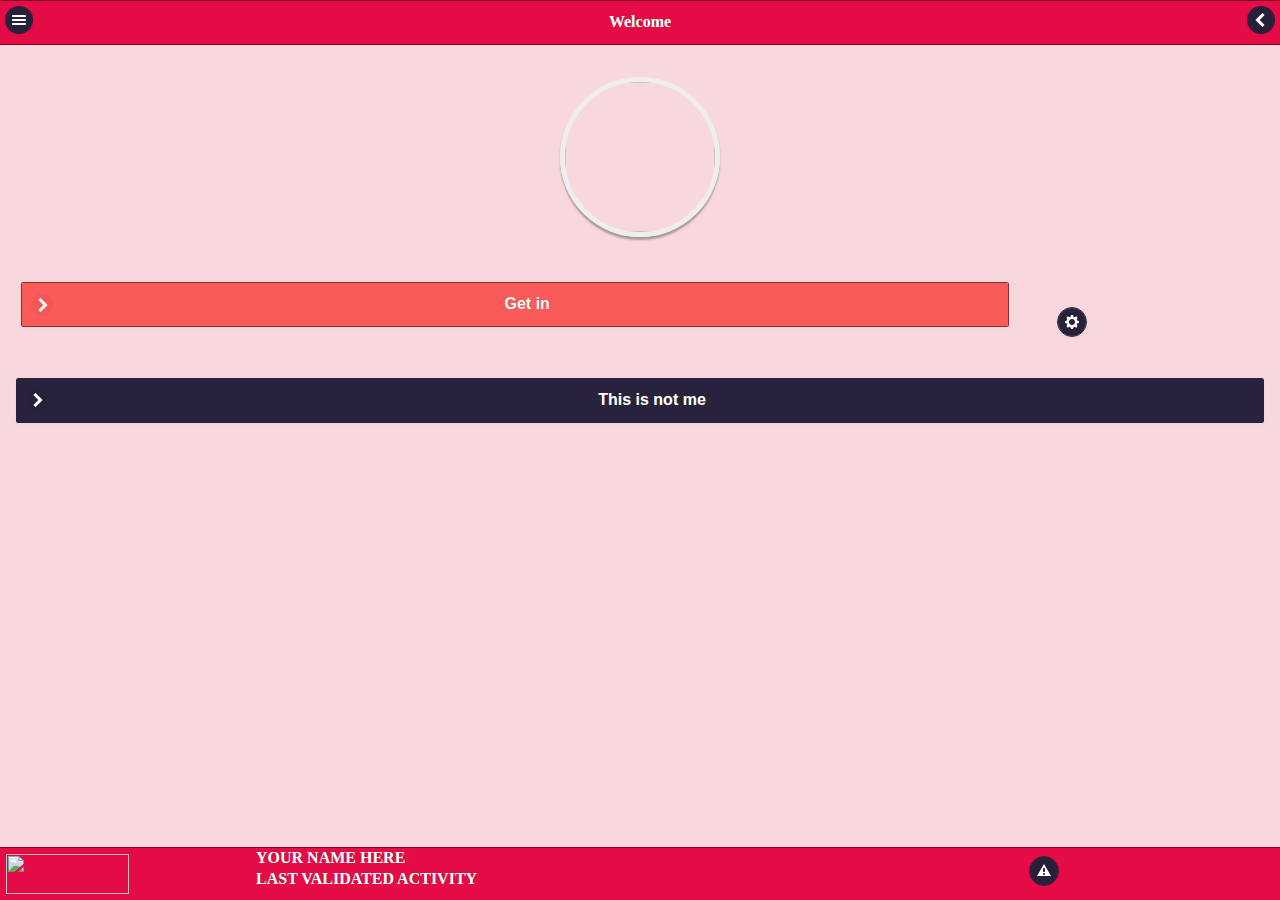
==== commit db0534e9: "More CSS has been applied Added a new Page for profiles ( had to fight CSS, a lot )" ====
--- a/www/index.html
+++ b/www/index.html
@@ -50,7 +50,7 @@
         <li data-icon="home"><a href="#">Home</a></li>
         <li data-icon="gear"><a href="">Application settings</a></li>
         <li data-icon="info" data-role="list-divider">Quick Navigation</li>
-        <li data-icon="false"><a href="#">Me</a></li>
+        <li data-icon="false"><a href="#Profile">Me</a></li>
         <li data-icon="false"><a href="#">Friends</a></li>
         <li data-icon="false"><a href="#">Matches</a></li>
     </ul>
@@ -65,10 +65,7 @@
 
     <div role="main" class="ui-content">
         <div class="ui-grid-b ui-responsive">
-            <div class="ui-block-a" style="width: 10%"></div>
-
-            <div class="ui-block-b "><img src="" class="bigimg circle"></div>
-            <div class="ui-block-c" style="width: 10%"></div>
+            <div style="margin-left: auto;" ><img src="" class="bigimg circle"></div>
         </div><br>
         <div class="ui-grid-a">
             <div class="ui-block-a" style="width:80%;">
@@ -193,28 +190,98 @@
         </div>
     </div>
 </div>
-<div data-role="page" id="APS">
-    <div data-role="header">
-        <a href="#HM" data-icon="home" data-theme="b">Home</a>
-        <h1>A propos</h1>
-        <a href="" data-icon="arrow-r" data-rel="back">Previous</a>
-    </div>
-    <div role="main" class="ui-content">
-        <!--            <p> This is the Second page to show </p>
-                    <p> <a href="#st" id="goback" class="ui-btn ui-shadow ui-corner-all"> Click here to go to one</a></p>-->
-        <div><span >Version : </span><span data-inline="true" id="version">0</span></div>
-        <div><span >Système : </span><span id="Système">Android</span></div>
-        <div><span >Auteur : </span><span id="Auteur">MR X=10</span></div>
-        <div><span >Page Web : </span><span id="Page"><a href="#">www.mapage.com</a></span></div>
-
-    </div>
-    <div data-role="footer" data-position="fixed">
-        <div data-role="navbar">
-            <ul>
-                <li><a href="#CT">Contact</a></li>
-                <li><a href="#EMP">Emplacement</a></li>
-                <li><a href="#APS">A propos</a></li>
-            </ul>
+<div data-role="page" id="Profile" data-theme="b">
+    <div data-role="header">
+        <a href="#SideMenu" data-icon="bars" data-iconpos="notext" style="border: none;"></a>
+        <h1>Profile</h1>
+        <a href="" data-icon="edit" data-rel="back" data-iconpos="notext" style="border: none;"></a>
+    </div>
+    <div role="main" class="ui-content">
+        <div style="margin-left: auto;"><img src="" class="bigimg circle"></div>
+    </div>
+    <div>
+        <div data-role="controlgroup">
+            <div data-role="collapsible" data-content-theme="b" data-theme="a" data-collapsed="false" data-collapsed-icon="user" data-expanded-icon="user">
+                <h3 style="text-align: center;">User Personal Information</h3>
+                <div data-role="controlgroup">
+                    <ul data-role="listview" data-inset="false">
+                        <li style=""><a href="#" class="ui-btn ui-btn-icon-left ui-icon-info" >Your name here</a></li>
+                        <li style=""><a href="#" class="ui-btn ui-btn-icon-left ui-icon-mail" >Your Email here</a></li>
+                        <li style=""><a href="#" class="ui-btn ui-btn-icon-left ui-icon-phone" >Your phone number here</a></li>
+                        <li style=""><a href="#" class="ui-btn ui-btn-icon-left ui-icon-location" >Your local address here</a></li>
+                    </ul>
+                </div>
+            </div>
+            <div data-role="collapsible" data-content-theme="b" data-theme="a" data-collapsed="false" data-collapsed-icon="star" data-expanded-icon="star">
+                <h3 style="text-align: center;">User Match Information</h3>
+                            <!--<div data-role="collapsible">
+                                <h3>Latest attended matches</h3>
+                                <ul data-role="listview" data-inset="false">
+                                    <li><a href="#" class="ui-btn ui-btn-icon-left">Match number 1</a></li>
+                                    <li><a href="#" class="ui-btn ui-btn-icon-left">Match number 2</a></li>
+                                    <li><a href="#" class="ui-btn ui-btn-icon-left">Match number 3</a></li>
+                                </ul>
+                            </div>
+                            <div data-role="collapsible">
+                                <h3>Matches played together</h3>
+                                <ul data-role="listview" data-inset="false">
+                                    <li><a href="#" class="ui-btn ui-btn-icon-left">Match number 1</a></li>
+                                    <li><a href="#" class="ui-btn ui-btn-icon-left">Match number 2</a></li>
+                                    <li><a href="#" class="ui-btn ui-btn-icon-left">Match number 3</a></li>
+                                </ul>
+                            </div>
+                            <div data-role="collapsible">
+                                <h3>Your invitations</h3>
+                                <ul data-role="listview" data-inset="false">
+                                    <li><a href="#" class="ui-btn ui-btn-icon-left">Match number 1</a></li>
+                                    <li><a href="#" class="ui-btn ui-btn-icon-left">Match number 2</a></li>
+                                    <li><a href="#" class="ui-btn ui-btn-icon-left">Match number 3</a></li>
+                                </ul>
+                            </div>-->
+                <div data-role="collapsibleset" data-inset="false">
+                    <div data-role="collapsible">
+                        <h3>Latest attended matches</h3>
+                        <ul data-role="listview" data-inset="false">
+                            <li style=""><a href="#" class="ui-btn ui-btn-icon-left " >Match number 1</a></li>
+                            <li style=""><a href="#" class="ui-btn ui-btn-icon-left " >Match number 2</a></li>
+                            <li style=""><a href="#" class="ui-btn ui-btn-icon-left ">Match number 3</a></li>
+                        </ul>
+                    </div>
+                    <div data-role="collapsible">
+                        <h3>Matches played together</h3>
+                        <ul data-role="listview" data-inset="false">
+                            <li style=""><a href="#" class="ui-btn ui-btn-icon-left " >Match number 1</a></li>
+                            <li style=""><a href="#" class="ui-btn ui-btn-icon-left " >Match number 2</a></li>
+                            <li style=""><a href="#" class="ui-btn ui-btn-icon-left ">Match number 3</a></li>
+                        </ul>
+                    </div>
+                    <div data-role="collapsible">
+                        <h3>Your invitations</h3>
+                        <ul data-role="listview" data-inset="false">
+                            <li style=""><a href="#" class="ui-btn ui-btn-icon-left " >Match number 1</a></li>
+                            <li style=""><a href="#" class="ui-btn ui-btn-icon-left " >Match number 2</a></li>
+                            <li style=""><a href="#" class="ui-btn ui-btn-icon-left ">Match number 3</a></li>
+                        </ul>
+                    </div>
+                </div>
+
+            </div>
+
+
+        </div>
+    </div>
+    <div data-role="footer" data-position="fixed" style="padding: 0;">
+        <div class="ui-grid-b" style="">
+            <div class="ui-block-a" style="width: 20%; padding-top: 0.5%; padding-left: 0.5%; padding-bottom: 0;">
+                <img class="smallimg" src="" name="profileImg" style="">
+            </div>
+            <div class="ui-block-b" style="width: 60%;">
+                <div name="UserName" class="SSP">YOUR NAME HERE</div>
+                <div name="LastActivity" class="SSP">LAST VALIDATED ACTIVITY</div>
+            </div>
+            <div class="ui-block-c" style="width: 20%;">
+                <input type="button" data-iconpos="notext" data-icon="alert" class="NotificationAlertON" style="border: none;">
+            </div>
         </div>
     </div>
 
--- a/www/css/CSSFIRSTVERSION.min.css
+++ b/www/css/CSSFIRSTVERSION.min.css
@@ -214,4 +214,4 @@
 .ui-icon-loading {
 	background: url("images/ajax-loader.gif");
 	background-size: 2.875em 2.875em;
-}.ui-bar-a,.ui-page-theme-a .ui-bar-inherit,html .ui-bar-a .ui-bar-inherit,html .ui-body-a .ui-bar-inherit,html body .ui-group-theme-a .ui-bar-inherit{background-color:#e9e9e9 ;border-color:#dddddd ;color:#333333 ;text-shadow:0  1px  0  #eeeeee ;font-weight:bold;}.ui-bar-a{border-width:1px;border-style:solid;}.ui-overlay-a,.ui-page-theme-a,.ui-page-theme-a .ui-panel-wrapper{background-color:#f9f9f9 ;border-color:#bbbbbb ;color:#333333 ;text-shadow:0  1px  0  #f3f3f3 ;}.ui-body-a,.ui-page-theme-a .ui-body-inherit,html .ui-bar-a .ui-body-inherit,html .ui-body-a .ui-body-inherit,html body .ui-group-theme-a .ui-body-inherit,html .ui-panel-page-container-a{background-color:#ffffff ;border-color:#dddddd ;color:#333333 ;text-shadow:0  1px  0  #f3f3f3 ;}.ui-body-a{border-width:1px;border-style:solid;}.ui-page-theme-a a,html .ui-bar-a a,html .ui-body-a a,html body .ui-group-theme-a a{color:#3388cc ;font-weight:bold;}.ui-page-theme-a a:visited,html .ui-bar-a a:visited,html .ui-body-a a:visited,html body .ui-group-theme-a a:visited{   color:#3388cc ;}.ui-page-theme-a a:hover,html .ui-bar-a a:hover,html .ui-body-a a:hover,html body .ui-group-theme-a a:hover{color:#005599 ;}.ui-page-theme-a a:active,html .ui-bar-a a:active,html .ui-body-a a:active,html body .ui-group-theme-a a:active{color:#005599 ;}.ui-page-theme-a .ui-btn,html .ui-bar-a .ui-btn,html .ui-body-a .ui-btn,html body .ui-group-theme-a .ui-btn,html head + body .ui-btn.ui-btn-a,.ui-page-theme-a .ui-btn:visited,html .ui-bar-a .ui-btn:visited,html .ui-body-a .ui-btn:visited,html body .ui-group-theme-a .ui-btn:visited,html head + body .ui-btn.ui-btn-a:visited{background-color:#f95b58 ;border-color:#883230 ;color:#ffffff ;text-shadow:0  0  0  #444444 ;}.ui-page-theme-a .ui-btn:hover,html .ui-bar-a .ui-btn:hover,html .ui-body-a .ui-btn:hover,html body .ui-group-theme-a .ui-btn:hover,html head + body .ui-btn.ui-btn-a:hover{background-color:#FF6865 ;border-color:#8c3937 ;color:#ffffff ;text-shadow:0  1px  0  #444444 ;}.ui-page-theme-a .ui-btn:active,html .ui-bar-a .ui-btn:active,html .ui-body-a .ui-btn:active,html body .ui-group-theme-a .ui-btn:active,html head + body .ui-btn.ui-btn-a:active{background-color:#FF6865 ;border-color:#8c3937 ;color:#000000 ;text-shadow:0  1px  0  #eeeeee ;}.ui-page-theme-a .ui-btn.ui-btn-active,html .ui-bar-a .ui-btn.ui-btn-active,html .ui-body-a .ui-btn.ui-btn-active,html body .ui-group-theme-a .ui-btn.ui-btn-active,html head + body .ui-btn.ui-btn-a.ui-btn-active,.ui-page-theme-a .ui-checkbox-on:after,html .ui-bar-a .ui-checkbox-on:after,html .ui-body-a .ui-checkbox-on:after,html body .ui-group-theme-a .ui-checkbox-on:after,.ui-btn.ui-checkbox-on.ui-btn-a:after,.ui-page-theme-a .ui-flipswitch-active,html .ui-bar-a .ui-flipswitch-active,html .ui-body-a .ui-flipswitch-active,html body .ui-group-theme-a .ui-flipswitch-active,html body .ui-flipswitch.ui-bar-a.ui-flipswitch-active,.ui-page-theme-a .ui-slider-track .ui-btn-active,html .ui-bar-a .ui-slider-track .ui-btn-active,html .ui-body-a .ui-slider-track .ui-btn-active,html body .ui-group-theme-a .ui-slider-track .ui-btn-active,html body div.ui-slider-track.ui-body-a .ui-btn-active{background-color:#3388cc ;border-color:#1c4a70 ;color:#ffffff ;text-shadow:0  1px  0  #005599 ;}.ui-page-theme-a .ui-radio-on:after,html .ui-bar-a .ui-radio-on:after,html .ui-body-a .ui-radio-on:after,html body .ui-group-theme-a .ui-radio-on:after,.ui-btn.ui-radio-on.ui-btn-a:after{border-color:#3388cc ;}.ui-page-theme-a .ui-btn:focus,html .ui-bar-a .ui-btn:focus,html .ui-body-a .ui-btn:focus,html body .ui-group-theme-a .ui-btn:focus,html head + body .ui-btn.ui-btn-a:focus,.ui-page-theme-a .ui-focus,html .ui-bar-a .ui-focus,html .ui-body-a .ui-focus,html body .ui-group-theme-a .ui-focus,html head + body .ui-btn-a.ui-focus,html head + body .ui-body-a.ui-focus{-webkit-box-shadow:0 0 12px #3388cc ;-moz-box-shadow:0 0 12px #3388cc ;box-shadow:0 0 12px #3388cc ;}.ui-bar-b,.ui-page-theme-b .ui-bar-inherit,html .ui-bar-b .ui-bar-inherit,html .ui-body-b .ui-bar-inherit,html body .ui-group-theme-b .ui-bar-inherit{background-color:#E50B45 ;border-color:#E50B45 ;color:#ffffff ;text-shadow:0    0  #444444 ;font-weight:bold;}.ui-bar-b{border-width:1px;border-style:solid;}.ui-overlay-b,.ui-page-theme-b,.ui-page-theme-b .ui-panel-wrapper{background-color:#f9f9f9 ;border-color:#bbbbbb ;color:#333333 ;text-shadow:0    0  #030202 ;}.ui-body-b,.ui-page-theme-b .ui-body-inherit,html .ui-bar-b .ui-body-inherit,html .ui-body-b .ui-body-inherit,html body .ui-group-theme-b .ui-body-inherit,html .ui-panel-page-container-b{background-color:#F2B098 ;border-color:#F2B098 ;color:#000000 ;text-shadow:0    0  #b21515 ;}.ui-body-b{border-width:1px;border-style:solid;}.ui-page-theme-b a,html .ui-bar-b a,html .ui-body-b a,html body .ui-group-theme-b a{color:#3388cc ;font-weight:bold;}.ui-page-theme-b a:visited,html .ui-bar-b a:visited,html .ui-body-b a:visited,html body .ui-group-theme-b a:visited{   color:#3388cc ;}.ui-page-theme-b a:hover,html .ui-bar-b a:hover,html .ui-body-b a:hover,html body .ui-group-theme-b a:hover{color:#005599 ;}.ui-page-theme-b a:active,html .ui-bar-b a:active,html .ui-body-b a:active,html body .ui-group-theme-b a:active{color:#005599 ;}.ui-page-theme-b .ui-btn,html .ui-bar-b .ui-btn,html .ui-body-b .ui-btn,html body .ui-group-theme-b .ui-btn,html head + body .ui-btn.ui-btn-b,.ui-page-theme-b .ui-btn:visited,html .ui-bar-b .ui-btn:visited,html .ui-body-b .ui-btn:visited,html body .ui-group-theme-b .ui-btn:visited,html head + body .ui-btn.ui-btn-b:visited{background-color:#28223C ;border-color:#28223C ;color:#ffffff ;text-shadow:0  0.2px  0  #444444 ;}.ui-page-theme-b .ui-btn:hover,html .ui-bar-b .ui-btn:hover,html .ui-body-b .ui-btn:hover,html body .ui-group-theme-b .ui-btn:hover,html head + body .ui-btn.ui-btn-b:hover{background-color:#2a319c ;border-color:#3a44da ;color:#ffffff ;text-shadow:0  5  0  #444444 ;}.ui-page-theme-b .ui-btn:active,html .ui-bar-b .ui-btn:active,html .ui-body-b .ui-btn:active,html body .ui-group-theme-b .ui-btn:active,html head + body .ui-btn.ui-btn-b:active{background-color:#2a319c ;border-color:#3a44da ;color:#ffffff ;text-shadow:0  2  0  #444444 ;}.ui-page-theme-b .ui-btn.ui-btn-active,html .ui-bar-b .ui-btn.ui-btn-active,html .ui-body-b .ui-btn.ui-btn-active,html body .ui-group-theme-b .ui-btn.ui-btn-active,html head + body .ui-btn.ui-btn-b.ui-btn-active,.ui-page-theme-b .ui-checkbox-on:after,html .ui-bar-b .ui-checkbox-on:after,html .ui-body-b .ui-checkbox-on:after,html body .ui-group-theme-b .ui-checkbox-on:after,.ui-btn.ui-checkbox-on.ui-btn-b:after,.ui-page-theme-b .ui-flipswitch-active,html .ui-bar-b .ui-flipswitch-active,html .ui-body-b .ui-flipswitch-active,html body .ui-group-theme-b .ui-flipswitch-active,html body .ui-flipswitch.ui-bar-b.ui-flipswitch-active,.ui-page-theme-b .ui-slider-track .ui-btn-active,html .ui-bar-b .ui-slider-track .ui-btn-active,html .ui-body-b .ui-slider-track .ui-btn-active,html body .ui-group-theme-b .ui-slider-track .ui-btn-active,html body div.ui-slider-track.ui-body-b .ui-btn-active{background-color:#146bf5 ;border-color:#0b3a86 ;color:#ffffff ;text-shadow:0  0  0  #444444 ;}.ui-page-theme-b .ui-radio-on:after,html .ui-bar-b .ui-radio-on:after,html .ui-body-b .ui-radio-on:after,html body .ui-group-theme-b .ui-radio-on:after,.ui-btn.ui-radio-on.ui-btn-b:after{border-color:#146bf5 ;}.ui-page-theme-b .ui-btn:focus,html .ui-bar-b .ui-btn:focus,html .ui-body-b .ui-btn:focus,html body .ui-group-theme-b .ui-btn:focus,html head + body .ui-btn.ui-btn-b:focus,.ui-page-theme-b .ui-focus,html .ui-bar-b .ui-focus,html .ui-body-b .ui-focus,html body .ui-group-theme-b .ui-focus,html head + body .ui-btn-b.ui-focus,html head + body .ui-body-b.ui-focus{-webkit-box-shadow:0 0 12px #146bf5 ;-moz-box-shadow:0 0 12px #146bf5 ;box-shadow:0 0 12px #146bf5 ;}.ui-bar-c,.ui-page-theme-c .ui-bar-inherit,html .ui-bar-c .ui-bar-inherit,html .ui-body-c .ui-bar-inherit,html body .ui-group-theme-c .ui-bar-inherit{background-color:#3a7ce4 ;border-color:#1f447d ;color:#ffffff ;text-shadow:0  1px  0  #444444 ;font-weight:bold;}.ui-bar-c{border-width:1px;border-style:solid;}.ui-overlay-c,.ui-page-theme-c,.ui-page-theme-c .ui-panel-wrapper{background-color:#f9f9f9 ;border-color:#bbbbbb ;color:#333333 ;text-shadow:0  1px  0  #f3f3f3 ;}.ui-body-c,.ui-page-theme-c .ui-body-inherit,html .ui-bar-c .ui-body-inherit,html .ui-body-c .ui-body-inherit,html body .ui-group-theme-c .ui-body-inherit,html .ui-panel-page-container-c{background-color:#73b045 ;border-color:#3f6025 ;color:#ffffff ;text-shadow:0  1px  0  #444444 ;}.ui-body-c{border-width:1px;border-style:solid;}.ui-page-theme-c a,html .ui-bar-c a,html .ui-body-c a,html body .ui-group-theme-c a{color:#3388cc ;font-weight:bold;}.ui-page-theme-c a:visited,html .ui-bar-c a:visited,html .ui-body-c a:visited,html body .ui-group-theme-c a:visited{   color:#3388cc ;}.ui-page-theme-c a:hover,html .ui-bar-c a:hover,html .ui-body-c a:hover,html body .ui-group-theme-c a:hover{color:#005599 ;}.ui-page-theme-c a:active,html .ui-bar-c a:active,html .ui-body-c a:active,html body .ui-group-theme-c a:active{color:#005599 ;}.ui-page-theme-c .ui-btn,html .ui-bar-c .ui-btn,html .ui-body-c .ui-btn,html body .ui-group-theme-c .ui-btn,html head + body .ui-btn.ui-btn-c,.ui-page-theme-c .ui-btn:visited,html .ui-bar-c .ui-btn:visited,html .ui-body-c .ui-btn:visited,html body .ui-group-theme-c .ui-btn:visited,html head + body .ui-btn.ui-btn-c:visited{background-color:#fbd323 ;border-color:#8a7413 ;color:#000000 ;text-shadow:0  1px  0  #eeeeee ;}.ui-page-theme-c .ui-btn:hover,html .ui-bar-c .ui-btn:hover,html .ui-body-c .ui-btn:hover,html body .ui-group-theme-c .ui-btn:hover,html head + body .ui-btn.ui-btn-c:hover{background-color:#FFf228 ;border-color:#8c8516 ;color:#000000 ;text-shadow:0  1px  0  #eeeeee ;}.ui-page-theme-c .ui-btn:active,html .ui-bar-c .ui-btn:active,html .ui-body-c .ui-btn:active,html body .ui-group-theme-c .ui-btn:active,html head + body .ui-btn.ui-btn-c:active{background-color:#FFf228 ;border-color:#8c8516 ;color:#000000 ;text-shadow:0  1px  0  #eeeeee ;}.ui-page-theme-c .ui-btn.ui-btn-active,html .ui-bar-c .ui-btn.ui-btn-active,html .ui-body-c .ui-btn.ui-btn-active,html body .ui-group-theme-c .ui-btn.ui-btn-active,html head + body .ui-btn.ui-btn-c.ui-btn-active,.ui-page-theme-c .ui-checkbox-on:after,html .ui-bar-c .ui-checkbox-on:after,html .ui-body-c .ui-checkbox-on:after,html body .ui-group-theme-c .ui-checkbox-on:after,.ui-btn.ui-checkbox-on.ui-btn-c:after,.ui-page-theme-c .ui-flipswitch-active,html .ui-bar-c .ui-flipswitch-active,html .ui-body-c .ui-flipswitch-active,html body .ui-group-theme-c .ui-flipswitch-active,html body .ui-flipswitch.ui-bar-c.ui-flipswitch-active,.ui-page-theme-c .ui-slider-track .ui-btn-active,html .ui-bar-c .ui-slider-track .ui-btn-active,html .ui-body-c .ui-slider-track .ui-btn-active,html body .ui-group-theme-c .ui-slider-track .ui-btn-active,html body div.ui-slider-track.ui-body-c .ui-btn-active{background-color:#3388cc ;border-color:#1c4a70 ;color:#ffffff ;text-shadow:0  1px  0  #005599 ;}.ui-page-theme-c .ui-radio-on:after,html .ui-bar-c .ui-radio-on:after,html .ui-body-c .ui-radio-on:after,html body .ui-group-theme-c .ui-radio-on:after,.ui-btn.ui-radio-on.ui-btn-c:after{border-color:#3388cc ;}.ui-page-theme-c .ui-btn:focus,html .ui-bar-c .ui-btn:focus,html .ui-body-c .ui-btn:focus,html body .ui-group-theme-c .ui-btn:focus,html head + body .ui-btn.ui-btn-c:focus,.ui-page-theme-c .ui-focus,html .ui-bar-c .ui-focus,html .ui-body-c .ui-focus,html body .ui-group-theme-c .ui-focus,html head + body .ui-btn-c.ui-focus,html head + body .ui-body-c.ui-focus{-webkit-box-shadow:0 0 12px #3388cc ;-moz-box-shadow:0 0 12px #3388cc ;box-shadow:0 0 12px #3388cc ;}.ui-bar-d,.ui-page-theme-d .ui-bar-inherit,html .ui-bar-d .ui-bar-inherit,html .ui-body-d .ui-bar-inherit,html body .ui-group-theme-d .ui-bar-inherit{background-color:#f64c65 ;border-color:#872937 ;color:#ffffff ;text-shadow:0    0  #444444 ;font-weight:bold;}.ui-bar-d{border-width:1px;border-style:solid;}.ui-overlay-d,.ui-page-theme-d,.ui-page-theme-d .ui-panel-wrapper{background-color:#f9f9f9 ;border-color:#bbbbbb ;color:#333333 ;text-shadow:0    0  #030202 ;}.ui-body-d,.ui-page-theme-d .ui-body-inherit,html .ui-bar-d .ui-body-inherit,html .ui-body-d .ui-body-inherit,html body .ui-group-theme-d .ui-body-inherit,html .ui-panel-page-container-d{background-color:#fee1e5 ;border-color:#8b7b7d ;color:#000000 ;text-shadow:0    0  #b21515 ;}.ui-body-d{border-width:1px;border-style:solid;}.ui-page-theme-d a,html .ui-bar-d a,html .ui-body-d a,html body .ui-group-theme-d a{color:#3388cc ;font-weight:bold;}.ui-page-theme-d a:visited,html .ui-bar-d a:visited,html .ui-body-d a:visited,html body .ui-group-theme-d a:visited{   color:#3388cc ;}.ui-page-theme-d a:hover,html .ui-bar-d a:hover,html .ui-body-d a:hover,html body .ui-group-theme-d a:hover{color:#005599 ;}.ui-page-theme-d a:active,html .ui-bar-d a:active,html .ui-body-d a:active,html body .ui-group-theme-d a:active{color:#005599 ;}.ui-page-theme-d .ui-btn,html .ui-bar-d .ui-btn,html .ui-body-d .ui-btn,html body .ui-group-theme-d .ui-btn,html head + body .ui-btn.ui-btn-d,.ui-page-theme-d .ui-btn:visited,html .ui-bar-d .ui-btn:visited,html .ui-body-d .ui-btn:visited,html body .ui-group-theme-d .ui-btn:visited,html head + body .ui-btn.ui-btn-d:visited{background-color:#5313ec ;border-color:#2d0a81 ;color:#ffffff ;text-shadow:0  0.2px  0  #444444 ;}.ui-page-theme-d .ui-btn:hover,html .ui-bar-d .ui-btn:hover,html .ui-body-d .ui-btn:hover,html body .ui-group-theme-d .ui-btn:hover,html head + body .ui-btn.ui-btn-d:hover{background-color:#5f15FF ;border-color:#340b8c ;color:#ffffff ;text-shadow:0  5  0  #444444 ;}.ui-page-theme-d .ui-btn:active,html .ui-bar-d .ui-btn:active,html .ui-body-d .ui-btn:active,html body .ui-group-theme-d .ui-btn:active,html head + body .ui-btn.ui-btn-d:active{background-color:#5f15FF ;border-color:#340b8c ;color:#ffffff ;text-shadow:0  2  0  #444444 ;}.ui-page-theme-d .ui-btn.ui-btn-active,html .ui-bar-d .ui-btn.ui-btn-active,html .ui-body-d .ui-btn.ui-btn-active,html body .ui-group-theme-d .ui-btn.ui-btn-active,html head + body .ui-btn.ui-btn-d.ui-btn-active,.ui-page-theme-d .ui-checkbox-on:after,html .ui-bar-d .ui-checkbox-on:after,html .ui-body-d .ui-checkbox-on:after,html body .ui-group-theme-d .ui-checkbox-on:after,.ui-btn.ui-checkbox-on.ui-btn-d:after,.ui-page-theme-d .ui-flipswitch-active,html .ui-bar-d .ui-flipswitch-active,html .ui-body-d .ui-flipswitch-active,html body .ui-group-theme-d .ui-flipswitch-active,html body .ui-flipswitch.ui-bar-d.ui-flipswitch-active,.ui-page-theme-d .ui-slider-track .ui-btn-active,html .ui-bar-d .ui-slider-track .ui-btn-active,html .ui-body-d .ui-slider-track .ui-btn-active,html body .ui-group-theme-d .ui-slider-track .ui-btn-active,html body div.ui-slider-track.ui-body-d .ui-btn-active{background-color:#146bf5 ;border-color:#0b3a86 ;color:#ffffff ;text-shadow:0  0  0  #444444 ;}.ui-page-theme-d .ui-radio-on:after,html .ui-bar-d .ui-radio-on:after,html .ui-body-d .ui-radio-on:after,html body .ui-group-theme-d .ui-radio-on:after,.ui-btn.ui-radio-on.ui-btn-d:after{border-color:#146bf5 ;}.ui-page-theme-d .ui-btn:focus,html .ui-bar-d .ui-btn:focus,html .ui-body-d .ui-btn:focus,html body .ui-group-theme-d .ui-btn:focus,html head + body .ui-btn.ui-btn-d:focus,.ui-page-theme-d .ui-focus,html .ui-bar-d .ui-focus,html .ui-body-d .ui-focus,html body .ui-group-theme-d .ui-focus,html head + body .ui-btn-d.ui-focus,html head + body .ui-body-d.ui-focus{-webkit-box-shadow:0 0 12px #146bf5 ;-moz-box-shadow:0 0 12px #146bf5 ;box-shadow:0 0 12px #146bf5 ;}.ui-bar-e,.ui-page-theme-e .ui-bar-inherit,html .ui-bar-e .ui-bar-inherit,html .ui-body-e .ui-bar-inherit,html body .ui-group-theme-e .ui-bar-inherit{background-color:#f64c65 ;border-color:#872937 ;color:#ffffff ;text-shadow:0    0  #444444 ;font-weight:bold;}.ui-bar-e{border-width:1px;border-style:solid;}.ui-overlay-e,.ui-page-theme-e,.ui-page-theme-e .ui-panel-wrapper{background-color:#f9f9f9 ;border-color:#bbbbbb ;color:#333333 ;text-shadow:0    0  #030202 ;}.ui-body-e,.ui-page-theme-e .ui-body-inherit,html .ui-bar-e .ui-body-inherit,html .ui-body-e .ui-body-inherit,html body .ui-group-theme-e .ui-body-inherit,html .ui-panel-page-container-e{background-color:#fee1e5 ;border-color:#8b7b7d ;color:#000000 ;text-shadow:0    0  #b21515 ;}.ui-body-e{border-width:1px;border-style:solid;}.ui-page-theme-e a,html .ui-bar-e a,html .ui-body-e a,html body .ui-group-theme-e a{color:#3388cc ;font-weight:bold;}.ui-page-theme-e a:visited,html .ui-bar-e a:visited,html .ui-body-e a:visited,html body .ui-group-theme-e a:visited{   color:#3388cc ;}.ui-page-theme-e a:hover,html .ui-bar-e a:hover,html .ui-body-e a:hover,html body .ui-group-theme-e a:hover{color:#005599 ;}.ui-page-theme-e a:active,html .ui-bar-e a:active,html .ui-body-e a:active,html body .ui-group-theme-e a:active{color:#005599 ;}.ui-page-theme-e .ui-btn,html .ui-bar-e .ui-btn,html .ui-body-e .ui-btn,html body .ui-group-theme-e .ui-btn,html head + body .ui-btn.ui-btn-e,.ui-page-theme-e .ui-btn:visited,html .ui-bar-e .ui-btn:visited,html .ui-body-e .ui-btn:visited,html body .ui-group-theme-e .ui-btn:visited,html head + body .ui-btn.ui-btn-e:visited{background-color:#63ab0d ;border-color:#365e07 ;color:#ffffff ;text-shadow:0  0.2px  0  #444444 ;}.ui-page-theme-e .ui-btn:hover,html .ui-bar-e .ui-btn:hover,html .ui-body-e .ui-btn:hover,html body .ui-group-theme-e .ui-btn:hover,html head + body .ui-btn.ui-btn-e:hover{background-color:#71c40e ;border-color:#3e6b07 ;color:#ffffff ;text-shadow:0  5  0  #444444 ;}.ui-page-theme-e .ui-btn:active,html .ui-bar-e .ui-btn:active,html .ui-body-e .ui-btn:active,html body .ui-group-theme-e .ui-btn:active,html head + body .ui-btn.ui-btn-e:active{background-color:#71c40e ;border-color:#3e6b07 ;color:#ffffff ;text-shadow:0  2  0  #444444 ;}.ui-page-theme-e .ui-btn.ui-btn-active,html .ui-bar-e .ui-btn.ui-btn-active,html .ui-body-e .ui-btn.ui-btn-active,html body .ui-group-theme-e .ui-btn.ui-btn-active,html head + body .ui-btn.ui-btn-e.ui-btn-active,.ui-page-theme-e .ui-checkbox-on:after,html .ui-bar-e .ui-checkbox-on:after,html .ui-body-e .ui-checkbox-on:after,html body .ui-group-theme-e .ui-checkbox-on:after,.ui-btn.ui-checkbox-on.ui-btn-e:after,.ui-page-theme-e .ui-flipswitch-active,html .ui-bar-e .ui-flipswitch-active,html .ui-body-e .ui-flipswitch-active,html body .ui-group-theme-e .ui-flipswitch-active,html body .ui-flipswitch.ui-bar-e.ui-flipswitch-active,.ui-page-theme-e .ui-slider-track .ui-btn-active,html .ui-bar-e .ui-slider-track .ui-btn-active,html .ui-body-e .ui-slider-track .ui-btn-active,html body .ui-group-theme-e .ui-slider-track .ui-btn-active,html body div.ui-slider-track.ui-body-e .ui-btn-active{background-color:#146bf5 ;border-color:#0b3a86 ;color:#ffffff ;text-shadow:0  0  0  #444444 ;}.ui-page-theme-e .ui-radio-on:after,html .ui-bar-e .ui-radio-on:after,html .ui-body-e .ui-radio-on:after,html body .ui-group-theme-e .ui-radio-on:after,.ui-btn.ui-radio-on.ui-btn-e:after{border-color:#146bf5 ;}.ui-page-theme-e .ui-btn:focus,html .ui-bar-e .ui-btn:focus,html .ui-body-e .ui-btn:focus,html body .ui-group-theme-e .ui-btn:focus,html head + body .ui-btn.ui-btn-e:focus,.ui-page-theme-e .ui-focus,html .ui-bar-e .ui-focus,html .ui-body-e .ui-focus,html body .ui-group-theme-e .ui-focus,html head + body .ui-btn-e.ui-focus,html head + body .ui-body-e.ui-focus{-webkit-box-shadow:0 0 12px #146bf5 ;-moz-box-shadow:0 0 12px #146bf5 ;box-shadow:0 0 12px #146bf5 ;}.ui-bar-f,.ui-page-theme-f .ui-bar-inherit,html .ui-bar-f .ui-bar-inherit,html .ui-body-f .ui-bar-inherit,html body .ui-group-theme-f .ui-bar-inherit{background-color:#e9e9e9 ;border-color:#dddddd ;color:#333333 ;text-shadow:0  1px  0  #eeeeee ;font-weight:bold;}.ui-bar-f{border-width:1px;border-style:solid;}.ui-overlay-f,.ui-page-theme-f,.ui-page-theme-f .ui-panel-wrapper{background-color:#f9f9f9 ;border-color:#bbbbbb ;color:#333333 ;text-shadow:0  1px  0  #f3f3f3 ;}.ui-body-f,.ui-page-theme-f .ui-body-inherit,html .ui-bar-f .ui-body-inherit,html .ui-body-f .ui-body-inherit,html body .ui-group-theme-f .ui-body-inherit,html .ui-panel-page-container-f{background-color:#ffffff ;border-color:#dddddd ;color:#333333 ;text-shadow:0  1px  0  #f3f3f3 ;}.ui-body-f{border-width:1px;border-style:solid;}.ui-page-theme-f a,html .ui-bar-f a,html .ui-body-f a,html body .ui-group-theme-f a{color:#3388cc ;font-weight:bold;}.ui-page-theme-f a:visited,html .ui-bar-f a:visited,html .ui-body-f a:visited,html body .ui-group-theme-f a:visited{   color:#3388cc ;}.ui-page-theme-f a:hover,html .ui-bar-f a:hover,html .ui-body-f a:hover,html body .ui-group-theme-f a:hover{color:#005599 ;}.ui-page-theme-f a:active,html .ui-bar-f a:active,html .ui-body-f a:active,html body .ui-group-theme-f a:active{color:#005599 ;}.ui-page-theme-f .ui-btn,html .ui-bar-f .ui-btn,html .ui-body-f .ui-btn,html body .ui-group-theme-f .ui-btn,html head + body .ui-btn.ui-btn-f,.ui-page-theme-f .ui-btn:visited,html .ui-bar-f .ui-btn:visited,html .ui-body-f .ui-btn:visited,html body .ui-group-theme-f .ui-btn:visited,html head + body .ui-btn.ui-btn-f:visited{background-color:#e6e6e6 ;border-color:#7e7e7e ;color:#000000 ;text-shadow:0  1px  0  #eeeeee ;}.ui-page-theme-f .ui-btn:hover,html .ui-bar-f .ui-btn:hover,html .ui-body-f .ui-btn:hover,html body .ui-group-theme-f .ui-btn:hover,html head + body .ui-btn.ui-btn-f:hover{background-color:#FFFFFF ;border-color:#8c8c8c ;color:#000000 ;text-shadow:0  1px  0  #eeeeee ;}.ui-page-theme-f .ui-btn:active,html .ui-bar-f .ui-btn:active,html .ui-body-f .ui-btn:active,html body .ui-group-theme-f .ui-btn:active,html head + body .ui-btn.ui-btn-f:active{background-color:#FFFFFF ;border-color:#8c8c8c ;color:#000000 ;text-shadow:0  1px  0  #eeeeee ;}.ui-page-theme-f .ui-btn.ui-btn-active,html .ui-bar-f .ui-btn.ui-btn-active,html .ui-body-f .ui-btn.ui-btn-active,html body .ui-group-theme-f .ui-btn.ui-btn-active,html head + body .ui-btn.ui-btn-f.ui-btn-active,.ui-page-theme-f .ui-checkbox-on:after,html .ui-bar-f .ui-checkbox-on:after,html .ui-body-f .ui-checkbox-on:after,html body .ui-group-theme-f .ui-checkbox-on:after,.ui-btn.ui-checkbox-on.ui-btn-f:after,.ui-page-theme-f .ui-flipswitch-active,html .ui-bar-f .ui-flipswitch-active,html .ui-body-f .ui-flipswitch-active,html body .ui-group-theme-f .ui-flipswitch-active,html body .ui-flipswitch.ui-bar-f.ui-flipswitch-active,.ui-page-theme-f .ui-slider-track .ui-btn-active,html .ui-bar-f .ui-slider-track .ui-btn-active,html .ui-body-f .ui-slider-track .ui-btn-active,html body .ui-group-theme-f .ui-slider-track .ui-btn-active,html body div.ui-slider-track.ui-body-f .ui-btn-active{background-color:#3388cc ;border-color:#1c4a70 ;color:#ffffff ;text-shadow:0  1px  0  #005599 ;}.ui-page-theme-f .ui-radio-on:after,html .ui-bar-f .ui-radio-on:after,html .ui-body-f .ui-radio-on:after,html body .ui-group-theme-f .ui-radio-on:after,.ui-btn.ui-radio-on.ui-btn-f:after{border-color:#3388cc ;}.ui-page-theme-f .ui-btn:focus,html .ui-bar-f .ui-btn:focus,html .ui-body-f .ui-btn:focus,html body .ui-group-theme-f .ui-btn:focus,html head + body .ui-btn.ui-btn-f:focus,.ui-page-theme-f .ui-focus,html .ui-bar-f .ui-focus,html .ui-body-f .ui-focus,html body .ui-group-theme-f .ui-focus,html head + body .ui-btn-f.ui-focus,html head + body .ui-body-f.ui-focus{-webkit-box-shadow:0 0 12px #3388cc ;-moz-box-shadow:0 0 12px #3388cc ;box-shadow:0 0 12px #3388cc ;}.ui-disabled,.ui-state-disabled,button[disabled],.ui-select .ui-btn.ui-state-disabled{filter:Alpha(Opacity=30);opacity:.3;cursor:default !important;pointer-events:none;}.ui-btn:focus,.ui-btn.ui-focus{outline:0;}.ui-noboxshadow .ui-shadow,.ui-noboxshadow .ui-shadow-inset,.ui-noboxshadow .ui-overlay-shadow,.ui-noboxshadow .ui-shadow-icon.ui-btn:after,.ui-noboxshadow .ui-shadow-icon .ui-btn:after,.ui-noboxshadow .ui-focus,.ui-noboxshadow .ui-btn:focus,.ui-noboxshadow  input:focus,.ui-noboxshadow .ui-panel{-webkit-box-shadow:none !important;-moz-box-shadow:none !important;box-shadow:none !important;}.ui-noboxshadow .ui-btn:focus,.ui-noboxshadow .ui-focus{outline-width:1px;outline-style:auto;}+}.ui-bar-a,.ui-page-theme-a .ui-bar-inherit,html .ui-bar-a .ui-bar-inherit,html .ui-body-a .ui-bar-inherit,html body .ui-group-theme-a .ui-bar-inherit{background-color:#e9e9e9 ;border-color:#dddddd ;color:#333333 ;text-shadow:0  1px  0  #eeeeee ;font-weight:bold;}.ui-bar-a{border-width:1px;border-style:solid;}.ui-overlay-a,.ui-page-theme-a,.ui-page-theme-a .ui-panel-wrapper{background-color:#f9f9f9 ;border-color:#bbbbbb ;color:#333333 ;text-shadow:0  1px  0  #f3f3f3 ;}.ui-body-a,.ui-page-theme-a .ui-body-inherit,html .ui-bar-a .ui-body-inherit,html .ui-body-a .ui-body-inherit,html body .ui-group-theme-a .ui-body-inherit,html .ui-panel-page-container-a{background-color:#ffffff ;border-color:#dddddd ;color:#333333 ;text-shadow:0  1px  0  #f3f3f3 ;}.ui-body-a{border-width:1px;border-style:solid;}.ui-page-theme-a a,html .ui-bar-a a,html .ui-body-a a,html body .ui-group-theme-a a{color:#3388cc ;font-weight:bold;}.ui-page-theme-a a:visited,html .ui-bar-a a:visited,html .ui-body-a a:visited,html body .ui-group-theme-a a:visited{   color:#3388cc ;}.ui-page-theme-a a:hover,html .ui-bar-a a:hover,html .ui-body-a a:hover,html body .ui-group-theme-a a:hover{color:#005599 ;}.ui-page-theme-a a:active,html .ui-bar-a a:active,html .ui-body-a a:active,html body .ui-group-theme-a a:active{color:#005599 ;}.ui-page-theme-a .ui-btn,html .ui-bar-a .ui-btn,html .ui-body-a .ui-btn,html body .ui-group-theme-a .ui-btn,html head + body .ui-btn.ui-btn-a,.ui-page-theme-a .ui-btn:visited,html .ui-bar-a .ui-btn:visited,html .ui-body-a .ui-btn:visited,html body .ui-group-theme-a .ui-btn:visited,html head + body .ui-btn.ui-btn-a:visited{background-color:#f95b58 ;border-color:#883230 ;color:#ffffff ;text-shadow:0  0  0  #444444 ;}.ui-page-theme-a .ui-btn:hover,html .ui-bar-a .ui-btn:hover,html .ui-body-a .ui-btn:hover,html body .ui-group-theme-a .ui-btn:hover,html head + body .ui-btn.ui-btn-a:hover{background-color:#FF6865 ;border-color:#8c3937 ;color:#ffffff ;text-shadow:0  1px  0  #444444 ;}.ui-page-theme-a .ui-btn:active,html .ui-bar-a .ui-btn:active,html .ui-body-a .ui-btn:active,html body .ui-group-theme-a .ui-btn:active,html head + body .ui-btn.ui-btn-a:active{background-color:#FF6865 ;border-color:#8c3937 ;color:#000000 ;text-shadow:0  1px  0  #eeeeee ;}.ui-page-theme-a .ui-btn.ui-btn-active,html .ui-bar-a .ui-btn.ui-btn-active,html .ui-body-a .ui-btn.ui-btn-active,html body .ui-group-theme-a .ui-btn.ui-btn-active,html head + body .ui-btn.ui-btn-a.ui-btn-active,.ui-page-theme-a .ui-checkbox-on:after,html .ui-bar-a .ui-checkbox-on:after,html .ui-body-a .ui-checkbox-on:after,html body .ui-group-theme-a .ui-checkbox-on:after,.ui-btn.ui-checkbox-on.ui-btn-a:after,.ui-page-theme-a .ui-flipswitch-active,html .ui-bar-a .ui-flipswitch-active,html .ui-body-a .ui-flipswitch-active,html body .ui-group-theme-a .ui-flipswitch-active,html body .ui-flipswitch.ui-bar-a.ui-flipswitch-active,.ui-page-theme-a .ui-slider-track .ui-btn-active,html .ui-bar-a .ui-slider-track .ui-btn-active,html .ui-body-a .ui-slider-track .ui-btn-active,html body .ui-group-theme-a .ui-slider-track .ui-btn-active,html body div.ui-slider-track.ui-body-a .ui-btn-active{background-color:#3388cc ;border-color:#1c4a70 ;color:#ffffff ;text-shadow:0  1px  0  #005599 ;}.ui-page-theme-a .ui-radio-on:after,html .ui-bar-a .ui-radio-on:after,html .ui-body-a .ui-radio-on:after,html body .ui-group-theme-a .ui-radio-on:after,.ui-btn.ui-radio-on.ui-btn-a:after{border-color:#3388cc ;}.ui-page-theme-a .ui-btn:focus,html .ui-bar-a .ui-btn:focus,html .ui-body-a .ui-btn:focus,html body .ui-group-theme-a .ui-btn:focus,html head + body .ui-btn.ui-btn-a:focus,.ui-page-theme-a .ui-focus,html .ui-bar-a .ui-focus,html .ui-body-a .ui-focus,html body .ui-group-theme-a .ui-focus,html head + body .ui-btn-a.ui-focus,html head + body .ui-body-a.ui-focus{-webkit-box-shadow:0 0 12px #3388cc ;-moz-box-shadow:0 0 12px #3388cc ;box-shadow:0 0 12px #3388cc ;}.ui-bar-b,.ui-page-theme-b .ui-bar-inherit,html .ui-bar-b .ui-bar-inherit,html .ui-body-b .ui-bar-inherit,html body .ui-group-theme-b .ui-bar-inherit{background-color:#E50B45 ;border-color:#7d0625 ;color:#ffffff ;text-shadow:0    0  #444444 ;font-weight:bold;}.ui-bar-b{border-width:1px;border-style:solid;}.ui-overlay-b,.ui-page-theme-b,.ui-page-theme-b .ui-panel-wrapper{background-color:#f8d8dc ;border-color:#f8d8dc ;color:#333333 ;text-shadow:0    0  #030202 ;}.ui-body-b,.ui-page-theme-b .ui-body-inherit,html .ui-bar-b .ui-body-inherit,html .ui-body-b .ui-body-inherit,html body .ui-group-theme-b .ui-body-inherit,html .ui-panel-page-container-b{background-color:#F2B098 ;border-color:#856053 ;color:#000000 ;text-shadow:0    0  #b21515 ;}.ui-body-b{border-width:1px;border-style:solid;}.ui-page-theme-b a,html .ui-bar-b a,html .ui-body-b a,html body .ui-group-theme-b a{color:#3388cc ;font-weight:bold;}.ui-page-theme-b a:visited,html .ui-bar-b a:visited,html .ui-body-b a:visited,html body .ui-group-theme-b a:visited{   color:#3388cc ;}.ui-page-theme-b a:hover,html .ui-bar-b a:hover,html .ui-body-b a:hover,html body .ui-group-theme-b a:hover{color:#005599 ;}.ui-page-theme-b a:active,html .ui-bar-b a:active,html .ui-body-b a:active,html body .ui-group-theme-b a:active{color:#005599 ;}.ui-page-theme-b .ui-btn,html .ui-bar-b .ui-btn,html .ui-body-b .ui-btn,html body .ui-group-theme-b .ui-btn,html head + body .ui-btn.ui-btn-b,.ui-page-theme-b .ui-btn:visited,html .ui-bar-b .ui-btn:visited,html .ui-body-b .ui-btn:visited,html body .ui-group-theme-b .ui-btn:visited,html head + body .ui-btn.ui-btn-b:visited{background-color:#28223C ;border-color:#28223C ;color:#ffffff ;text-shadow:0  0.2px  0  #444444 ;}.ui-page-theme-b .ui-btn:hover,html .ui-bar-b .ui-btn:hover,html .ui-body-b .ui-btn:hover,html body .ui-group-theme-b .ui-btn:hover,html head + body .ui-btn.ui-btn-b:hover{background-color:#2a319c ;border-color:#3a44da ;color:#ffffff ;text-shadow:0  5  0  #444444 ;}.ui-page-theme-b .ui-btn:active,html .ui-bar-b .ui-btn:active,html .ui-body-b .ui-btn:active,html body .ui-group-theme-b .ui-btn:active,html head + body .ui-btn.ui-btn-b:active{background-color:#2a319c ;border-color:#3a44da ;color:#ffffff ;text-shadow:0  2  0  #444444 ;}.ui-page-theme-b .ui-btn.ui-btn-active,html .ui-bar-b .ui-btn.ui-btn-active,html .ui-body-b .ui-btn.ui-btn-active,html body .ui-group-theme-b .ui-btn.ui-btn-active,html head + body .ui-btn.ui-btn-b.ui-btn-active,.ui-page-theme-b .ui-checkbox-on:after,html .ui-bar-b .ui-checkbox-on:after,html .ui-body-b .ui-checkbox-on:after,html body .ui-group-theme-b .ui-checkbox-on:after,.ui-btn.ui-checkbox-on.ui-btn-b:after,.ui-page-theme-b .ui-flipswitch-active,html .ui-bar-b .ui-flipswitch-active,html .ui-body-b .ui-flipswitch-active,html body .ui-group-theme-b .ui-flipswitch-active,html body .ui-flipswitch.ui-bar-b.ui-flipswitch-active,.ui-page-theme-b .ui-slider-track .ui-btn-active,html .ui-bar-b .ui-slider-track .ui-btn-active,html .ui-body-b .ui-slider-track .ui-btn-active,html body .ui-group-theme-b .ui-slider-track .ui-btn-active,html body div.ui-slider-track.ui-body-b .ui-btn-active{background-color:#146bf5 ;border-color:#0b3a86 ;color:#ffffff ;text-shadow:0  0  0  #444444 ;}.ui-page-theme-b .ui-radio-on:after,html .ui-bar-b .ui-radio-on:after,html .ui-body-b .ui-radio-on:after,html body .ui-group-theme-b .ui-radio-on:after,.ui-btn.ui-radio-on.ui-btn-b:after{border-color:#146bf5 ;}.ui-page-theme-b .ui-btn:focus,html .ui-bar-b .ui-btn:focus,html .ui-body-b .ui-btn:focus,html body .ui-group-theme-b .ui-btn:focus,html head + body .ui-btn.ui-btn-b:focus,.ui-page-theme-b .ui-focus,html .ui-bar-b .ui-focus,html .ui-body-b .ui-focus,html body .ui-group-theme-b .ui-focus,html head + body .ui-btn-b.ui-focus,html head + body .ui-body-b.ui-focus{-webkit-box-shadow:0 0 12px #146bf5 ;-moz-box-shadow:0 0 12px #146bf5 ;box-shadow:0 0 12px #146bf5 ;}.ui-bar-c,.ui-page-theme-c .ui-bar-inherit,html .ui-bar-c .ui-bar-inherit,html .ui-body-c .ui-bar-inherit,html body .ui-group-theme-c .ui-bar-inherit{background-color:#3a7ce4 ;border-color:#1f447d ;color:#ffffff ;text-shadow:0  1px  0  #444444 ;font-weight:bold;}.ui-bar-c{border-width:1px;border-style:solid;}.ui-overlay-c,.ui-page-theme-c,.ui-page-theme-c .ui-panel-wrapper{background-color:#f9f9f9 ;border-color:#bbbbbb ;color:#333333 ;text-shadow:0  1px  0  #f3f3f3 ;}.ui-body-c,.ui-page-theme-c .ui-body-inherit,html .ui-bar-c .ui-body-inherit,html .ui-body-c .ui-body-inherit,html body .ui-group-theme-c .ui-body-inherit,html .ui-panel-page-container-c{background-color:#73b045 ;border-color:#3f6025 ;color:#ffffff ;text-shadow:0  1px  0  #444444 ;}.ui-body-c{border-width:1px;border-style:solid;}.ui-page-theme-c a,html .ui-bar-c a,html .ui-body-c a,html body .ui-group-theme-c a{color:#3388cc ;font-weight:bold;}.ui-page-theme-c a:visited,html .ui-bar-c a:visited,html .ui-body-c a:visited,html body .ui-group-theme-c a:visited{   color:#3388cc ;}.ui-page-theme-c a:hover,html .ui-bar-c a:hover,html .ui-body-c a:hover,html body .ui-group-theme-c a:hover{color:#005599 ;}.ui-page-theme-c a:active,html .ui-bar-c a:active,html .ui-body-c a:active,html body .ui-group-theme-c a:active{color:#005599 ;}.ui-page-theme-c .ui-btn,html .ui-bar-c .ui-btn,html .ui-body-c .ui-btn,html body .ui-group-theme-c .ui-btn,html head + body .ui-btn.ui-btn-c,.ui-page-theme-c .ui-btn:visited,html .ui-bar-c .ui-btn:visited,html .ui-body-c .ui-btn:visited,html body .ui-group-theme-c .ui-btn:visited,html head + body .ui-btn.ui-btn-c:visited{background-color:#fbd323 ;border-color:#8a7413 ;color:#000000 ;text-shadow:0  1px  0  #eeeeee ;}.ui-page-theme-c .ui-btn:hover,html .ui-bar-c .ui-btn:hover,html .ui-body-c .ui-btn:hover,html body .ui-group-theme-c .ui-btn:hover,html head + body .ui-btn.ui-btn-c:hover{background-color:#FFf228 ;border-color:#8c8516 ;color:#000000 ;text-shadow:0  1px  0  #eeeeee ;}.ui-page-theme-c .ui-btn:active,html .ui-bar-c .ui-btn:active,html .ui-body-c .ui-btn:active,html body .ui-group-theme-c .ui-btn:active,html head + body .ui-btn.ui-btn-c:active{background-color:#FFf228 ;border-color:#8c8516 ;color:#000000 ;text-shadow:0  1px  0  #eeeeee ;}.ui-page-theme-c .ui-btn.ui-btn-active,html .ui-bar-c .ui-btn.ui-btn-active,html .ui-body-c .ui-btn.ui-btn-active,html body .ui-group-theme-c .ui-btn.ui-btn-active,html head + body .ui-btn.ui-btn-c.ui-btn-active,.ui-page-theme-c .ui-checkbox-on:after,html .ui-bar-c .ui-checkbox-on:after,html .ui-body-c .ui-checkbox-on:after,html body .ui-group-theme-c .ui-checkbox-on:after,.ui-btn.ui-checkbox-on.ui-btn-c:after,.ui-page-theme-c .ui-flipswitch-active,html .ui-bar-c .ui-flipswitch-active,html .ui-body-c .ui-flipswitch-active,html body .ui-group-theme-c .ui-flipswitch-active,html body .ui-flipswitch.ui-bar-c.ui-flipswitch-active,.ui-page-theme-c .ui-slider-track .ui-btn-active,html .ui-bar-c .ui-slider-track .ui-btn-active,html .ui-body-c .ui-slider-track .ui-btn-active,html body .ui-group-theme-c .ui-slider-track .ui-btn-active,html body div.ui-slider-track.ui-body-c .ui-btn-active{background-color:#3388cc ;border-color:#1c4a70 ;color:#ffffff ;text-shadow:0  1px  0  #005599 ;}.ui-page-theme-c .ui-radio-on:after,html .ui-bar-c .ui-radio-on:after,html .ui-body-c .ui-radio-on:after,html body .ui-group-theme-c .ui-radio-on:after,.ui-btn.ui-radio-on.ui-btn-c:after{border-color:#3388cc ;}.ui-page-theme-c .ui-btn:focus,html .ui-bar-c .ui-btn:focus,html .ui-body-c .ui-btn:focus,html body .ui-group-theme-c .ui-btn:focus,html head + body .ui-btn.ui-btn-c:focus,.ui-page-theme-c .ui-focus,html .ui-bar-c .ui-focus,html .ui-body-c .ui-focus,html body .ui-group-theme-c .ui-focus,html head + body .ui-btn-c.ui-focus,html head + body .ui-body-c.ui-focus{-webkit-box-shadow:0 0 12px #3388cc ;-moz-box-shadow:0 0 12px #3388cc ;box-shadow:0 0 12px #3388cc ;}.ui-bar-d,.ui-page-theme-d .ui-bar-inherit,html .ui-bar-d .ui-bar-inherit,html .ui-body-d .ui-bar-inherit,html body .ui-group-theme-d .ui-bar-inherit{background-color:#f64c65 ;border-color:#872937 ;color:#ffffff ;text-shadow:0    0  #444444 ;font-weight:bold;}.ui-bar-d{border-width:1px;border-style:solid;}.ui-overlay-d,.ui-page-theme-d,.ui-page-theme-d .ui-panel-wrapper{background-color:#f9f9f9 ;border-color:#bbbbbb ;color:#333333 ;text-shadow:0    0  #030202 ;}.ui-body-d,.ui-page-theme-d .ui-body-inherit,html .ui-bar-d .ui-body-inherit,html .ui-body-d .ui-body-inherit,html body .ui-group-theme-d .ui-body-inherit,html .ui-panel-page-container-d{background-color:#fee1e5 ;border-color:#8b7b7d ;color:#000000 ;text-shadow:0    0  #b21515 ;}.ui-body-d{border-width:1px;border-style:solid;}.ui-page-theme-d a,html .ui-bar-d a,html .ui-body-d a,html body .ui-group-theme-d a{color:#3388cc ;font-weight:bold;}.ui-page-theme-d a:visited,html .ui-bar-d a:visited,html .ui-body-d a:visited,html body .ui-group-theme-d a:visited{   color:#3388cc ;}.ui-page-theme-d a:hover,html .ui-bar-d a:hover,html .ui-body-d a:hover,html body .ui-group-theme-d a:hover{color:#005599 ;}.ui-page-theme-d a:active,html .ui-bar-d a:active,html .ui-body-d a:active,html body .ui-group-theme-d a:active{color:#005599 ;}.ui-page-theme-d .ui-btn,html .ui-bar-d .ui-btn,html .ui-body-d .ui-btn,html body .ui-group-theme-d .ui-btn,html head + body .ui-btn.ui-btn-d,.ui-page-theme-d .ui-btn:visited,html .ui-bar-d .ui-btn:visited,html .ui-body-d .ui-btn:visited,html body .ui-group-theme-d .ui-btn:visited,html head + body .ui-btn.ui-btn-d:visited{background-color:#5313ec ;border-color:#2d0a81 ;color:#ffffff ;text-shadow:0  0.2px  0  #444444 ;}.ui-page-theme-d .ui-btn:hover,html .ui-bar-d .ui-btn:hover,html .ui-body-d .ui-btn:hover,html body .ui-group-theme-d .ui-btn:hover,html head + body .ui-btn.ui-btn-d:hover{background-color:#5f15FF ;border-color:#340b8c ;color:#ffffff ;text-shadow:0  5  0  #444444 ;}.ui-page-theme-d .ui-btn:active,html .ui-bar-d .ui-btn:active,html .ui-body-d .ui-btn:active,html body .ui-group-theme-d .ui-btn:active,html head + body .ui-btn.ui-btn-d:active{background-color:#5f15FF ;border-color:#340b8c ;color:#ffffff ;text-shadow:0  2  0  #444444 ;}.ui-page-theme-d .ui-btn.ui-btn-active,html .ui-bar-d .ui-btn.ui-btn-active,html .ui-body-d .ui-btn.ui-btn-active,html body .ui-group-theme-d .ui-btn.ui-btn-active,html head + body .ui-btn.ui-btn-d.ui-btn-active,.ui-page-theme-d .ui-checkbox-on:after,html .ui-bar-d .ui-checkbox-on:after,html .ui-body-d .ui-checkbox-on:after,html body .ui-group-theme-d .ui-checkbox-on:after,.ui-btn.ui-checkbox-on.ui-btn-d:after,.ui-page-theme-d .ui-flipswitch-active,html .ui-bar-d .ui-flipswitch-active,html .ui-body-d .ui-flipswitch-active,html body .ui-group-theme-d .ui-flipswitch-active,html body .ui-flipswitch.ui-bar-d.ui-flipswitch-active,.ui-page-theme-d .ui-slider-track .ui-btn-active,html .ui-bar-d .ui-slider-track .ui-btn-active,html .ui-body-d .ui-slider-track .ui-btn-active,html body .ui-group-theme-d .ui-slider-track .ui-btn-active,html body div.ui-slider-track.ui-body-d .ui-btn-active{background-color:#146bf5 ;border-color:#0b3a86 ;color:#ffffff ;text-shadow:0  0  0  #444444 ;}.ui-page-theme-d .ui-radio-on:after,html .ui-bar-d .ui-radio-on:after,html .ui-body-d .ui-radio-on:after,html body .ui-group-theme-d .ui-radio-on:after,.ui-btn.ui-radio-on.ui-btn-d:after{border-color:#146bf5 ;}.ui-page-theme-d .ui-btn:focus,html .ui-bar-d .ui-btn:focus,html .ui-body-d .ui-btn:focus,html body .ui-group-theme-d .ui-btn:focus,html head + body .ui-btn.ui-btn-d:focus,.ui-page-theme-d .ui-focus,html .ui-bar-d .ui-focus,html .ui-body-d .ui-focus,html body .ui-group-theme-d .ui-focus,html head + body .ui-btn-d.ui-focus,html head + body .ui-body-d.ui-focus{-webkit-box-shadow:0 0 12px #146bf5 ;-moz-box-shadow:0 0 12px #146bf5 ;box-shadow:0 0 12px #146bf5 ;}.ui-bar-e,.ui-page-theme-e .ui-bar-inherit,html .ui-bar-e .ui-bar-inherit,html .ui-body-e .ui-bar-inherit,html body .ui-group-theme-e .ui-bar-inherit{background-color:#f64c65 ;border-color:#872937 ;color:#ffffff ;text-shadow:0    0  #444444 ;font-weight:bold;}.ui-bar-e{border-width:1px;border-style:solid;}.ui-overlay-e,.ui-page-theme-e,.ui-page-theme-e .ui-panel-wrapper{background-color:#f9f9f9 ;border-color:#bbbbbb ;color:#333333 ;text-shadow:0    0  #030202 ;}.ui-body-e,.ui-page-theme-e .ui-body-inherit,html .ui-bar-e .ui-body-inherit,html .ui-body-e .ui-body-inherit,html body .ui-group-theme-e .ui-body-inherit,html .ui-panel-page-container-e{background-color:#fee1e5 ;border-color:#8b7b7d ;color:#000000 ;text-shadow:0    0  #b21515 ;}.ui-body-e{border-width:1px;border-style:solid;}.ui-page-theme-e a,html .ui-bar-e a,html .ui-body-e a,html body .ui-group-theme-e a{color:#3388cc ;font-weight:bold;}.ui-page-theme-e a:visited,html .ui-bar-e a:visited,html .ui-body-e a:visited,html body .ui-group-theme-e a:visited{   color:#3388cc ;}.ui-page-theme-e a:hover,html .ui-bar-e a:hover,html .ui-body-e a:hover,html body .ui-group-theme-e a:hover{color:#005599 ;}.ui-page-theme-e a:active,html .ui-bar-e a:active,html .ui-body-e a:active,html body .ui-group-theme-e a:active{color:#005599 ;}.ui-page-theme-e .ui-btn,html .ui-bar-e .ui-btn,html .ui-body-e .ui-btn,html body .ui-group-theme-e .ui-btn,html head + body .ui-btn.ui-btn-e,.ui-page-theme-e .ui-btn:visited,html .ui-bar-e .ui-btn:visited,html .ui-body-e .ui-btn:visited,html body .ui-group-theme-e .ui-btn:visited,html head + body .ui-btn.ui-btn-e:visited{background-color:#63ab0d ;border-color:#365e07 ;color:#ffffff ;text-shadow:0  0.2px  0  #444444 ;}.ui-page-theme-e .ui-btn:hover,html .ui-bar-e .ui-btn:hover,html .ui-body-e .ui-btn:hover,html body .ui-group-theme-e .ui-btn:hover,html head + body .ui-btn.ui-btn-e:hover{background-color:#71c40e ;border-color:#3e6b07 ;color:#ffffff ;text-shadow:0  5  0  #444444 ;}.ui-page-theme-e .ui-btn:active,html .ui-bar-e .ui-btn:active,html .ui-body-e .ui-btn:active,html body .ui-group-theme-e .ui-btn:active,html head + body .ui-btn.ui-btn-e:active{background-color:#71c40e ;border-color:#3e6b07 ;color:#ffffff ;text-shadow:0  2  0  #444444 ;}.ui-page-theme-e .ui-btn.ui-btn-active,html .ui-bar-e .ui-btn.ui-btn-active,html .ui-body-e .ui-btn.ui-btn-active,html body .ui-group-theme-e .ui-btn.ui-btn-active,html head + body .ui-btn.ui-btn-e.ui-btn-active,.ui-page-theme-e .ui-checkbox-on:after,html .ui-bar-e .ui-checkbox-on:after,html .ui-body-e .ui-checkbox-on:after,html body .ui-group-theme-e .ui-checkbox-on:after,.ui-btn.ui-checkbox-on.ui-btn-e:after,.ui-page-theme-e .ui-flipswitch-active,html .ui-bar-e .ui-flipswitch-active,html .ui-body-e .ui-flipswitch-active,html body .ui-group-theme-e .ui-flipswitch-active,html body .ui-flipswitch.ui-bar-e.ui-flipswitch-active,.ui-page-theme-e .ui-slider-track .ui-btn-active,html .ui-bar-e .ui-slider-track .ui-btn-active,html .ui-body-e .ui-slider-track .ui-btn-active,html body .ui-group-theme-e .ui-slider-track .ui-btn-active,html body div.ui-slider-track.ui-body-e .ui-btn-active{background-color:#146bf5 ;border-color:#0b3a86 ;color:#ffffff ;text-shadow:0  0  0  #444444 ;}.ui-page-theme-e .ui-radio-on:after,html .ui-bar-e .ui-radio-on:after,html .ui-body-e .ui-radio-on:after,html body .ui-group-theme-e .ui-radio-on:after,.ui-btn.ui-radio-on.ui-btn-e:after{border-color:#146bf5 ;}.ui-page-theme-e .ui-btn:focus,html .ui-bar-e .ui-btn:focus,html .ui-body-e .ui-btn:focus,html body .ui-group-theme-e .ui-btn:focus,html head + body .ui-btn.ui-btn-e:focus,.ui-page-theme-e .ui-focus,html .ui-bar-e .ui-focus,html .ui-body-e .ui-focus,html body .ui-group-theme-e .ui-focus,html head + body .ui-btn-e.ui-focus,html head + body .ui-body-e.ui-focus{-webkit-box-shadow:0 0 12px #146bf5 ;-moz-box-shadow:0 0 12px #146bf5 ;box-shadow:0 0 12px #146bf5 ;}.ui-bar-f,.ui-page-theme-f .ui-bar-inherit,html .ui-bar-f .ui-bar-inherit,html .ui-body-f .ui-bar-inherit,html body .ui-group-theme-f .ui-bar-inherit{background-color:#e9e9e9 ;border-color:#dddddd ;color:#333333 ;text-shadow:0  1px  0  #eeeeee ;font-weight:bold;}.ui-bar-f{border-width:1px;border-style:solid;}.ui-overlay-f,.ui-page-theme-f,.ui-page-theme-f .ui-panel-wrapper{background-color:#f9f9f9 ;border-color:#bbbbbb ;color:#333333 ;text-shadow:0  1px  0  #f3f3f3 ;}.ui-body-f,.ui-page-theme-f .ui-body-inherit,html .ui-bar-f .ui-body-inherit,html .ui-body-f .ui-body-inherit,html body .ui-group-theme-f .ui-body-inherit,html .ui-panel-page-container-f{background-color:#ffffff ;border-color:#dddddd ;color:#333333 ;text-shadow:0  1px  0  #f3f3f3 ;}.ui-body-f{border-width:1px;border-style:solid;}.ui-page-theme-f a,html .ui-bar-f a,html .ui-body-f a,html body .ui-group-theme-f a{color:#3388cc ;font-weight:bold;}.ui-page-theme-f a:visited,html .ui-bar-f a:visited,html .ui-body-f a:visited,html body .ui-group-theme-f a:visited{   color:#3388cc ;}.ui-page-theme-f a:hover,html .ui-bar-f a:hover,html .ui-body-f a:hover,html body .ui-group-theme-f a:hover{color:#005599 ;}.ui-page-theme-f a:active,html .ui-bar-f a:active,html .ui-body-f a:active,html body .ui-group-theme-f a:active{color:#005599 ;}.ui-page-theme-f .ui-btn,html .ui-bar-f .ui-btn,html .ui-body-f .ui-btn,html body .ui-group-theme-f .ui-btn,html head + body .ui-btn.ui-btn-f,.ui-page-theme-f .ui-btn:visited,html .ui-bar-f .ui-btn:visited,html .ui-body-f .ui-btn:visited,html body .ui-group-theme-f .ui-btn:visited,html head + body .ui-btn.ui-btn-f:visited{background-color:#e6e6e6 ;border-color:#7e7e7e ;color:#000000 ;text-shadow:0  1px  0  #eeeeee ;}.ui-page-theme-f .ui-btn:hover,html .ui-bar-f .ui-btn:hover,html .ui-body-f .ui-btn:hover,html body .ui-group-theme-f .ui-btn:hover,html head + body .ui-btn.ui-btn-f:hover{background-color:#FFFFFF ;border-color:#8c8c8c ;color:#000000 ;text-shadow:0  1px  0  #eeeeee ;}.ui-page-theme-f .ui-btn:active,html .ui-bar-f .ui-btn:active,html .ui-body-f .ui-btn:active,html body .ui-group-theme-f .ui-btn:active,html head + body .ui-btn.ui-btn-f:active{background-color:#FFFFFF ;border-color:#8c8c8c ;color:#000000 ;text-shadow:0  1px  0  #eeeeee ;}.ui-page-theme-f .ui-btn.ui-btn-active,html .ui-bar-f .ui-btn.ui-btn-active,html .ui-body-f .ui-btn.ui-btn-active,html body .ui-group-theme-f .ui-btn.ui-btn-active,html head + body .ui-btn.ui-btn-f.ui-btn-active,.ui-page-theme-f .ui-checkbox-on:after,html .ui-bar-f .ui-checkbox-on:after,html .ui-body-f .ui-checkbox-on:after,html body .ui-group-theme-f .ui-checkbox-on:after,.ui-btn.ui-checkbox-on.ui-btn-f:after,.ui-page-theme-f .ui-flipswitch-active,html .ui-bar-f .ui-flipswitch-active,html .ui-body-f .ui-flipswitch-active,html body .ui-group-theme-f .ui-flipswitch-active,html body .ui-flipswitch.ui-bar-f.ui-flipswitch-active,.ui-page-theme-f .ui-slider-track .ui-btn-active,html .ui-bar-f .ui-slider-track .ui-btn-active,html .ui-body-f .ui-slider-track .ui-btn-active,html body .ui-group-theme-f .ui-slider-track .ui-btn-active,html body div.ui-slider-track.ui-body-f .ui-btn-active{background-color:#3388cc ;border-color:#1c4a70 ;color:#ffffff ;text-shadow:0  1px  0  #005599 ;}.ui-page-theme-f .ui-radio-on:after,html .ui-bar-f .ui-radio-on:after,html .ui-body-f .ui-radio-on:after,html body .ui-group-theme-f .ui-radio-on:after,.ui-btn.ui-radio-on.ui-btn-f:after{border-color:#3388cc ;}.ui-page-theme-f .ui-btn:focus,html .ui-bar-f .ui-btn:focus,html .ui-body-f .ui-btn:focus,html body .ui-group-theme-f .ui-btn:focus,html head + body .ui-btn.ui-btn-f:focus,.ui-page-theme-f .ui-focus,html .ui-bar-f .ui-focus,html .ui-body-f .ui-focus,html body .ui-group-theme-f .ui-focus,html head + body .ui-btn-f.ui-focus,html head + body .ui-body-f.ui-focus{-webkit-box-shadow:0 0 12px #3388cc ;-moz-box-shadow:0 0 12px #3388cc ;box-shadow:0 0 12px #3388cc ;}.ui-disabled,.ui-state-disabled,button[disabled],.ui-select .ui-btn.ui-state-disabled{filter:Alpha(Opacity=30);opacity:.3;cursor:default !important;pointer-events:none;}.ui-btn:focus,.ui-btn.ui-focus{outline:0;}.ui-noboxshadow .ui-shadow,.ui-noboxshadow .ui-shadow-inset,.ui-noboxshadow .ui-overlay-shadow,.ui-noboxshadow .ui-shadow-icon.ui-btn:after,.ui-noboxshadow .ui-shadow-icon .ui-btn:after,.ui-noboxshadow .ui-focus,.ui-noboxshadow .ui-btn:focus,.ui-noboxshadow  input:focus,.ui-noboxshadow .ui-panel{-webkit-box-shadow:none !important;-moz-box-shadow:none !important;box-shadow:none !important;}.ui-noboxshadow .ui-btn:focus,.ui-noboxshadow .ui-focus{outline-width:1px;outline-style:auto;}--- a/www/css/index.css
+++ b/www/css/index.css
@@ -185,13 +185,15 @@
     display: inline-block;
 }
 .miniInfo{
+    position: relative;
     display: inline-flex;
     top:0;
     left:0;
     min-width: 100%;
     min-height: 20%;
     background-image: url("img/BG.jpg");
-    background-size:100%;
+    background-size: cover;
+    margin:0;
 }
 .miniimg{
     display: block;
@@ -207,4 +209,4 @@
     border: 5px solid #eee;
     box-shadow: 0 3px 2px rgba(0, 0, 0, 0.3);
 
-}+}
